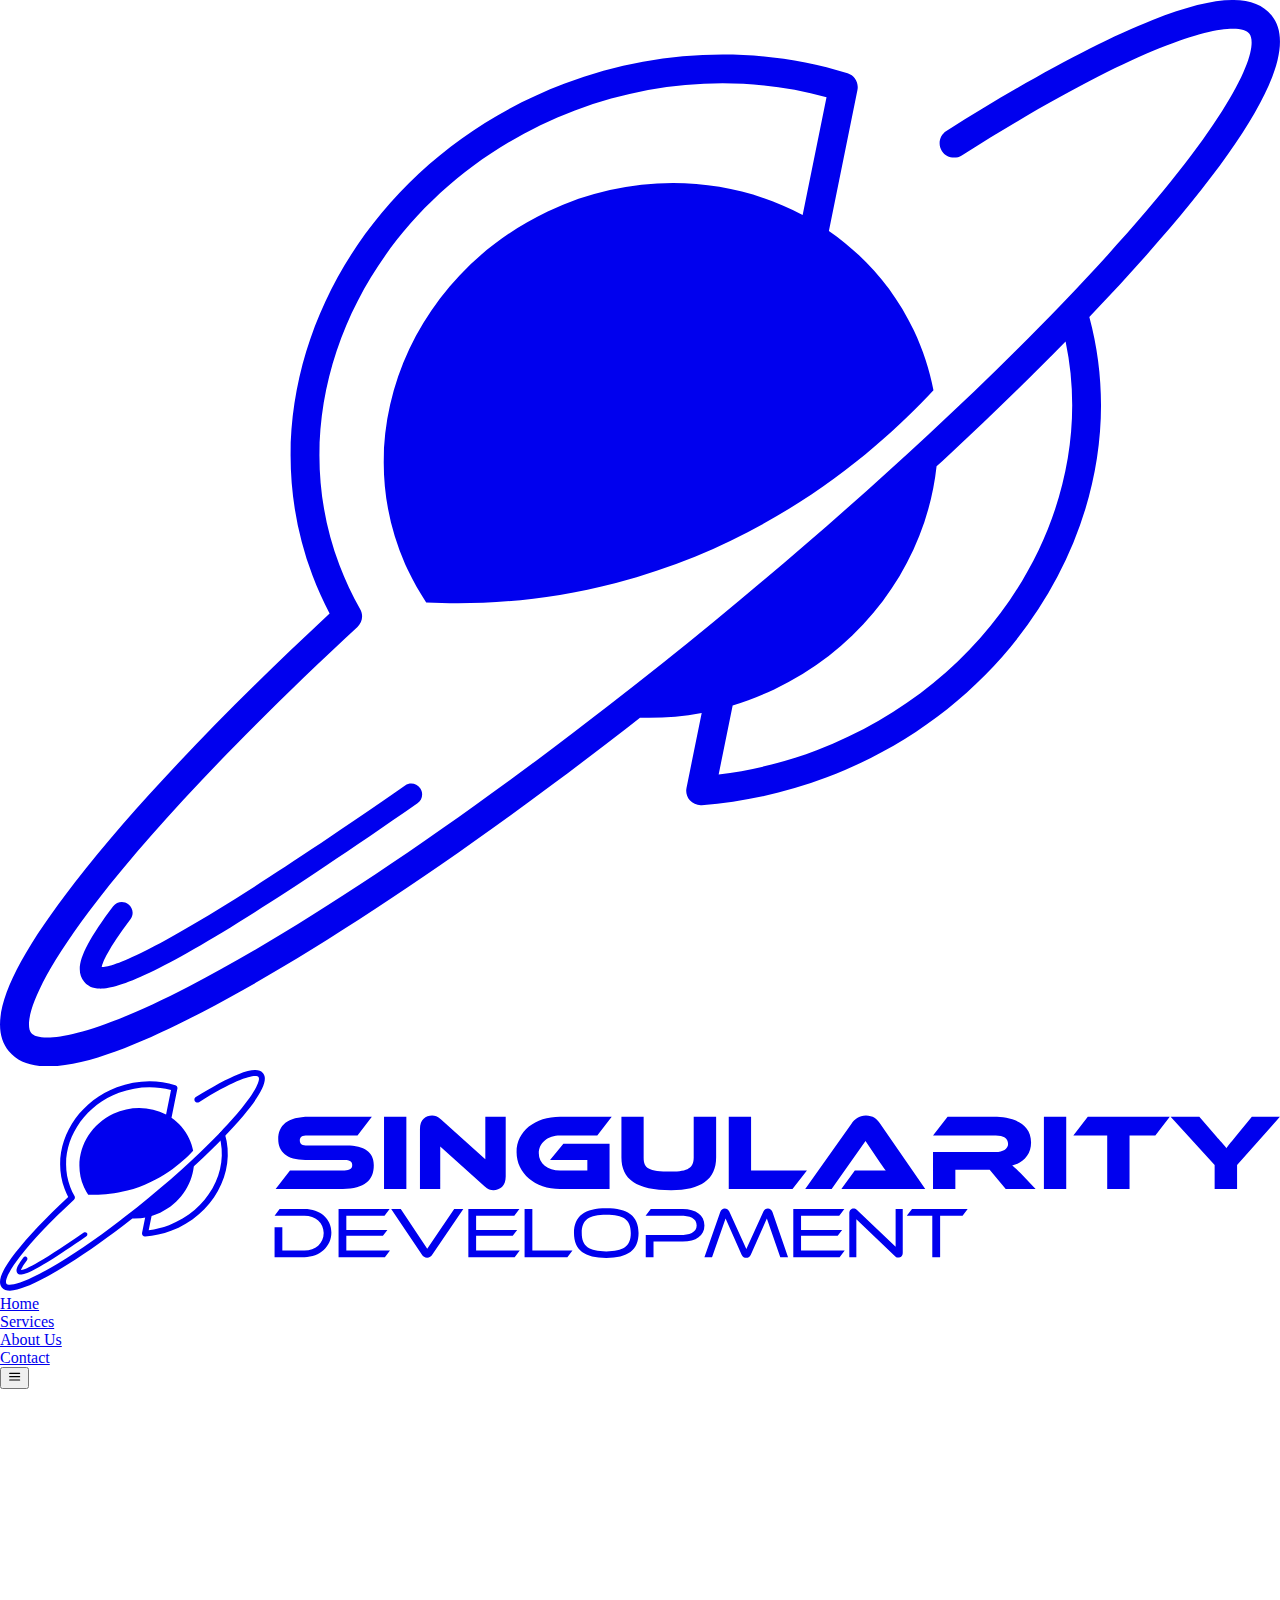
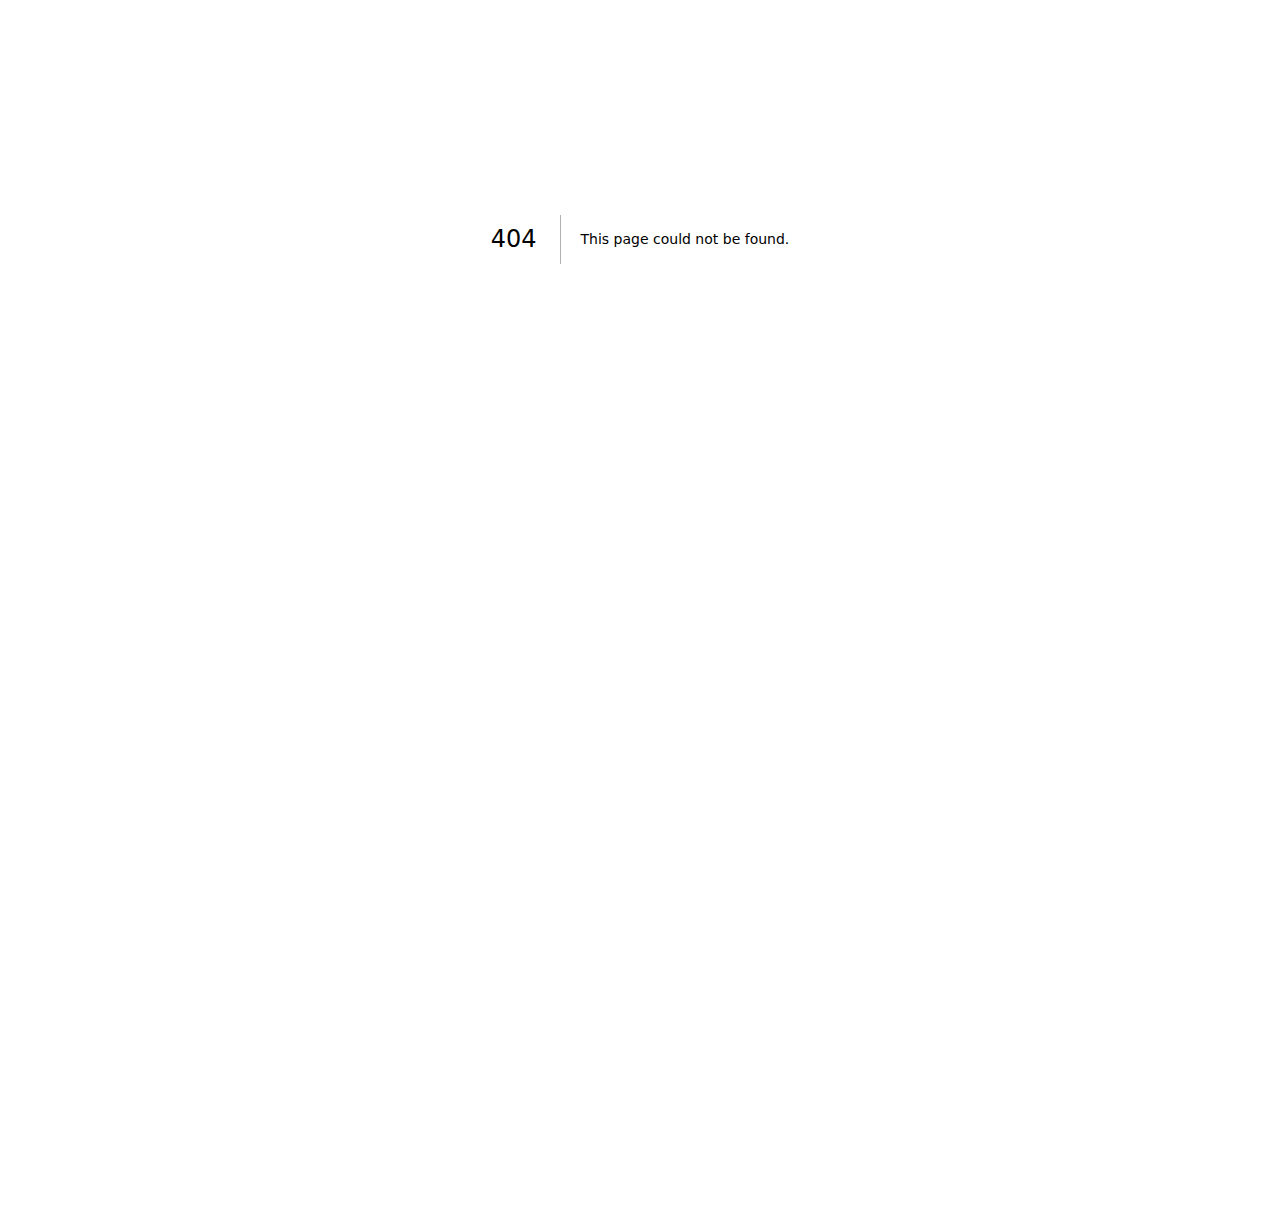
==== 404/index.html @ dc330755 "Add files via upload" ====
<!DOCTYPE html><html lang="en"><head><meta charSet="utf-8"/><meta name="viewport" content="width=device-width, initial-scale=1"/><link rel="preload" href="/singularity-website-deployment/_next/static/media/569ce4b8f30dc480-s.p.woff2" as="font" crossorigin="" type="font/woff2"/><link rel="preload" href="/singularity-website-deployment/_next/static/media/93f479601ee12b01-s.p.woff2" as="font" crossorigin="" type="font/woff2"/><link rel="stylesheet" href="/singularity-website-deployment/_next/static/css/4fb1caa591728a88.css" data-precedence="next"/><link rel="preload" as="script" fetchPriority="low" href="/singularity-website-deployment/_next/static/chunks/webpack-ac60b68b6003291e.js"/><script src="/singularity-website-deployment/_next/static/chunks/4bd1b696-648fdcc35fdc5053.js" async=""></script><script src="/singularity-website-deployment/_next/static/chunks/517-37a46e696284bf7f.js" async=""></script><script src="/singularity-website-deployment/_next/static/chunks/main-app-3ec209943493a46a.js" async=""></script><script src="/singularity-website-deployment/_next/static/chunks/ee560e2c-72891a28c0496f55.js" async=""></script><script src="/singularity-website-deployment/_next/static/chunks/8e1d74a4-bb553c8dd7f82fd3.js" async=""></script><script src="/singularity-website-deployment/_next/static/chunks/515-493ea50f5f2fc56f.js" async=""></script><script src="/singularity-website-deployment/_next/static/chunks/app/layout-65cec37a07247eae.js" async=""></script><meta name="robots" content="noindex"/><meta name="next-size-adjust" content=""/><title>404: This page could not be found.</title><title>Create Next App</title><meta name="description" content="Generated by create next app"/><script src="/singularity-website-deployment/_next/static/chunks/polyfills-42372ed130431b0a.js" noModule=""></script></head><body class="__variable_45f394 __variable_9d2742 antialiased"><nav aria-label="Main navigation" class="fixed top-0 z-50 w-full px-6 transition-all duration-300 ease-out lg:px-12 bg-transparent text-white py-6 shadow-none"><div class="mx-auto flex max-w-7xl items-center justify-between"><div class="block lg:hidden"><div class="flex items-center gap-2"><a href="#" aria-label="Go to homepage"><svg id="Layer_2" xmlns="http://www.w3.org/2000/svg" viewBox="0 0 354.59 295.41" class="h-12 w-auto" aria-hidden="true"><g id="Layer_1-2" data-name="Layer_1"><path fill="currentColor" class="cls-1" d="M27.77,273.87c-2.3,0-3.54-.83-4.45-1.9-2.94-3.48-.69-9.34,8.03-20.91,1-1.32,2.88-1.59,4.2-.59,1.32,1,1.59,2.88.59,4.2-6.29,8.35-7.67,11.9-7.95,13.22,3.59-.01,18.94-5.02,84.04-50.27,1.36-.95,3.23-.61,4.18.75.95,1.36.61,3.23-.75,4.18-60.16,41.82-80.09,51.33-87.88,51.33ZM28.13,268.53h.01-.01Z"></path><path fill="currentColor" class="cls-1" d="M352.24,4.22c-4.95-6.03-15.41-5.61-32.93,1.31-14.76,5.83-34.52,16.46-57.14,30.75-1.87,1.18-2.43,3.65-1.25,5.52,1.18,1.87,3.65,2.42,5.52,1.25C322.36,7.75,342.97,5.53,346.06,9.3c3.2,3.9-3.47,24.51-51.63,74.61-11.18,11.62-23.72,23.91-37.29,36.52-18.52,17.2-38.56,34.67-59.58,51.92-9.45,7.76-19.11,15.46-28.69,22.9-6.85,5.32-13.72,10.54-20.43,15.54-36.1,26.87-70.19,49.04-96,62.42-30.14,15.62-41.71,15.49-43.79,12.95-1.94-2.36-.23-12.78,18.44-36.85,16.26-20.96,41.13-47.11,71.94-75.63,1.37-1.26,1.68-3.3.76-4.92-2.24-3.92-4.17-8.03-5.76-12.22-18.47-48.86,10.8-105.36,65.24-125.94,22.7-8.58,47.3-9.86,69.7-3.69l-6.61,32.63c-20.74-10.99-46.94-12.18-70.63-.95-38.09,18.05-55.48,61.46-39.49,97.69.26.57.52,1.15.79,1.72,1.48,3.13,3.17,6.08,5.04,8.88,13.94.71,32.12-.05,52.57-5.39,44.49-11.61,73.78-38.14,87.96-53.4-1.09-5.6-2.88-11.14-5.42-16.51-5.44-11.48-13.65-20.79-23.55-27.62l7.91-39.05c.41-2.01-.77-4-2.73-4.61-25-7.83-52.84-6.82-78.37,2.83-58.57,22.14-89.92,83.26-69.89,136.25,1.36,3.59,2.95,7.13,4.76,10.56-30.07,27.99-54.42,53.7-70.54,74.47-18.81,24.25-24.63,39.13-18.31,46.83,2.44,2.97,6.24,4.19,10.86,4.19,11.89,0,29.22-8.07,42.8-15.11,26.18-13.57,60.67-35.98,97.1-63.1,6.75-5.03,13.67-10.29,20.56-15.64,1.17-.91,2.35-1.84,3.52-2.75,5.65.18,11.38-.25,17.09-1.32l-4.21,20.77c-.25,1.23.09,2.5.92,3.44.76.86,1.86,1.35,3,1.35.1,0,.2,0,.3-.01,11.79-.88,23.46-3.49,34.68-7.73,54.97-20.78,86.51-76.45,72.7-127.53,42.49-44.46,59.48-72.58,50.46-83.57ZM226.25,207.84c-8.82,3.34-17.94,5.59-27.16,6.71l3.88-19.13c3.87-1.17,7.71-2.64,11.49-4.43,25.92-12.28,42.24-36.31,45-61.82,1.04-.96,2.09-1.92,3.12-2.88,11.7-10.87,22.64-21.5,32.62-31.69,9.63,45.81-19.51,94.55-68.94,113.24Z"></path></g></svg></a></div></div><div class="hidden lg:block"><div class="flex items-center gap-2"><a href="#" aria-label="Go to homepage"><svg id="Layer_2" xmlns="http://www.w3.org/2000/svg" viewBox="0 0 1713.65 295.41" class="h-12 w-auto" aria-hidden="true"><g id="Layer_1-2" data-name="Layer_1"><path fill="currentColor" class="cls-1" d="M27.77,273.87c-2.3,0-3.54-.83-4.45-1.9-2.94-3.48-.69-9.34,8.03-20.91,1-1.32,2.88-1.59,4.2-.59,1.32,1,1.59,2.88.59,4.2-6.29,8.35-7.67,11.9-7.95,13.22,3.59-.01,18.94-5.02,84.04-50.27,1.36-.95,3.23-.61,4.18.75.95,1.36.61,3.23-.75,4.18-60.16,41.82-80.09,51.33-87.88,51.33ZM28.13,268.53h.01-.01Z"></path><path fill="currentColor" class="cls-1" d="M194.09,223.06c-1.14,0-2.24-.49-3-1.35-.83-.94-1.17-2.21-.92-3.44l6.35-31.33c.44-2.17,2.55-3.56,4.71-3.12,2.17.44,3.56,2.55,3.13,4.71l-5.27,26.03c9.22-1.13,18.33-3.38,27.16-6.71,51.88-19.61,81.41-72.33,67.23-120.02-.63-2.12.58-4.34,2.69-4.97,2.12-.63,4.34.58,4.97,2.69,15.37,51.69-16.29,108.7-72.07,129.78-11.23,4.24-22.9,6.84-34.68,7.73-.1,0-.2.01-.3.01Z"></path><path fill="currentColor" class="cls-1" d="M352.24,4.22c-4.95-6.03-15.41-5.61-32.93,1.31-14.76,5.83-34.52,16.46-57.14,30.75-1.87,1.18-2.43,3.65-1.25,5.52,1.18,1.87,3.65,2.42,5.52,1.25C322.36,7.75,342.97,5.53,346.06,9.3c3.2,3.9-3.47,24.51-51.63,74.61-11.18,11.62-23.72,23.91-37.29,36.52-18.52,17.2-38.56,34.67-59.58,51.92-9.45,7.76-19.11,15.46-28.69,22.9-6.85,5.32-13.72,10.54-20.43,15.54-36.1,26.87-70.19,49.04-96,62.42-30.14,15.62-41.71,15.49-43.79,12.95-1.94-2.36-.23-12.78,18.44-36.85,16.26-20.96,41.13-47.11,71.94-75.63,1.37-1.26,1.68-3.3.76-4.92-2.24-3.92-4.17-8.03-5.76-12.22-18.47-48.86,10.8-105.36,65.24-125.94,22.7-8.58,47.3-9.86,69.7-3.69l-6.61,32.63c-20.74-10.99-46.94-12.18-70.63-.95-38.09,18.05-55.48,61.46-39.49,97.69.26.57.52,1.15.79,1.72,1.48,3.13,3.17,6.08,5.04,8.88,13.94.71,32.12-.05,52.57-5.39,44.49-11.61,73.78-38.14,87.96-53.4-1.09-5.6-2.88-11.14-5.42-16.51-5.44-11.48-13.65-20.79-23.55-27.62l7.91-39.05c.41-2.01-.77-4-2.73-4.61-25-7.83-52.84-6.82-78.37,2.83-58.57,22.14-89.92,83.26-69.89,136.25,1.36,3.59,2.95,7.13,4.76,10.56-30.07,27.99-54.42,53.7-70.54,74.47-18.81,24.25-24.63,39.13-18.31,46.83,2.44,2.97,6.24,4.19,10.86,4.19,11.89,0,29.22-8.07,42.8-15.11,26.18-13.57,60.67-35.98,97.1-63.1,6.75-5.03,13.67-10.29,20.56-15.64,1.17-.91,2.35-1.84,3.52-2.75,12.34.39,25.08-2.1,37.17-7.83,25.92-12.28,42.24-36.31,45-61.82,1.04-.96,2.09-1.92,3.12-2.88,13.68-12.71,26.34-25.1,37.62-36.84,43.67-45.42,61.18-74.1,52.05-85.23Z"></path><g><path fill="currentColor" d="M464.22,101.21c23.54,0,36.25,8.81,36.25,26.43,0,19.79-11.99,31.63-41.45,31.63h-89.97l19.21-24.84h73.08c7.08,0,10.25-2.02,10.25-7.08s-3.18-6.93-10.25-6.93h-52.57c-24.84,0-36.25-11.12-36.25-27.73,0-18.2,12.13-30.04,41.45-30.04h83.91l-19.21,25.13h-67.01c-6.93,0-10.25,1.73-10.25,6.64s3.32,6.79,10.25,6.79h52.57Z"></path><path fill="currentColor" d="M544.07,159.27h-29.9V62.65h29.9v96.62Z"></path><path fill="currentColor" d="M648.63,155.66l-59.21-53.15v56.76h-27.15v-80.16c0-12.85,7.8-18.05,16.32-18.05,3.61,0,7.22.87,11.99,5.2l59.21,53.15v-56.76h27.3v80.01c0,12.85-7.8,18.2-16.46,18.2-3.75,0-7.36-.87-11.99-5.2Z"></path><path fill="currentColor" d="M754.33,98.9h61.81v60.37h-66.29c-33.51,0-58.2-21.23-58.2-49.25s24.7-47.37,58.2-47.37h69.18l-19.35,25.13h-49.83c-16.17,0-28.45,9.82-28.45,23.54s11.84,23.11,28.45,23.11h36.54v-14.01h-49.97l17.91-21.52Z"></path><path fill="currentColor" d="M958.82,117.1c0,29.17-20.07,43.76-60.22,43.76-46.5,0-66.58-14.59-66.58-43.76v-54.45h29.75v54.45c0,14.3,6.07,18.92,36.83,18.92,22.96,0,30.19-5.34,30.19-18.92v-54.45h30.04v54.45Z"></path><path fill="currentColor" d="M1080.41,134.43l-19.35,24.84h-85.35V62.65h29.9v71.78h74.81Z"></path><path fill="currentColor" d="M1126.47,159.27l18.05-24.84h24.26c5.78,0,12.56,0,17.19.29-2.6-3.46-6.64-9.39-9.82-14.01l-17.33-25.56-45.35,64.12h-35.38l61.96-87.37c4.04-5.63,9.97-10.83,19.35-10.83s14.87,4.77,19.06,10.83l60.37,87.37h-112.36Z"></path><path fill="currentColor" d="M1386.56,159.27h-40l-21.52-25.56h-45.93v25.56h-29.9v-49.39h84.05c9.24,0,16.46-4.19,16.46-10.83,0-7.51-6.21-11.27-16.46-11.27h-84.05l19.5-25.13h62.1c21.95,0,49.68,6.93,49.68,34.52,0,15.02-9.39,27.44-25.27,30.62,3.32,2.45,6.93,5.92,13.58,12.71l17.76,18.77Z"></path><path fill="currentColor" d="M1427.56,159.27h-29.9V62.65h29.9v96.62Z"></path><path fill="currentColor" d="M1566.2,62.65l-19.35,25.13h-34.52v71.49h-29.9v-71.49h-45.35l19.35-25.13h109.76Z"></path><path fill="currentColor" d="M1713.65,62.65l-57.34,64.7v31.92h-30.04v-32.06l-58.93-64.56h38.42l23.11,26.86c3.03,3.47,11.12,12.28,13.14,15.16,1.88-2.74,5.2-6.93,12.13-15.31l21.95-26.72h37.55Z"></path></g><g><path fill="currentColor" d="M367.62,250.56v-40.15h10.4v31.39h29.65c14.73,0,25.71-9.92,25.71-23.59s-11.07-23.2-25.71-23.2h-40.05l6.74-8.86h33.31c20.89,0,36.01,13,36.01,31.58s-15.31,32.83-36.01,32.83h-40.05Z"></path><path fill="currentColor" d="M453.3,250.56v-64.41h68.36l-6.84,8.86h-51.13v19.35h54.98l-5.97,7.7h-49.01v19.74h58.44l-6.84,8.76h-62.01Z"></path><path fill="currentColor" d="M523.78,186.14h12.8l35.43,53.34,36.1-53.34h12.23l-41.69,61.33c-1.45,2.12-3.56,3.95-6.84,3.95-3.08,0-5.39-1.73-6.84-3.95l-41.21-61.33Z"></path><path fill="currentColor" d="M627.07,250.56v-64.41h68.36l-6.84,8.86h-51.13v19.35h54.98l-5.97,7.7h-49.01v19.74h58.44l-6.84,8.76h-62.01Z"></path><path fill="currentColor" d="M702.36,250.56v-64.41h10.4v55.65h53.72l-6.84,8.76h-57.29Z"></path><path fill="currentColor" d="M811.73,251.62c-28.79,0-43.23-10.3-43.23-33.31s14.44-33.22,43.23-33.22,43.23,10.2,43.23,33.22-14.44,33.31-43.23,33.31ZM811.73,193.85c-22.82,0-32.83,6.35-32.83,24.46s10.01,24.55,32.83,24.55,32.83-6.45,32.83-24.55-10.01-24.46-32.83-24.46Z"></path><path fill="currentColor" d="M874.98,229.57v20.99h-10.4v-29.65h46.02c12.23,0,22.14-3.47,22.14-12.81,0-10.01-9.05-13.09-22.24-13.09h-46.12l6.93-8.86h42.85c17.72,0,28.98,8.28,28.98,22.05s-11.17,21.38-28.98,21.38h-39.19Z"></path><path fill="currentColor" d="M1044.72,250.56l-18-51.8-21.47,48.62c-1.54,3.46-3.75,4.04-6.16,4.04s-4.62-.58-6.16-4.04l-21.47-48.62-18.1,51.8h-10.21l21.18-60.37c1.06-3.18,3.27-4.91,5.97-4.91s4.81,1.54,5.97,3.85l23.01,50.65,23.01-50.65c.96-2.31,3.08-3.85,5.87-3.85s4.91,1.73,6.07,4.91l20.89,60.37h-10.4Z"></path><path fill="currentColor" d="M1062.13,250.56v-64.41h68.36l-6.84,8.86h-51.13v19.35h54.98l-5.97,7.7h-49.01v19.74h58.44l-6.84,8.76h-62.01Z"></path><path fill="currentColor" d="M1146.56,199.72v50.84h-9.43v-58.73c0-4.62,2.7-6.55,5.78-6.55,1.35,0,2.89.39,4.53,2.02l51.7,49.49v-50.65h9.53v58.44c0,4.62-2.79,6.55-5.87,6.55-1.35,0-2.79-.29-4.43-1.93l-51.8-49.49Z"></path><path fill="currentColor" d="M1248.23,250.56v-55.55h-34.18l7.03-8.86h74.52l-6.84,8.86h-30.04v55.55h-10.49Z"></path></g></g></svg></a></div></div><div class="hidden gap-6 lg:flex"><div class="flex items-center gap-6"><div class="relative h-fit w-fit"><a href="#" class="relative uppercase">Home<span style="transform:scaleX(0)" class="absolute -bottom-2 -left-2 -right-2 h-1 origin-left scale-x-0  rounded-full bg-dark-accent2 transition-transform  duration-300 ease-out"></span></a></div><div class="relative h-fit w-fit"><a href="#services" class="relative uppercase">Services<span style="transform:scaleX(0)" class="absolute -bottom-2 -left-2 -right-2 h-1 origin-left scale-x-0  rounded-full bg-dark-accent2 transition-transform  duration-300 ease-out"></span></a></div><div class="relative h-fit w-fit"><a href="#about" class="relative uppercase">About Us<span style="transform:scaleX(0)" class="absolute -bottom-2 -left-2 -right-2 h-1 origin-left scale-x-0  rounded-full bg-dark-accent2 transition-transform  duration-300 ease-out"></span></a></div><div class="relative h-fit w-fit"><a href="#contact" class="relative uppercase">Contact<span style="transform:scaleX(0)" class="absolute -bottom-2 -left-2 -right-2 h-1 origin-left scale-x-0  rounded-full bg-dark-accent2 transition-transform  duration-300 ease-out"></span></a></div></div></div><div class="block lg:hidden"><button aria-label="Open menu" class="block text-3xl"><svg stroke="currentColor" fill="none" stroke-width="2" viewBox="0 0 24 24" stroke-linecap="round" stroke-linejoin="round" height="1em" width="1em" xmlns="http://www.w3.org/2000/svg"><line x1="3" y1="12" x2="21" y2="12"></line><line x1="3" y1="6" x2="21" y2="6"></line><line x1="3" y1="18" x2="21" y2="18"></line></svg></button></div></div></nav><div style="font-family:system-ui,&quot;Segoe UI&quot;,Roboto,Helvetica,Arial,sans-serif,&quot;Apple Color Emoji&quot;,&quot;Segoe UI Emoji&quot;;height:100vh;text-align:center;display:flex;flex-direction:column;align-items:center;justify-content:center"><div><style>body{color:#000;background:#fff;margin:0}.next-error-h1{border-right:1px solid rgba(0,0,0,.3)}@media (prefers-color-scheme:dark){body{color:#fff;background:#000}.next-error-h1{border-right:1px solid rgba(255,255,255,.3)}}</style><h1 class="next-error-h1" style="display:inline-block;margin:0 20px 0 0;padding:0 23px 0 0;font-size:24px;font-weight:500;vertical-align:top;line-height:49px">404</h1><div style="display:inline-block"><h2 style="font-size:14px;font-weight:400;line-height:49px;margin:0">This page could not be found.</h2></div></div></div><footer role="contentinfo" aria-label="Page footer" class="bg-light-nav text-light-text py-8 md:py-12 dark:bg-dark-nav dark:text-dark-text" style="opacity:0;transform:translateY(50px)"><div class="container mx-auto flex flex-col items-center px-6 text-center md:flex-row md:justify-between md:text-left"><div class="mb-6 md:mb-0"><div class="flex items-center gap-2"><a href="#" aria-label="Go to homepage"><svg id="Layer_2" xmlns="http://www.w3.org/2000/svg" viewBox="0 0 1713.65 295.41" class="h-12 w-auto" aria-hidden="true"><g id="Layer_1-2" data-name="Layer_1"><path fill="currentColor" class="cls-1" d="M27.77,273.87c-2.3,0-3.54-.83-4.45-1.9-2.94-3.48-.69-9.34,8.03-20.91,1-1.32,2.88-1.59,4.2-.59,1.32,1,1.59,2.88.59,4.2-6.29,8.35-7.67,11.9-7.95,13.22,3.59-.01,18.94-5.02,84.04-50.27,1.36-.95,3.23-.61,4.18.75.95,1.36.61,3.23-.75,4.18-60.16,41.82-80.09,51.33-87.88,51.33ZM28.13,268.53h.01-.01Z"></path><path fill="currentColor" class="cls-1" d="M194.09,223.06c-1.14,0-2.24-.49-3-1.35-.83-.94-1.17-2.21-.92-3.44l6.35-31.33c.44-2.17,2.55-3.56,4.71-3.12,2.17.44,3.56,2.55,3.13,4.71l-5.27,26.03c9.22-1.13,18.33-3.38,27.16-6.71,51.88-19.61,81.41-72.33,67.23-120.02-.63-2.12.58-4.34,2.69-4.97,2.12-.63,4.34.58,4.97,2.69,15.37,51.69-16.29,108.7-72.07,129.78-11.23,4.24-22.9,6.84-34.68,7.73-.1,0-.2.01-.3.01Z"></path><path fill="currentColor" class="cls-1" d="M352.24,4.22c-4.95-6.03-15.41-5.61-32.93,1.31-14.76,5.83-34.52,16.46-57.14,30.75-1.87,1.18-2.43,3.65-1.25,5.52,1.18,1.87,3.65,2.42,5.52,1.25C322.36,7.75,342.97,5.53,346.06,9.3c3.2,3.9-3.47,24.51-51.63,74.61-11.18,11.62-23.72,23.91-37.29,36.52-18.52,17.2-38.56,34.67-59.58,51.92-9.45,7.76-19.11,15.46-28.69,22.9-6.85,5.32-13.72,10.54-20.43,15.54-36.1,26.87-70.19,49.04-96,62.42-30.14,15.62-41.71,15.49-43.79,12.95-1.94-2.36-.23-12.78,18.44-36.85,16.26-20.96,41.13-47.11,71.94-75.63,1.37-1.26,1.68-3.3.76-4.92-2.24-3.92-4.17-8.03-5.76-12.22-18.47-48.86,10.8-105.36,65.24-125.94,22.7-8.58,47.3-9.86,69.7-3.69l-6.61,32.63c-20.74-10.99-46.94-12.18-70.63-.95-38.09,18.05-55.48,61.46-39.49,97.69.26.57.52,1.15.79,1.72,1.48,3.13,3.17,6.08,5.04,8.88,13.94.71,32.12-.05,52.57-5.39,44.49-11.61,73.78-38.14,87.96-53.4-1.09-5.6-2.88-11.14-5.42-16.51-5.44-11.48-13.65-20.79-23.55-27.62l7.91-39.05c.41-2.01-.77-4-2.73-4.61-25-7.83-52.84-6.82-78.37,2.83-58.57,22.14-89.92,83.26-69.89,136.25,1.36,3.59,2.95,7.13,4.76,10.56-30.07,27.99-54.42,53.7-70.54,74.47-18.81,24.25-24.63,39.13-18.31,46.83,2.44,2.97,6.24,4.19,10.86,4.19,11.89,0,29.22-8.07,42.8-15.11,26.18-13.57,60.67-35.98,97.1-63.1,6.75-5.03,13.67-10.29,20.56-15.64,1.17-.91,2.35-1.84,3.52-2.75,12.34.39,25.08-2.1,37.17-7.83,25.92-12.28,42.24-36.31,45-61.82,1.04-.96,2.09-1.92,3.12-2.88,13.68-12.71,26.34-25.1,37.62-36.84,43.67-45.42,61.18-74.1,52.05-85.23Z"></path><g><path fill="currentColor" d="M464.22,101.21c23.54,0,36.25,8.81,36.25,26.43,0,19.79-11.99,31.63-41.45,31.63h-89.97l19.21-24.84h73.08c7.08,0,10.25-2.02,10.25-7.08s-3.18-6.93-10.25-6.93h-52.57c-24.84,0-36.25-11.12-36.25-27.73,0-18.2,12.13-30.04,41.45-30.04h83.91l-19.21,25.13h-67.01c-6.93,0-10.25,1.73-10.25,6.64s3.32,6.79,10.25,6.79h52.57Z"></path><path fill="currentColor" d="M544.07,159.27h-29.9V62.65h29.9v96.62Z"></path><path fill="currentColor" d="M648.63,155.66l-59.21-53.15v56.76h-27.15v-80.16c0-12.85,7.8-18.05,16.32-18.05,3.61,0,7.22.87,11.99,5.2l59.21,53.15v-56.76h27.3v80.01c0,12.85-7.8,18.2-16.46,18.2-3.75,0-7.36-.87-11.99-5.2Z"></path><path fill="currentColor" d="M754.33,98.9h61.81v60.37h-66.29c-33.51,0-58.2-21.23-58.2-49.25s24.7-47.37,58.2-47.37h69.18l-19.35,25.13h-49.83c-16.17,0-28.45,9.82-28.45,23.54s11.84,23.11,28.45,23.11h36.54v-14.01h-49.97l17.91-21.52Z"></path><path fill="currentColor" d="M958.82,117.1c0,29.17-20.07,43.76-60.22,43.76-46.5,0-66.58-14.59-66.58-43.76v-54.45h29.75v54.45c0,14.3,6.07,18.92,36.83,18.92,22.96,0,30.19-5.34,30.19-18.92v-54.45h30.04v54.45Z"></path><path fill="currentColor" d="M1080.41,134.43l-19.35,24.84h-85.35V62.65h29.9v71.78h74.81Z"></path><path fill="currentColor" d="M1126.47,159.27l18.05-24.84h24.26c5.78,0,12.56,0,17.19.29-2.6-3.46-6.64-9.39-9.82-14.01l-17.33-25.56-45.35,64.12h-35.38l61.96-87.37c4.04-5.63,9.97-10.83,19.35-10.83s14.87,4.77,19.06,10.83l60.37,87.37h-112.36Z"></path><path fill="currentColor" d="M1386.56,159.27h-40l-21.52-25.56h-45.93v25.56h-29.9v-49.39h84.05c9.24,0,16.46-4.19,16.46-10.83,0-7.51-6.21-11.27-16.46-11.27h-84.05l19.5-25.13h62.1c21.95,0,49.68,6.93,49.68,34.52,0,15.02-9.39,27.44-25.27,30.62,3.32,2.45,6.93,5.92,13.58,12.71l17.76,18.77Z"></path><path fill="currentColor" d="M1427.56,159.27h-29.9V62.65h29.9v96.62Z"></path><path fill="currentColor" d="M1566.2,62.65l-19.35,25.13h-34.52v71.49h-29.9v-71.49h-45.35l19.35-25.13h109.76Z"></path><path fill="currentColor" d="M1713.65,62.65l-57.34,64.7v31.92h-30.04v-32.06l-58.93-64.56h38.42l23.11,26.86c3.03,3.47,11.12,12.28,13.14,15.16,1.88-2.74,5.2-6.93,12.13-15.31l21.95-26.72h37.55Z"></path></g><g><path fill="currentColor" d="M367.62,250.56v-40.15h10.4v31.39h29.65c14.73,0,25.71-9.92,25.71-23.59s-11.07-23.2-25.71-23.2h-40.05l6.74-8.86h33.31c20.89,0,36.01,13,36.01,31.58s-15.31,32.83-36.01,32.83h-40.05Z"></path><path fill="currentColor" d="M453.3,250.56v-64.41h68.36l-6.84,8.86h-51.13v19.35h54.98l-5.97,7.7h-49.01v19.74h58.44l-6.84,8.76h-62.01Z"></path><path fill="currentColor" d="M523.78,186.14h12.8l35.43,53.34,36.1-53.34h12.23l-41.69,61.33c-1.45,2.12-3.56,3.95-6.84,3.95-3.08,0-5.39-1.73-6.84-3.95l-41.21-61.33Z"></path><path fill="currentColor" d="M627.07,250.56v-64.41h68.36l-6.84,8.86h-51.13v19.35h54.98l-5.97,7.7h-49.01v19.74h58.44l-6.84,8.76h-62.01Z"></path><path fill="currentColor" d="M702.36,250.56v-64.41h10.4v55.65h53.72l-6.84,8.76h-57.29Z"></path><path fill="currentColor" d="M811.73,251.62c-28.79,0-43.23-10.3-43.23-33.31s14.44-33.22,43.23-33.22,43.23,10.2,43.23,33.22-14.44,33.31-43.23,33.31ZM811.73,193.85c-22.82,0-32.83,6.35-32.83,24.46s10.01,24.55,32.83,24.55,32.83-6.45,32.83-24.55-10.01-24.46-32.83-24.46Z"></path><path fill="currentColor" d="M874.98,229.57v20.99h-10.4v-29.65h46.02c12.23,0,22.14-3.47,22.14-12.81,0-10.01-9.05-13.09-22.24-13.09h-46.12l6.93-8.86h42.85c17.72,0,28.98,8.28,28.98,22.05s-11.17,21.38-28.98,21.38h-39.19Z"></path><path fill="currentColor" d="M1044.72,250.56l-18-51.8-21.47,48.62c-1.54,3.46-3.75,4.04-6.16,4.04s-4.62-.58-6.16-4.04l-21.47-48.62-18.1,51.8h-10.21l21.18-60.37c1.06-3.18,3.27-4.91,5.97-4.91s4.81,1.54,5.97,3.85l23.01,50.65,23.01-50.65c.96-2.31,3.08-3.85,5.87-3.85s4.91,1.73,6.07,4.91l20.89,60.37h-10.4Z"></path><path fill="currentColor" d="M1062.13,250.56v-64.41h68.36l-6.84,8.86h-51.13v19.35h54.98l-5.97,7.7h-49.01v19.74h58.44l-6.84,8.76h-62.01Z"></path><path fill="currentColor" d="M1146.56,199.72v50.84h-9.43v-58.73c0-4.62,2.7-6.55,5.78-6.55,1.35,0,2.89.39,4.53,2.02l51.7,49.49v-50.65h9.53v58.44c0,4.62-2.79,6.55-5.87,6.55-1.35,0-2.79-.29-4.43-1.93l-51.8-49.49Z"></path><path fill="currentColor" d="M1248.23,250.56v-55.55h-34.18l7.03-8.86h74.52l-6.84,8.86h-30.04v55.55h-10.49Z"></path></g></g></svg></a></div><p class="mt-2 text-sm">Elevating innovation, one step at a time.</p></div><nav aria-label="Footer navigation" class="mb-6 md:mb-0"><ul class="flex flex-col text-sm md:flex-row md:gap-6"><li><a href="#" class="transition hover:text-dark-accent2">Home</a></li><li><a href="#services" class="transition hover:text-dark-accent2">Services</a></li><li><a href="#about" class="transition hover:text-dark-accent2">About</a></li><li><a href="#contact" class="transition hover:text-dark-accent2">Contact</a></li></ul></nav><ul aria-label="Social media links" class="flex gap-4"><li><a href="https://twitter.com" target="_blank" rel="noopener noreferrer" aria-label="Twitter" class="transition hover:text-dark-accent2"><svg stroke="currentColor" fill="currentColor" stroke-width="0" viewBox="0 0 512 512" height="20" width="20" xmlns="http://www.w3.org/2000/svg"><path d="M459.37 151.716c.325 4.548.325 9.097.325 13.645 0 138.72-105.583 298.558-298.558 298.558-59.452 0-114.68-17.219-161.137-47.106 8.447.974 16.568 1.299 25.34 1.299 49.055 0 94.213-16.568 130.274-44.832-46.132-.975-84.792-31.188-98.112-72.772 6.498.974 12.995 1.624 19.818 1.624 9.421 0 18.843-1.3 27.614-3.573-48.081-9.747-84.143-51.98-84.143-102.985v-1.299c13.969 7.797 30.214 12.67 47.431 13.319-28.264-18.843-46.781-51.005-46.781-87.391 0-19.492 5.197-37.36 14.294-52.954 51.655 63.675 129.3 105.258 216.365 109.807-1.624-7.797-2.599-15.918-2.599-24.04 0-57.828 46.782-104.934 104.934-104.934 30.213 0 57.502 12.67 76.67 33.137 23.715-4.548 46.456-13.32 66.599-25.34-7.798 24.366-24.366 44.833-46.132 57.827 21.117-2.273 41.584-8.122 60.426-16.243-14.292 20.791-32.161 39.308-52.628 54.253z"></path></svg></a></li><li><a href="https://github.com" target="_blank" rel="noopener noreferrer" aria-label="GitHub" class="transition hover:text-dark-accent2"><svg stroke="currentColor" fill="currentColor" stroke-width="0" viewBox="0 0 496 512" height="20" width="20" xmlns="http://www.w3.org/2000/svg"><path d="M165.9 397.4c0 2-2.3 3.6-5.2 3.6-3.3.3-5.6-1.3-5.6-3.6 0-2 2.3-3.6 5.2-3.6 3-.3 5.6 1.3 5.6 3.6zm-31.1-4.5c-.7 2 1.3 4.3 4.3 4.9 2.6 1 5.6 0 6.2-2s-1.3-4.3-4.3-5.2c-2.6-.7-5.5.3-6.2 2.3zm44.2-1.7c-2.9.7-4.9 2.6-4.6 4.9.3 2 2.9 3.3 5.9 2.6 2.9-.7 4.9-2.6 4.6-4.6-.3-1.9-3-3.2-5.9-2.9zM244.8 8C106.1 8 0 113.3 0 252c0 110.9 69.8 205.8 169.5 239.2 12.8 2.3 17.3-5.6 17.3-12.1 0-6.2-.3-40.4-.3-61.4 0 0-70 15-84.7-29.8 0 0-11.4-29.1-27.8-36.6 0 0-22.9-15.7 1.6-15.4 0 0 24.9 2 38.6 25.8 21.9 38.6 58.6 27.5 72.9 20.9 2.3-16 8.8-27.1 16-33.7-55.9-6.2-112.3-14.3-112.3-110.5 0-27.5 7.6-41.3 23.6-58.9-2.6-6.5-11.1-33.3 2.6-67.9 20.9-6.5 69 27 69 27 20-5.6 41.5-8.5 62.8-8.5s42.8 2.9 62.8 8.5c0 0 48.1-33.6 69-27 13.7 34.7 5.2 61.4 2.6 67.9 16 17.7 25.8 31.5 25.8 58.9 0 96.5-58.9 104.2-114.8 110.5 9.2 7.9 17 22.9 17 46.4 0 33.7-.3 75.4-.3 83.6 0 6.5 4.6 14.4 17.3 12.1C428.2 457.8 496 362.9 496 252 496 113.3 383.5 8 244.8 8zM97.2 352.9c-1.3 1-1 3.3.7 5.2 1.6 1.6 3.9 2.3 5.2 1 1.3-1 1-3.3-.7-5.2-1.6-1.6-3.9-2.3-5.2-1zm-10.8-8.1c-.7 1.3.3 2.9 2.3 3.9 1.6 1 3.6.7 4.3-.7.7-1.3-.3-2.9-2.3-3.9-2-.6-3.6-.3-4.3.7zm32.4 35.6c-1.6 1.3-1 4.3 1.3 6.2 2.3 2.3 5.2 2.6 6.5 1 1.3-1.3.7-4.3-1.3-6.2-2.2-2.3-5.2-2.6-6.5-1zm-11.4-14.7c-1.6 1-1.6 3.6 0 5.9 1.6 2.3 4.3 3.3 5.6 2.3 1.6-1.3 1.6-3.9 0-6.2-1.4-2.3-4-3.3-5.6-2z"></path></svg></a></li><li><a href="https://linkedin.com" target="_blank" rel="noopener noreferrer" aria-label="LinkedIn" class="transition hover:text-dark-accent2"><svg stroke="currentColor" fill="currentColor" stroke-width="0" viewBox="0 0 448 512" height="20" width="20" xmlns="http://www.w3.org/2000/svg"><path d="M416 32H31.9C14.3 32 0 46.5 0 64.3v383.4C0 465.5 14.3 480 31.9 480H416c17.6 0 32-14.5 32-32.3V64.3c0-17.8-14.4-32.3-32-32.3zM135.4 416H69V202.2h66.5V416zm-33.2-243c-21.3 0-38.5-17.3-38.5-38.5S80.9 96 102.2 96c21.2 0 38.5 17.3 38.5 38.5 0 21.3-17.2 38.5-38.5 38.5zm282.1 243h-66.4V312c0-24.8-.5-56.7-34.5-56.7-34.6 0-39.9 27-39.9 54.9V416h-66.4V202.2h63.7v29.2h.9c8.9-16.8 30.6-34.5 62.9-34.5 67.2 0 79.7 44.3 79.7 101.9V416z"></path></svg></a></li></ul></div><div class="mt-8 border-t border-neutral-700 pt-4 text-center text-sm">© <!-- -->2025<!-- --> Walker Maddox Software Solutions LLC dba Singularity Development. All rights reserved.</div></footer><script src="/singularity-website-deployment/_next/static/chunks/webpack-ac60b68b6003291e.js" async=""></script><script>(self.__next_f=self.__next_f||[]).push([0])</script><script>self.__next_f.push([1,"1:\"$Sreact.fragment\"\n2:I[3446,[\"844\",\"static/chunks/ee560e2c-72891a28c0496f55.js\",\"711\",\"static/chunks/8e1d74a4-bb553c8dd7f82fd3.js\",\"515\",\"static/chunks/515-493ea50f5f2fc56f.js\",\"177\",\"static/chunks/app/layout-65cec37a07247eae.js\"],\"default\"]\n3:I[4697,[\"844\",\"static/chunks/ee560e2c-72891a28c0496f55.js\",\"711\",\"static/chunks/8e1d74a4-bb553c8dd7f82fd3.js\",\"515\",\"static/chunks/515-493ea50f5f2fc56f.js\",\"177\",\"static/chunks/app/layout-65cec37a07247eae.js\"],\"default\"]\n4:I[5244,[],\"\"]\n5:I[3866,[],\"\"]\n6:I[8757,[\"844\",\"static/chunks/ee560e2c-72891a28c0496f55.js\",\"711\",\"static/chunks/8e1d74a4-bb553c8dd7f82fd3.js\",\"515\",\"static/chunks/515-493ea50f5f2fc56f.js\",\"177\",\"static/chunks/app/layout-65cec37a07247eae.js\"],\"default\"]\n7:I[6213,[],\"OutletBoundary\"]\n9:I[6213,[],\"MetadataBoundary\"]\nb:I[6213,[],\"ViewportBoundary\"]\nd:I[4835,[],\"\"]\n:HL[\"/singularity-website-deployment/_next/static/media/569ce4b8f30dc480-s.p.woff2\",\"font\",{\"crossOrigin\":\"\",\"type\":\"font/woff2\"}]\n:HL[\"/singularity-website-deployment/_next/static/media/93f479601ee12b01-s.p.woff2\",\"font\",{\"crossOrigin\":\"\",\"type\":\"font/woff2\"}]\n:HL[\"/singularity-website-deployment/_next/static/css/4fb1caa591728a88.css\",\"style\"]\n"])</script><script>self.__next_f.push([1,"0:{\"P\":null,\"b\":\"hMmpwNq7UjtjmqM5nEz7_\",\"p\":\"/singularity-website-deployment\",\"c\":[\"\",\"_not-found\",\"\"],\"i\":false,\"f\":[[[\"\",{\"children\":[\"/_not-found\",{\"children\":[\"__PAGE__\",{}]}]},\"$undefined\",\"$undefined\",true],[\"\",[\"$\",\"$1\",\"c\",{\"children\":[[[\"$\",\"link\",\"0\",{\"rel\":\"stylesheet\",\"href\":\"/singularity-website-deployment/_next/static/css/4fb1caa591728a88.css\",\"precedence\":\"next\",\"crossOrigin\":\"$undefined\",\"nonce\":\"$undefined\"}]],[\"$\",\"html\",null,{\"lang\":\"en\",\"children\":[\"$\",\"body\",null,{\"className\":\"__variable_45f394 __variable_9d2742 antialiased\",\"suppressHydrationWarning\":true,\"children\":[\"$\",\"$L2\",null,{\"children\":[[\"$\",\"$L3\",null,{}],[\"$\",\"$L4\",null,{\"parallelRouterKey\":\"children\",\"segmentPath\":[\"children\"],\"error\":\"$undefined\",\"errorStyles\":\"$undefined\",\"errorScripts\":\"$undefined\",\"template\":[\"$\",\"$L5\",null,{}],\"templateStyles\":\"$undefined\",\"templateScripts\":\"$undefined\",\"notFound\":[[],[[\"$\",\"title\",null,{\"children\":\"404: This page could not be found.\"}],[\"$\",\"div\",null,{\"style\":{\"fontFamily\":\"system-ui,\\\"Segoe UI\\\",Roboto,Helvetica,Arial,sans-serif,\\\"Apple Color Emoji\\\",\\\"Segoe UI Emoji\\\"\",\"height\":\"100vh\",\"textAlign\":\"center\",\"display\":\"flex\",\"flexDirection\":\"column\",\"alignItems\":\"center\",\"justifyContent\":\"center\"},\"children\":[\"$\",\"div\",null,{\"children\":[[\"$\",\"style\",null,{\"dangerouslySetInnerHTML\":{\"__html\":\"body{color:#000;background:#fff;margin:0}.next-error-h1{border-right:1px solid rgba(0,0,0,.3)}@media (prefers-color-scheme:dark){body{color:#fff;background:#000}.next-error-h1{border-right:1px solid rgba(255,255,255,.3)}}\"}}],[\"$\",\"h1\",null,{\"className\":\"next-error-h1\",\"style\":{\"display\":\"inline-block\",\"margin\":\"0 20px 0 0\",\"padding\":\"0 23px 0 0\",\"fontSize\":24,\"fontWeight\":500,\"verticalAlign\":\"top\",\"lineHeight\":\"49px\"},\"children\":404}],[\"$\",\"div\",null,{\"style\":{\"display\":\"inline-block\"},\"children\":[\"$\",\"h2\",null,{\"style\":{\"fontSize\":14,\"fontWeight\":400,\"lineHeight\":\"49px\",\"margin\":0},\"children\":\"This page could not be found.\"}]}]]}]}]]],\"forbidden\":\"$undefined\",\"unauthorized\":\"$undefined\"}],[\"$\",\"$L6\",null,{}]]}]}]}]]}],{\"children\":[\"/_not-found\",[\"$\",\"$1\",\"c\",{\"children\":[null,[\"$\",\"$L4\",null,{\"parallelRouterKey\":\"children\",\"segmentPath\":[\"children\",\"/_not-found\",\"children\"],\"error\":\"$undefined\",\"errorStyles\":\"$undefined\",\"errorScripts\":\"$undefined\",\"template\":[\"$\",\"$L5\",null,{}],\"templateStyles\":\"$undefined\",\"templateScripts\":\"$undefined\",\"notFound\":\"$undefined\",\"forbidden\":\"$undefined\",\"unauthorized\":\"$undefined\"}]]}],{\"children\":[\"__PAGE__\",[\"$\",\"$1\",\"c\",{\"children\":[[[\"$\",\"title\",null,{\"children\":\"404: This page could not be found.\"}],[\"$\",\"div\",null,{\"style\":\"$0:f:0:1:1:props:children:1:props:children:props:children:props:children:1:props:notFound:1:1:props:style\",\"children\":[\"$\",\"div\",null,{\"children\":[[\"$\",\"style\",null,{\"dangerouslySetInnerHTML\":{\"__html\":\"body{color:#000;background:#fff;margin:0}.next-error-h1{border-right:1px solid rgba(0,0,0,.3)}@media (prefers-color-scheme:dark){body{color:#fff;background:#000}.next-error-h1{border-right:1px solid rgba(255,255,255,.3)}}\"}}],[\"$\",\"h1\",null,{\"className\":\"next-error-h1\",\"style\":\"$0:f:0:1:1:props:children:1:props:children:props:children:props:children:1:props:notFound:1:1:props:children:props:children:1:props:style\",\"children\":404}],[\"$\",\"div\",null,{\"style\":\"$0:f:0:1:1:props:children:1:props:children:props:children:props:children:1:props:notFound:1:1:props:children:props:children:2:props:style\",\"children\":[\"$\",\"h2\",null,{\"style\":\"$0:f:0:1:1:props:children:1:props:children:props:children:props:children:1:props:notFound:1:1:props:children:props:children:2:props:children:props:style\",\"children\":\"This page could not be found.\"}]}]]}]}]],null,[\"$\",\"$L7\",null,{\"children\":\"$L8\"}]]}],{},null,false]},null,false]},null,false],[\"$\",\"$1\",\"h\",{\"children\":[[\"$\",\"meta\",null,{\"name\":\"robots\",\"content\":\"noindex\"}],[\"$\",\"$1\",\"bBuGxCK6nrLmm4gBWjMG8\",{\"children\":[[\"$\",\"$L9\",null,{\"children\":\"$La\"}],[\"$\",\"$Lb\",null,{\"children\":\"$Lc\"}],[\"$\",\"meta\",null,{\"name\":\"next-size-adjust\",\"content\":\"\"}]]}]]}],false]],\"m\":\"$undefined\",\"G\":[\"$d\",\"$undefined\"],\"s\":false,\"S\":true}\n"])</script><script>self.__next_f.push([1,"c:[[\"$\",\"meta\",\"0\",{\"name\":\"viewport\",\"content\":\"width=device-width, initial-scale=1\"}]]\na:[[\"$\",\"meta\",\"0\",{\"charSet\":\"utf-8\"}],[\"$\",\"title\",\"1\",{\"children\":\"Create Next App\"}],[\"$\",\"meta\",\"2\",{\"name\":\"description\",\"content\":\"Generated by create next app\"}]]\n"])</script><script>self.__next_f.push([1,"8:null\n"])</script></body></html>
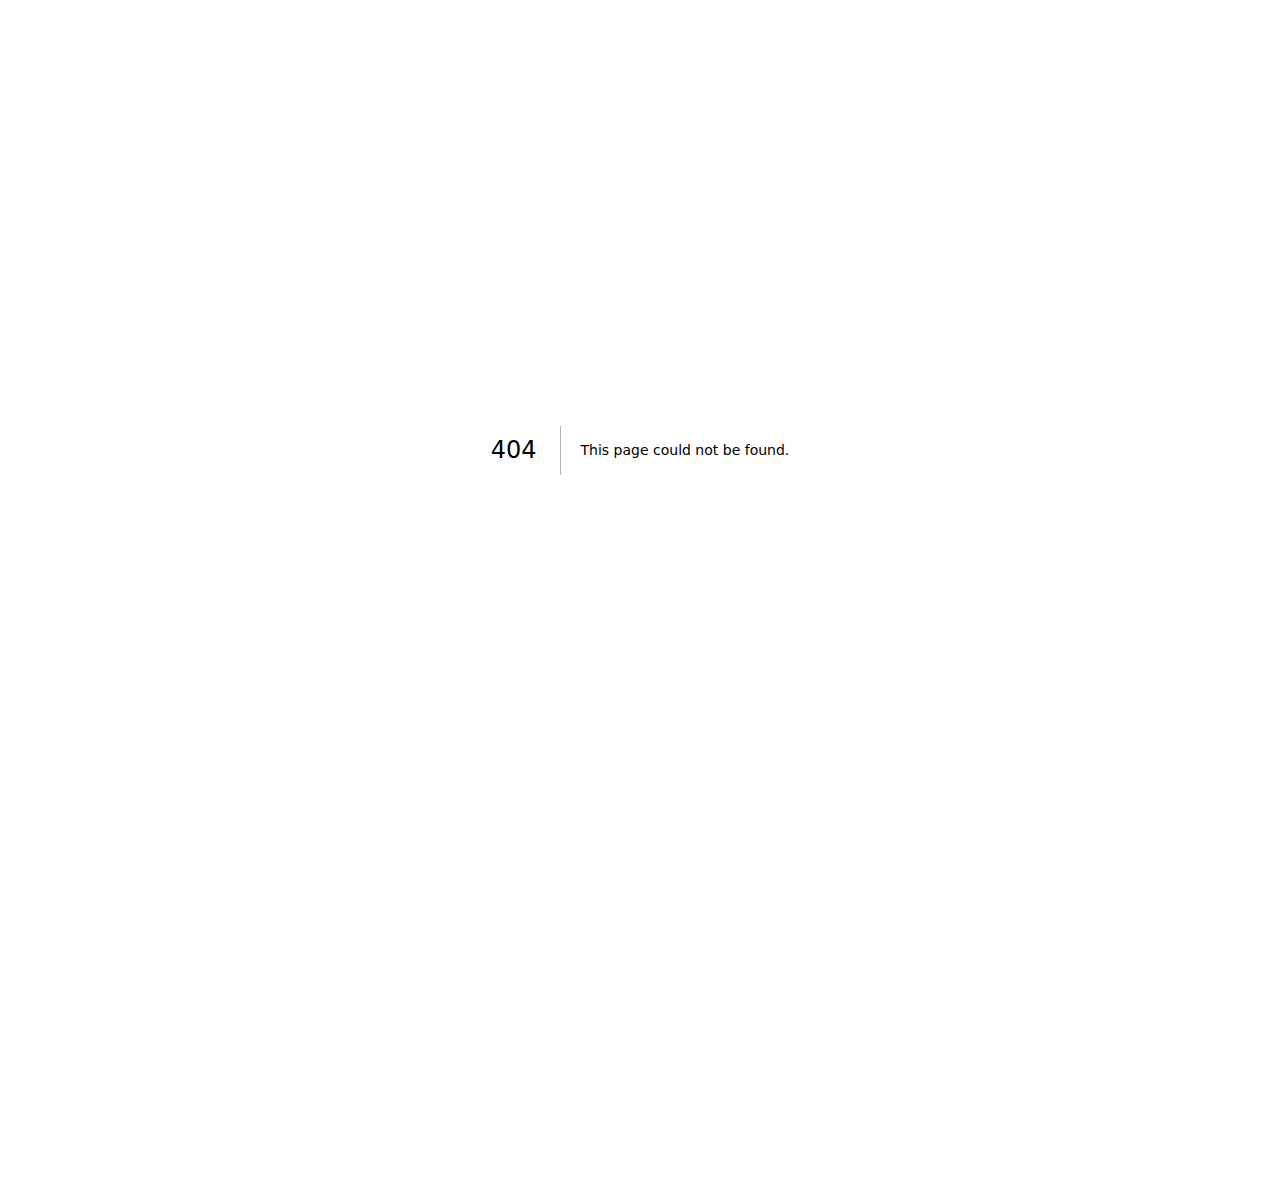
==== commit 54c693ca: "Add files via upload" ====
--- a/404/index.html
+++ b/404/index.html
@@ -1 +1 @@
-<!DOCTYPE html><html lang="en"><head><meta charSet="utf-8"/><meta name="viewport" content="width=device-width, initial-scale=1"/><link rel="preload" href="/singularity-website-deployment/_next/static/media/569ce4b8f30dc480-s.p.woff2" as="font" crossorigin="" type="font/woff2"/><link rel="preload" href="/singularity-website-deployment/_next/static/media/93f479601ee12b01-s.p.woff2" as="font" crossorigin="" type="font/woff2"/><link rel="stylesheet" href="/singularity-website-deployment/_next/static/css/4fb1caa591728a88.css" data-precedence="next"/><link rel="preload" as="script" fetchPriority="low" href="/singularity-website-deployment/_next/static/chunks/webpack-ac60b68b6003291e.js"/><script src="/singularity-website-deployment/_next/static/chunks/4bd1b696-648fdcc35fdc5053.js" async=""></script><script src="/singularity-website-deployment/_next/static/chunks/517-37a46e696284bf7f.js" async=""></script><script src="/singularity-website-deployment/_next/static/chunks/main-app-3ec209943493a46a.js" async=""></script><script src="/singularity-website-deployment/_next/static/chunks/ee560e2c-72891a28c0496f55.js" async=""></script><script src="/singularity-website-deployment/_next/static/chunks/8e1d74a4-bb553c8dd7f82fd3.js" async=""></script><script src="/singularity-website-deployment/_next/static/chunks/515-493ea50f5f2fc56f.js" async=""></script><script src="/singularity-website-deployment/_next/static/chunks/app/layout-65cec37a07247eae.js" async=""></script><meta name="robots" content="noindex"/><meta name="next-size-adjust" content=""/><title>404: This page could not be found.</title><title>Create Next App</title><meta name="description" content="Generated by create next app"/><script src="/singularity-website-deployment/_next/static/chunks/polyfills-42372ed130431b0a.js" noModule=""></script></head><body class="__variable_45f394 __variable_9d2742 antialiased"><nav aria-label="Main navigation" class="fixed top-0 z-50 w-full px-6 transition-all duration-300 ease-out lg:px-12 bg-transparent text-white py-6 shadow-none"><div class="mx-auto flex max-w-7xl items-center justify-between"><div class="block lg:hidden"><div class="flex items-center gap-2"><a href="#" aria-label="Go to homepage"><svg id="Layer_2" xmlns="http://www.w3.org/2000/svg" viewBox="0 0 354.59 295.41" class="h-12 w-auto" aria-hidden="true"><g id="Layer_1-2" data-name="Layer_1"><path fill="currentColor" class="cls-1" d="M27.77,273.87c-2.3,0-3.54-.83-4.45-1.9-2.94-3.48-.69-9.34,8.03-20.91,1-1.32,2.88-1.59,4.2-.59,1.32,1,1.59,2.88.59,4.2-6.29,8.35-7.67,11.9-7.95,13.22,3.59-.01,18.94-5.02,84.04-50.27,1.36-.95,3.23-.61,4.18.75.95,1.36.61,3.23-.75,4.18-60.16,41.82-80.09,51.33-87.88,51.33ZM28.13,268.53h.01-.01Z"></path><path fill="currentColor" class="cls-1" d="M352.24,4.22c-4.95-6.03-15.41-5.61-32.93,1.31-14.76,5.83-34.52,16.46-57.14,30.75-1.87,1.18-2.43,3.65-1.25,5.52,1.18,1.87,3.65,2.42,5.52,1.25C322.36,7.75,342.97,5.53,346.06,9.3c3.2,3.9-3.47,24.51-51.63,74.61-11.18,11.62-23.72,23.91-37.29,36.52-18.52,17.2-38.56,34.67-59.58,51.92-9.45,7.76-19.11,15.46-28.69,22.9-6.85,5.32-13.72,10.54-20.43,15.54-36.1,26.87-70.19,49.04-96,62.42-30.14,15.62-41.71,15.49-43.79,12.95-1.94-2.36-.23-12.78,18.44-36.85,16.26-20.96,41.13-47.11,71.94-75.63,1.37-1.26,1.68-3.3.76-4.92-2.24-3.92-4.17-8.03-5.76-12.22-18.47-48.86,10.8-105.36,65.24-125.94,22.7-8.58,47.3-9.86,69.7-3.69l-6.61,32.63c-20.74-10.99-46.94-12.18-70.63-.95-38.09,18.05-55.48,61.46-39.49,97.69.26.57.52,1.15.79,1.72,1.48,3.13,3.17,6.08,5.04,8.88,13.94.71,32.12-.05,52.57-5.39,44.49-11.61,73.78-38.14,87.96-53.4-1.09-5.6-2.88-11.14-5.42-16.51-5.44-11.48-13.65-20.79-23.55-27.62l7.91-39.05c.41-2.01-.77-4-2.73-4.61-25-7.83-52.84-6.82-78.37,2.83-58.57,22.14-89.92,83.26-69.89,136.25,1.36,3.59,2.95,7.13,4.76,10.56-30.07,27.99-54.42,53.7-70.54,74.47-18.81,24.25-24.63,39.13-18.31,46.83,2.44,2.97,6.24,4.19,10.86,4.19,11.89,0,29.22-8.07,42.8-15.11,26.18-13.57,60.67-35.98,97.1-63.1,6.75-5.03,13.67-10.29,20.56-15.64,1.17-.91,2.35-1.84,3.52-2.75,5.65.18,11.38-.25,17.09-1.32l-4.21,20.77c-.25,1.23.09,2.5.92,3.44.76.86,1.86,1.35,3,1.35.1,0,.2,0,.3-.01,11.79-.88,23.46-3.49,34.68-7.73,54.97-20.78,86.51-76.45,72.7-127.53,42.49-44.46,59.48-72.58,50.46-83.57ZM226.25,207.84c-8.82,3.34-17.94,5.59-27.16,6.71l3.88-19.13c3.87-1.17,7.71-2.64,11.49-4.43,25.92-12.28,42.24-36.31,45-61.82,1.04-.96,2.09-1.92,3.12-2.88,11.7-10.87,22.64-21.5,32.62-31.69,9.63,45.81-19.51,94.55-68.94,113.24Z"></path></g></svg></a></div></div><div class="hidden lg:block"><div class="flex items-center gap-2"><a href="#" aria-label="Go to homepage"><svg id="Layer_2" xmlns="http://www.w3.org/2000/svg" viewBox="0 0 1713.65 295.41" class="h-12 w-auto" aria-hidden="true"><g id="Layer_1-2" data-name="Layer_1"><path fill="currentColor" class="cls-1" d="M27.77,273.87c-2.3,0-3.54-.83-4.45-1.9-2.94-3.48-.69-9.34,8.03-20.91,1-1.32,2.88-1.59,4.2-.59,1.32,1,1.59,2.88.59,4.2-6.29,8.35-7.67,11.9-7.95,13.22,3.59-.01,18.94-5.02,84.04-50.27,1.36-.95,3.23-.61,4.18.75.95,1.36.61,3.23-.75,4.18-60.16,41.82-80.09,51.33-87.88,51.33ZM28.13,268.53h.01-.01Z"></path><path fill="currentColor" class="cls-1" d="M194.09,223.06c-1.14,0-2.24-.49-3-1.35-.83-.94-1.17-2.21-.92-3.44l6.35-31.33c.44-2.17,2.55-3.56,4.71-3.12,2.17.44,3.56,2.55,3.13,4.71l-5.27,26.03c9.22-1.13,18.33-3.38,27.16-6.71,51.88-19.61,81.41-72.33,67.23-120.02-.63-2.12.58-4.34,2.69-4.97,2.12-.63,4.34.58,4.97,2.69,15.37,51.69-16.29,108.7-72.07,129.78-11.23,4.24-22.9,6.84-34.68,7.73-.1,0-.2.01-.3.01Z"></path><path fill="currentColor" class="cls-1" d="M352.24,4.22c-4.95-6.03-15.41-5.61-32.93,1.31-14.76,5.83-34.52,16.46-57.14,30.75-1.87,1.18-2.43,3.65-1.25,5.52,1.18,1.87,3.65,2.42,5.52,1.25C322.36,7.75,342.97,5.53,346.06,9.3c3.2,3.9-3.47,24.51-51.63,74.61-11.18,11.62-23.72,23.91-37.29,36.52-18.52,17.2-38.56,34.67-59.58,51.92-9.45,7.76-19.11,15.46-28.69,22.9-6.85,5.32-13.72,10.54-20.43,15.54-36.1,26.87-70.19,49.04-96,62.42-30.14,15.62-41.71,15.49-43.79,12.95-1.94-2.36-.23-12.78,18.44-36.85,16.26-20.96,41.13-47.11,71.94-75.63,1.37-1.26,1.68-3.3.76-4.92-2.24-3.92-4.17-8.03-5.76-12.22-18.47-48.86,10.8-105.36,65.24-125.94,22.7-8.58,47.3-9.86,69.7-3.69l-6.61,32.63c-20.74-10.99-46.94-12.18-70.63-.95-38.09,18.05-55.48,61.46-39.49,97.69.26.57.52,1.15.79,1.72,1.48,3.13,3.17,6.08,5.04,8.88,13.94.71,32.12-.05,52.57-5.39,44.49-11.61,73.78-38.14,87.96-53.4-1.09-5.6-2.88-11.14-5.42-16.51-5.44-11.48-13.65-20.79-23.55-27.62l7.91-39.05c.41-2.01-.77-4-2.73-4.61-25-7.83-52.84-6.82-78.37,2.83-58.57,22.14-89.92,83.26-69.89,136.25,1.36,3.59,2.95,7.13,4.76,10.56-30.07,27.99-54.42,53.7-70.54,74.47-18.81,24.25-24.63,39.13-18.31,46.83,2.44,2.97,6.24,4.19,10.86,4.19,11.89,0,29.22-8.07,42.8-15.11,26.18-13.57,60.67-35.98,97.1-63.1,6.75-5.03,13.67-10.29,20.56-15.64,1.17-.91,2.35-1.84,3.52-2.75,12.34.39,25.08-2.1,37.17-7.83,25.92-12.28,42.24-36.31,45-61.82,1.04-.96,2.09-1.92,3.12-2.88,13.68-12.71,26.34-25.1,37.62-36.84,43.67-45.42,61.18-74.1,52.05-85.23Z"></path><g><path fill="currentColor" d="M464.22,101.21c23.54,0,36.25,8.81,36.25,26.43,0,19.79-11.99,31.63-41.45,31.63h-89.97l19.21-24.84h73.08c7.08,0,10.25-2.02,10.25-7.08s-3.18-6.93-10.25-6.93h-52.57c-24.84,0-36.25-11.12-36.25-27.73,0-18.2,12.13-30.04,41.45-30.04h83.91l-19.21,25.13h-67.01c-6.93,0-10.25,1.73-10.25,6.64s3.32,6.79,10.25,6.79h52.57Z"></path><path fill="currentColor" d="M544.07,159.27h-29.9V62.65h29.9v96.62Z"></path><path fill="currentColor" d="M648.63,155.66l-59.21-53.15v56.76h-27.15v-80.16c0-12.85,7.8-18.05,16.32-18.05,3.61,0,7.22.87,11.99,5.2l59.21,53.15v-56.76h27.3v80.01c0,12.85-7.8,18.2-16.46,18.2-3.75,0-7.36-.87-11.99-5.2Z"></path><path fill="currentColor" d="M754.33,98.9h61.81v60.37h-66.29c-33.51,0-58.2-21.23-58.2-49.25s24.7-47.37,58.2-47.37h69.18l-19.35,25.13h-49.83c-16.17,0-28.45,9.82-28.45,23.54s11.84,23.11,28.45,23.11h36.54v-14.01h-49.97l17.91-21.52Z"></path><path fill="currentColor" d="M958.82,117.1c0,29.17-20.07,43.76-60.22,43.76-46.5,0-66.58-14.59-66.58-43.76v-54.45h29.75v54.45c0,14.3,6.07,18.92,36.83,18.92,22.96,0,30.19-5.34,30.19-18.92v-54.45h30.04v54.45Z"></path><path fill="currentColor" d="M1080.41,134.43l-19.35,24.84h-85.35V62.65h29.9v71.78h74.81Z"></path><path fill="currentColor" d="M1126.47,159.27l18.05-24.84h24.26c5.78,0,12.56,0,17.19.29-2.6-3.46-6.64-9.39-9.82-14.01l-17.33-25.56-45.35,64.12h-35.38l61.96-87.37c4.04-5.63,9.97-10.83,19.35-10.83s14.87,4.77,19.06,10.83l60.37,87.37h-112.36Z"></path><path fill="currentColor" d="M1386.56,159.27h-40l-21.52-25.56h-45.93v25.56h-29.9v-49.39h84.05c9.24,0,16.46-4.19,16.46-10.83,0-7.51-6.21-11.27-16.46-11.27h-84.05l19.5-25.13h62.1c21.95,0,49.68,6.93,49.68,34.52,0,15.02-9.39,27.44-25.27,30.62,3.32,2.45,6.93,5.92,13.58,12.71l17.76,18.77Z"></path><path fill="currentColor" d="M1427.56,159.27h-29.9V62.65h29.9v96.62Z"></path><path fill="currentColor" d="M1566.2,62.65l-19.35,25.13h-34.52v71.49h-29.9v-71.49h-45.35l19.35-25.13h109.76Z"></path><path fill="currentColor" d="M1713.65,62.65l-57.34,64.7v31.92h-30.04v-32.06l-58.93-64.56h38.42l23.11,26.86c3.03,3.47,11.12,12.28,13.14,15.16,1.88-2.74,5.2-6.93,12.13-15.31l21.95-26.72h37.55Z"></path></g><g><path fill="currentColor" d="M367.62,250.56v-40.15h10.4v31.39h29.65c14.73,0,25.71-9.92,25.71-23.59s-11.07-23.2-25.71-23.2h-40.05l6.74-8.86h33.31c20.89,0,36.01,13,36.01,31.58s-15.31,32.83-36.01,32.83h-40.05Z"></path><path fill="currentColor" d="M453.3,250.56v-64.41h68.36l-6.84,8.86h-51.13v19.35h54.98l-5.97,7.7h-49.01v19.74h58.44l-6.84,8.76h-62.01Z"></path><path fill="currentColor" d="M523.78,186.14h12.8l35.43,53.34,36.1-53.34h12.23l-41.69,61.33c-1.45,2.12-3.56,3.95-6.84,3.95-3.08,0-5.39-1.73-6.84-3.95l-41.21-61.33Z"></path><path fill="currentColor" d="M627.07,250.56v-64.41h68.36l-6.84,8.86h-51.13v19.35h54.98l-5.97,7.7h-49.01v19.74h58.44l-6.84,8.76h-62.01Z"></path><path fill="currentColor" d="M702.36,250.56v-64.41h10.4v55.65h53.72l-6.84,8.76h-57.29Z"></path><path fill="currentColor" d="M811.73,251.62c-28.79,0-43.23-10.3-43.23-33.31s14.44-33.22,43.23-33.22,43.23,10.2,43.23,33.22-14.44,33.31-43.23,33.31ZM811.73,193.85c-22.82,0-32.83,6.35-32.83,24.46s10.01,24.55,32.83,24.55,32.83-6.45,32.83-24.55-10.01-24.46-32.83-24.46Z"></path><path fill="currentColor" d="M874.98,229.57v20.99h-10.4v-29.65h46.02c12.23,0,22.14-3.47,22.14-12.81,0-10.01-9.05-13.09-22.24-13.09h-46.12l6.93-8.86h42.85c17.72,0,28.98,8.28,28.98,22.05s-11.17,21.38-28.98,21.38h-39.19Z"></path><path fill="currentColor" d="M1044.72,250.56l-18-51.8-21.47,48.62c-1.54,3.46-3.75,4.04-6.16,4.04s-4.62-.58-6.16-4.04l-21.47-48.62-18.1,51.8h-10.21l21.18-60.37c1.06-3.18,3.27-4.91,5.97-4.91s4.81,1.54,5.97,3.85l23.01,50.65,23.01-50.65c.96-2.31,3.08-3.85,5.87-3.85s4.91,1.73,6.07,4.91l20.89,60.37h-10.4Z"></path><path fill="currentColor" d="M1062.13,250.56v-64.41h68.36l-6.84,8.86h-51.13v19.35h54.98l-5.97,7.7h-49.01v19.74h58.44l-6.84,8.76h-62.01Z"></path><path fill="currentColor" d="M1146.56,199.72v50.84h-9.43v-58.73c0-4.62,2.7-6.55,5.78-6.55,1.35,0,2.89.39,4.53,2.02l51.7,49.49v-50.65h9.53v58.44c0,4.62-2.79,6.55-5.87,6.55-1.35,0-2.79-.29-4.43-1.93l-51.8-49.49Z"></path><path fill="currentColor" d="M1248.23,250.56v-55.55h-34.18l7.03-8.86h74.52l-6.84,8.86h-30.04v55.55h-10.49Z"></path></g></g></svg></a></div></div><div class="hidden gap-6 lg:flex"><div class="flex items-center gap-6"><div class="relative h-fit w-fit"><a href="#" class="relative uppercase">Home<span style="transform:scaleX(0)" class="absolute -bottom-2 -left-2 -right-2 h-1 origin-left scale-x-0  rounded-full bg-dark-accent2 transition-transform  duration-300 ease-out"></span></a></div><div class="relative h-fit w-fit"><a href="#services" class="relative uppercase">Services<span style="transform:scaleX(0)" class="absolute -bottom-2 -left-2 -right-2 h-1 origin-left scale-x-0  rounded-full bg-dark-accent2 transition-transform  duration-300 ease-out"></span></a></div><div class="relative h-fit w-fit"><a href="#about" class="relative uppercase">About Us<span style="transform:scaleX(0)" class="absolute -bottom-2 -left-2 -right-2 h-1 origin-left scale-x-0  rounded-full bg-dark-accent2 transition-transform  duration-300 ease-out"></span></a></div><div class="relative h-fit w-fit"><a href="#contact" class="relative uppercase">Contact<span style="transform:scaleX(0)" class="absolute -bottom-2 -left-2 -right-2 h-1 origin-left scale-x-0  rounded-full bg-dark-accent2 transition-transform  duration-300 ease-out"></span></a></div></div></div><div class="block lg:hidden"><button aria-label="Open menu" class="block text-3xl"><svg stroke="currentColor" fill="none" stroke-width="2" viewBox="0 0 24 24" stroke-linecap="round" stroke-linejoin="round" height="1em" width="1em" xmlns="http://www.w3.org/2000/svg"><line x1="3" y1="12" x2="21" y2="12"></line><line x1="3" y1="6" x2="21" y2="6"></line><line x1="3" y1="18" x2="21" y2="18"></line></svg></button></div></div></nav><div style="font-family:system-ui,&quot;Segoe UI&quot;,Roboto,Helvetica,Arial,sans-serif,&quot;Apple Color Emoji&quot;,&quot;Segoe UI Emoji&quot;;height:100vh;text-align:center;display:flex;flex-direction:column;align-items:center;justify-content:center"><div><style>body{color:#000;background:#fff;margin:0}.next-error-h1{border-right:1px solid rgba(0,0,0,.3)}@media (prefers-color-scheme:dark){body{color:#fff;background:#000}.next-error-h1{border-right:1px solid rgba(255,255,255,.3)}}</style><h1 class="next-error-h1" style="display:inline-block;margin:0 20px 0 0;padding:0 23px 0 0;font-size:24px;font-weight:500;vertical-align:top;line-height:49px">404</h1><div style="display:inline-block"><h2 style="font-size:14px;font-weight:400;line-height:49px;margin:0">This page could not be found.</h2></div></div></div><footer role="contentinfo" aria-label="Page footer" class="bg-light-nav text-light-text py-8 md:py-12 dark:bg-dark-nav dark:text-dark-text" style="opacity:0;transform:translateY(50px)"><div class="container mx-auto flex flex-col items-center px-6 text-center md:flex-row md:justify-between md:text-left"><div class="mb-6 md:mb-0"><div class="flex items-center gap-2"><a href="#" aria-label="Go to homepage"><svg id="Layer_2" xmlns="http://www.w3.org/2000/svg" viewBox="0 0 1713.65 295.41" class="h-12 w-auto" aria-hidden="true"><g id="Layer_1-2" data-name="Layer_1"><path fill="currentColor" class="cls-1" d="M27.77,273.87c-2.3,0-3.54-.83-4.45-1.9-2.94-3.48-.69-9.34,8.03-20.91,1-1.32,2.88-1.59,4.2-.59,1.32,1,1.59,2.88.59,4.2-6.29,8.35-7.67,11.9-7.95,13.22,3.59-.01,18.94-5.02,84.04-50.27,1.36-.95,3.23-.61,4.18.75.95,1.36.61,3.23-.75,4.18-60.16,41.82-80.09,51.33-87.88,51.33ZM28.13,268.53h.01-.01Z"></path><path fill="currentColor" class="cls-1" d="M194.09,223.06c-1.14,0-2.24-.49-3-1.35-.83-.94-1.17-2.21-.92-3.44l6.35-31.33c.44-2.17,2.55-3.56,4.71-3.12,2.17.44,3.56,2.55,3.13,4.71l-5.27,26.03c9.22-1.13,18.33-3.38,27.16-6.71,51.88-19.61,81.41-72.33,67.23-120.02-.63-2.12.58-4.34,2.69-4.97,2.12-.63,4.34.58,4.97,2.69,15.37,51.69-16.29,108.7-72.07,129.78-11.23,4.24-22.9,6.84-34.68,7.73-.1,0-.2.01-.3.01Z"></path><path fill="currentColor" class="cls-1" d="M352.24,4.22c-4.95-6.03-15.41-5.61-32.93,1.31-14.76,5.83-34.52,16.46-57.14,30.75-1.87,1.18-2.43,3.65-1.25,5.52,1.18,1.87,3.65,2.42,5.52,1.25C322.36,7.75,342.97,5.53,346.06,9.3c3.2,3.9-3.47,24.51-51.63,74.61-11.18,11.62-23.72,23.91-37.29,36.52-18.52,17.2-38.56,34.67-59.58,51.92-9.45,7.76-19.11,15.46-28.69,22.9-6.85,5.32-13.72,10.54-20.43,15.54-36.1,26.87-70.19,49.04-96,62.42-30.14,15.62-41.71,15.49-43.79,12.95-1.94-2.36-.23-12.78,18.44-36.85,16.26-20.96,41.13-47.11,71.94-75.63,1.37-1.26,1.68-3.3.76-4.92-2.24-3.92-4.17-8.03-5.76-12.22-18.47-48.86,10.8-105.36,65.24-125.94,22.7-8.58,47.3-9.86,69.7-3.69l-6.61,32.63c-20.74-10.99-46.94-12.18-70.63-.95-38.09,18.05-55.48,61.46-39.49,97.69.26.57.52,1.15.79,1.72,1.48,3.13,3.17,6.08,5.04,8.88,13.94.71,32.12-.05,52.57-5.39,44.49-11.61,73.78-38.14,87.96-53.4-1.09-5.6-2.88-11.14-5.42-16.51-5.44-11.48-13.65-20.79-23.55-27.62l7.91-39.05c.41-2.01-.77-4-2.73-4.61-25-7.83-52.84-6.82-78.37,2.83-58.57,22.14-89.92,83.26-69.89,136.25,1.36,3.59,2.95,7.13,4.76,10.56-30.07,27.99-54.42,53.7-70.54,74.47-18.81,24.25-24.63,39.13-18.31,46.83,2.44,2.97,6.24,4.19,10.86,4.19,11.89,0,29.22-8.07,42.8-15.11,26.18-13.57,60.67-35.98,97.1-63.1,6.75-5.03,13.67-10.29,20.56-15.64,1.17-.91,2.35-1.84,3.52-2.75,12.34.39,25.08-2.1,37.17-7.83,25.92-12.28,42.24-36.31,45-61.82,1.04-.96,2.09-1.92,3.12-2.88,13.68-12.71,26.34-25.1,37.62-36.84,43.67-45.42,61.18-74.1,52.05-85.23Z"></path><g><path fill="currentColor" d="M464.22,101.21c23.54,0,36.25,8.81,36.25,26.43,0,19.79-11.99,31.63-41.45,31.63h-89.97l19.21-24.84h73.08c7.08,0,10.25-2.02,10.25-7.08s-3.18-6.93-10.25-6.93h-52.57c-24.84,0-36.25-11.12-36.25-27.73,0-18.2,12.13-30.04,41.45-30.04h83.91l-19.21,25.13h-67.01c-6.93,0-10.25,1.73-10.25,6.64s3.32,6.79,10.25,6.79h52.57Z"></path><path fill="currentColor" d="M544.07,159.27h-29.9V62.65h29.9v96.62Z"></path><path fill="currentColor" d="M648.63,155.66l-59.21-53.15v56.76h-27.15v-80.16c0-12.85,7.8-18.05,16.32-18.05,3.61,0,7.22.87,11.99,5.2l59.21,53.15v-56.76h27.3v80.01c0,12.85-7.8,18.2-16.46,18.2-3.75,0-7.36-.87-11.99-5.2Z"></path><path fill="currentColor" d="M754.33,98.9h61.81v60.37h-66.29c-33.51,0-58.2-21.23-58.2-49.25s24.7-47.37,58.2-47.37h69.18l-19.35,25.13h-49.83c-16.17,0-28.45,9.82-28.45,23.54s11.84,23.11,28.45,23.11h36.54v-14.01h-49.97l17.91-21.52Z"></path><path fill="currentColor" d="M958.82,117.1c0,29.17-20.07,43.76-60.22,43.76-46.5,0-66.58-14.59-66.58-43.76v-54.45h29.75v54.45c0,14.3,6.07,18.92,36.83,18.92,22.96,0,30.19-5.34,30.19-18.92v-54.45h30.04v54.45Z"></path><path fill="currentColor" d="M1080.41,134.43l-19.35,24.84h-85.35V62.65h29.9v71.78h74.81Z"></path><path fill="currentColor" d="M1126.47,159.27l18.05-24.84h24.26c5.78,0,12.56,0,17.19.29-2.6-3.46-6.64-9.39-9.82-14.01l-17.33-25.56-45.35,64.12h-35.38l61.96-87.37c4.04-5.63,9.97-10.83,19.35-10.83s14.87,4.77,19.06,10.83l60.37,87.37h-112.36Z"></path><path fill="currentColor" d="M1386.56,159.27h-40l-21.52-25.56h-45.93v25.56h-29.9v-49.39h84.05c9.24,0,16.46-4.19,16.46-10.83,0-7.51-6.21-11.27-16.46-11.27h-84.05l19.5-25.13h62.1c21.95,0,49.68,6.93,49.68,34.52,0,15.02-9.39,27.44-25.27,30.62,3.32,2.45,6.93,5.92,13.58,12.71l17.76,18.77Z"></path><path fill="currentColor" d="M1427.56,159.27h-29.9V62.65h29.9v96.62Z"></path><path fill="currentColor" d="M1566.2,62.65l-19.35,25.13h-34.52v71.49h-29.9v-71.49h-45.35l19.35-25.13h109.76Z"></path><path fill="currentColor" d="M1713.65,62.65l-57.34,64.7v31.92h-30.04v-32.06l-58.93-64.56h38.42l23.11,26.86c3.03,3.47,11.12,12.28,13.14,15.16,1.88-2.74,5.2-6.93,12.13-15.31l21.95-26.72h37.55Z"></path></g><g><path fill="currentColor" d="M367.62,250.56v-40.15h10.4v31.39h29.65c14.73,0,25.71-9.92,25.71-23.59s-11.07-23.2-25.71-23.2h-40.05l6.74-8.86h33.31c20.89,0,36.01,13,36.01,31.58s-15.31,32.83-36.01,32.83h-40.05Z"></path><path fill="currentColor" d="M453.3,250.56v-64.41h68.36l-6.84,8.86h-51.13v19.35h54.98l-5.97,7.7h-49.01v19.74h58.44l-6.84,8.76h-62.01Z"></path><path fill="currentColor" d="M523.78,186.14h12.8l35.43,53.34,36.1-53.34h12.23l-41.69,61.33c-1.45,2.12-3.56,3.95-6.84,3.95-3.08,0-5.39-1.73-6.84-3.95l-41.21-61.33Z"></path><path fill="currentColor" d="M627.07,250.56v-64.41h68.36l-6.84,8.86h-51.13v19.35h54.98l-5.97,7.7h-49.01v19.74h58.44l-6.84,8.76h-62.01Z"></path><path fill="currentColor" d="M702.36,250.56v-64.41h10.4v55.65h53.72l-6.84,8.76h-57.29Z"></path><path fill="currentColor" d="M811.73,251.62c-28.79,0-43.23-10.3-43.23-33.31s14.44-33.22,43.23-33.22,43.23,10.2,43.23,33.22-14.44,33.31-43.23,33.31ZM811.73,193.85c-22.82,0-32.83,6.35-32.83,24.46s10.01,24.55,32.83,24.55,32.83-6.45,32.83-24.55-10.01-24.46-32.83-24.46Z"></path><path fill="currentColor" d="M874.98,229.57v20.99h-10.4v-29.65h46.02c12.23,0,22.14-3.47,22.14-12.81,0-10.01-9.05-13.09-22.24-13.09h-46.12l6.93-8.86h42.85c17.72,0,28.98,8.28,28.98,22.05s-11.17,21.38-28.98,21.38h-39.19Z"></path><path fill="currentColor" d="M1044.72,250.56l-18-51.8-21.47,48.62c-1.54,3.46-3.75,4.04-6.16,4.04s-4.62-.58-6.16-4.04l-21.47-48.62-18.1,51.8h-10.21l21.18-60.37c1.06-3.18,3.27-4.91,5.97-4.91s4.81,1.54,5.97,3.85l23.01,50.65,23.01-50.65c.96-2.31,3.08-3.85,5.87-3.85s4.91,1.73,6.07,4.91l20.89,60.37h-10.4Z"></path><path fill="currentColor" d="M1062.13,250.56v-64.41h68.36l-6.84,8.86h-51.13v19.35h54.98l-5.97,7.7h-49.01v19.74h58.44l-6.84,8.76h-62.01Z"></path><path fill="currentColor" d="M1146.56,199.72v50.84h-9.43v-58.73c0-4.62,2.7-6.55,5.78-6.55,1.35,0,2.89.39,4.53,2.02l51.7,49.49v-50.65h9.53v58.44c0,4.62-2.79,6.55-5.87,6.55-1.35,0-2.79-.29-4.43-1.93l-51.8-49.49Z"></path><path fill="currentColor" d="M1248.23,250.56v-55.55h-34.18l7.03-8.86h74.52l-6.84,8.86h-30.04v55.55h-10.49Z"></path></g></g></svg></a></div><p class="mt-2 text-sm">Elevating innovation, one step at a time.</p></div><nav aria-label="Footer navigation" class="mb-6 md:mb-0"><ul class="flex flex-col text-sm md:flex-row md:gap-6"><li><a href="#" class="transition hover:text-dark-accent2">Home</a></li><li><a href="#services" class="transition hover:text-dark-accent2">Services</a></li><li><a href="#about" class="transition hover:text-dark-accent2">About</a></li><li><a href="#contact" class="transition hover:text-dark-accent2">Contact</a></li></ul></nav><ul aria-label="Social media links" class="flex gap-4"><li><a href="https://twitter.com" target="_blank" rel="noopener noreferrer" aria-label="Twitter" class="transition hover:text-dark-accent2"><svg stroke="currentColor" fill="currentColor" stroke-width="0" viewBox="0 0 512 512" height="20" width="20" xmlns="http://www.w3.org/2000/svg"><path d="M459.37 151.716c.325 4.548.325 9.097.325 13.645 0 138.72-105.583 298.558-298.558 298.558-59.452 0-114.68-17.219-161.137-47.106 8.447.974 16.568 1.299 25.34 1.299 49.055 0 94.213-16.568 130.274-44.832-46.132-.975-84.792-31.188-98.112-72.772 6.498.974 12.995 1.624 19.818 1.624 9.421 0 18.843-1.3 27.614-3.573-48.081-9.747-84.143-51.98-84.143-102.985v-1.299c13.969 7.797 30.214 12.67 47.431 13.319-28.264-18.843-46.781-51.005-46.781-87.391 0-19.492 5.197-37.36 14.294-52.954 51.655 63.675 129.3 105.258 216.365 109.807-1.624-7.797-2.599-15.918-2.599-24.04 0-57.828 46.782-104.934 104.934-104.934 30.213 0 57.502 12.67 76.67 33.137 23.715-4.548 46.456-13.32 66.599-25.34-7.798 24.366-24.366 44.833-46.132 57.827 21.117-2.273 41.584-8.122 60.426-16.243-14.292 20.791-32.161 39.308-52.628 54.253z"></path></svg></a></li><li><a href="https://github.com" target="_blank" rel="noopener noreferrer" aria-label="GitHub" class="transition hover:text-dark-accent2"><svg stroke="currentColor" fill="currentColor" stroke-width="0" viewBox="0 0 496 512" height="20" width="20" xmlns="http://www.w3.org/2000/svg"><path d="M165.9 397.4c0 2-2.3 3.6-5.2 3.6-3.3.3-5.6-1.3-5.6-3.6 0-2 2.3-3.6 5.2-3.6 3-.3 5.6 1.3 5.6 3.6zm-31.1-4.5c-.7 2 1.3 4.3 4.3 4.9 2.6 1 5.6 0 6.2-2s-1.3-4.3-4.3-5.2c-2.6-.7-5.5.3-6.2 2.3zm44.2-1.7c-2.9.7-4.9 2.6-4.6 4.9.3 2 2.9 3.3 5.9 2.6 2.9-.7 4.9-2.6 4.6-4.6-.3-1.9-3-3.2-5.9-2.9zM244.8 8C106.1 8 0 113.3 0 252c0 110.9 69.8 205.8 169.5 239.2 12.8 2.3 17.3-5.6 17.3-12.1 0-6.2-.3-40.4-.3-61.4 0 0-70 15-84.7-29.8 0 0-11.4-29.1-27.8-36.6 0 0-22.9-15.7 1.6-15.4 0 0 24.9 2 38.6 25.8 21.9 38.6 58.6 27.5 72.9 20.9 2.3-16 8.8-27.1 16-33.7-55.9-6.2-112.3-14.3-112.3-110.5 0-27.5 7.6-41.3 23.6-58.9-2.6-6.5-11.1-33.3 2.6-67.9 20.9-6.5 69 27 69 27 20-5.6 41.5-8.5 62.8-8.5s42.8 2.9 62.8 8.5c0 0 48.1-33.6 69-27 13.7 34.7 5.2 61.4 2.6 67.9 16 17.7 25.8 31.5 25.8 58.9 0 96.5-58.9 104.2-114.8 110.5 9.2 7.9 17 22.9 17 46.4 0 33.7-.3 75.4-.3 83.6 0 6.5 4.6 14.4 17.3 12.1C428.2 457.8 496 362.9 496 252 496 113.3 383.5 8 244.8 8zM97.2 352.9c-1.3 1-1 3.3.7 5.2 1.6 1.6 3.9 2.3 5.2 1 1.3-1 1-3.3-.7-5.2-1.6-1.6-3.9-2.3-5.2-1zm-10.8-8.1c-.7 1.3.3 2.9 2.3 3.9 1.6 1 3.6.7 4.3-.7.7-1.3-.3-2.9-2.3-3.9-2-.6-3.6-.3-4.3.7zm32.4 35.6c-1.6 1.3-1 4.3 1.3 6.2 2.3 2.3 5.2 2.6 6.5 1 1.3-1.3.7-4.3-1.3-6.2-2.2-2.3-5.2-2.6-6.5-1zm-11.4-14.7c-1.6 1-1.6 3.6 0 5.9 1.6 2.3 4.3 3.3 5.6 2.3 1.6-1.3 1.6-3.9 0-6.2-1.4-2.3-4-3.3-5.6-2z"></path></svg></a></li><li><a href="https://linkedin.com" target="_blank" rel="noopener noreferrer" aria-label="LinkedIn" class="transition hover:text-dark-accent2"><svg stroke="currentColor" fill="currentColor" stroke-width="0" viewBox="0 0 448 512" height="20" width="20" xmlns="http://www.w3.org/2000/svg"><path d="M416 32H31.9C14.3 32 0 46.5 0 64.3v383.4C0 465.5 14.3 480 31.9 480H416c17.6 0 32-14.5 32-32.3V64.3c0-17.8-14.4-32.3-32-32.3zM135.4 416H69V202.2h66.5V416zm-33.2-243c-21.3 0-38.5-17.3-38.5-38.5S80.9 96 102.2 96c21.2 0 38.5 17.3 38.5 38.5 0 21.3-17.2 38.5-38.5 38.5zm282.1 243h-66.4V312c0-24.8-.5-56.7-34.5-56.7-34.6 0-39.9 27-39.9 54.9V416h-66.4V202.2h63.7v29.2h.9c8.9-16.8 30.6-34.5 62.9-34.5 67.2 0 79.7 44.3 79.7 101.9V416z"></path></svg></a></li></ul></div><div class="mt-8 border-t border-neutral-700 pt-4 text-center text-sm">© <!-- -->2025<!-- --> Walker Maddox Software Solutions LLC dba Singularity Development. All rights reserved.</div></footer><script src="/singularity-website-deployment/_next/static/chunks/webpack-ac60b68b6003291e.js" async=""></script><script>(self.__next_f=self.__next_f||[]).push([0])</script><script>self.__next_f.push([1,"1:\"$Sreact.fragment\"\n2:I[3446,[\"844\",\"static/chunks/ee560e2c-72891a28c0496f55.js\",\"711\",\"static/chunks/8e1d74a4-bb553c8dd7f82fd3.js\",\"515\",\"static/chunks/515-493ea50f5f2fc56f.js\",\"177\",\"static/chunks/app/layout-65cec37a07247eae.js\"],\"default\"]\n3:I[4697,[\"844\",\"static/chunks/ee560e2c-72891a28c0496f55.js\",\"711\",\"static/chunks/8e1d74a4-bb553c8dd7f82fd3.js\",\"515\",\"static/chunks/515-493ea50f5f2fc56f.js\",\"177\",\"static/chunks/app/layout-65cec37a07247eae.js\"],\"default\"]\n4:I[5244,[],\"\"]\n5:I[3866,[],\"\"]\n6:I[8757,[\"844\",\"static/chunks/ee560e2c-72891a28c0496f55.js\",\"711\",\"static/chunks/8e1d74a4-bb553c8dd7f82fd3.js\",\"515\",\"static/chunks/515-493ea50f5f2fc56f.js\",\"177\",\"static/chunks/app/layout-65cec37a07247eae.js\"],\"default\"]\n7:I[6213,[],\"OutletBoundary\"]\n9:I[6213,[],\"MetadataBoundary\"]\nb:I[6213,[],\"ViewportBoundary\"]\nd:I[4835,[],\"\"]\n:HL[\"/singularity-website-deployment/_next/static/media/569ce4b8f30dc480-s.p.woff2\",\"font\",{\"crossOrigin\":\"\",\"type\":\"font/woff2\"}]\n:HL[\"/singularity-website-deployment/_next/static/media/93f479601ee12b01-s.p.woff2\",\"font\",{\"crossOrigin\":\"\",\"type\":\"font/woff2\"}]\n:HL[\"/singularity-website-deployment/_next/static/css/4fb1caa591728a88.css\",\"style\"]\n"])</script><script>self.__next_f.push([1,"0:{\"P\":null,\"b\":\"hMmpwNq7UjtjmqM5nEz7_\",\"p\":\"/singularity-website-deployment\",\"c\":[\"\",\"_not-found\",\"\"],\"i\":false,\"f\":[[[\"\",{\"children\":[\"/_not-found\",{\"children\":[\"__PAGE__\",{}]}]},\"$undefined\",\"$undefined\",true],[\"\",[\"$\",\"$1\",\"c\",{\"children\":[[[\"$\",\"link\",\"0\",{\"rel\":\"stylesheet\",\"href\":\"/singularity-website-deployment/_next/static/css/4fb1caa591728a88.css\",\"precedence\":\"next\",\"crossOrigin\":\"$undefined\",\"nonce\":\"$undefined\"}]],[\"$\",\"html\",null,{\"lang\":\"en\",\"children\":[\"$\",\"body\",null,{\"className\":\"__variable_45f394 __variable_9d2742 antialiased\",\"suppressHydrationWarning\":true,\"children\":[\"$\",\"$L2\",null,{\"children\":[[\"$\",\"$L3\",null,{}],[\"$\",\"$L4\",null,{\"parallelRouterKey\":\"children\",\"segmentPath\":[\"children\"],\"error\":\"$undefined\",\"errorStyles\":\"$undefined\",\"errorScripts\":\"$undefined\",\"template\":[\"$\",\"$L5\",null,{}],\"templateStyles\":\"$undefined\",\"templateScripts\":\"$undefined\",\"notFound\":[[],[[\"$\",\"title\",null,{\"children\":\"404: This page could not be found.\"}],[\"$\",\"div\",null,{\"style\":{\"fontFamily\":\"system-ui,\\\"Segoe UI\\\",Roboto,Helvetica,Arial,sans-serif,\\\"Apple Color Emoji\\\",\\\"Segoe UI Emoji\\\"\",\"height\":\"100vh\",\"textAlign\":\"center\",\"display\":\"flex\",\"flexDirection\":\"column\",\"alignItems\":\"center\",\"justifyContent\":\"center\"},\"children\":[\"$\",\"div\",null,{\"children\":[[\"$\",\"style\",null,{\"dangerouslySetInnerHTML\":{\"__html\":\"body{color:#000;background:#fff;margin:0}.next-error-h1{border-right:1px solid rgba(0,0,0,.3)}@media (prefers-color-scheme:dark){body{color:#fff;background:#000}.next-error-h1{border-right:1px solid rgba(255,255,255,.3)}}\"}}],[\"$\",\"h1\",null,{\"className\":\"next-error-h1\",\"style\":{\"display\":\"inline-block\",\"margin\":\"0 20px 0 0\",\"padding\":\"0 23px 0 0\",\"fontSize\":24,\"fontWeight\":500,\"verticalAlign\":\"top\",\"lineHeight\":\"49px\"},\"children\":404}],[\"$\",\"div\",null,{\"style\":{\"display\":\"inline-block\"},\"children\":[\"$\",\"h2\",null,{\"style\":{\"fontSize\":14,\"fontWeight\":400,\"lineHeight\":\"49px\",\"margin\":0},\"children\":\"This page could not be found.\"}]}]]}]}]]],\"forbidden\":\"$undefined\",\"unauthorized\":\"$undefined\"}],[\"$\",\"$L6\",null,{}]]}]}]}]]}],{\"children\":[\"/_not-found\",[\"$\",\"$1\",\"c\",{\"children\":[null,[\"$\",\"$L4\",null,{\"parallelRouterKey\":\"children\",\"segmentPath\":[\"children\",\"/_not-found\",\"children\"],\"error\":\"$undefined\",\"errorStyles\":\"$undefined\",\"errorScripts\":\"$undefined\",\"template\":[\"$\",\"$L5\",null,{}],\"templateStyles\":\"$undefined\",\"templateScripts\":\"$undefined\",\"notFound\":\"$undefined\",\"forbidden\":\"$undefined\",\"unauthorized\":\"$undefined\"}]]}],{\"children\":[\"__PAGE__\",[\"$\",\"$1\",\"c\",{\"children\":[[[\"$\",\"title\",null,{\"children\":\"404: This page could not be found.\"}],[\"$\",\"div\",null,{\"style\":\"$0:f:0:1:1:props:children:1:props:children:props:children:props:children:1:props:notFound:1:1:props:style\",\"children\":[\"$\",\"div\",null,{\"children\":[[\"$\",\"style\",null,{\"dangerouslySetInnerHTML\":{\"__html\":\"body{color:#000;background:#fff;margin:0}.next-error-h1{border-right:1px solid rgba(0,0,0,.3)}@media (prefers-color-scheme:dark){body{color:#fff;background:#000}.next-error-h1{border-right:1px solid rgba(255,255,255,.3)}}\"}}],[\"$\",\"h1\",null,{\"className\":\"next-error-h1\",\"style\":\"$0:f:0:1:1:props:children:1:props:children:props:children:props:children:1:props:notFound:1:1:props:children:props:children:1:props:style\",\"children\":404}],[\"$\",\"div\",null,{\"style\":\"$0:f:0:1:1:props:children:1:props:children:props:children:props:children:1:props:notFound:1:1:props:children:props:children:2:props:style\",\"children\":[\"$\",\"h2\",null,{\"style\":\"$0:f:0:1:1:props:children:1:props:children:props:children:props:children:1:props:notFound:1:1:props:children:props:children:2:props:children:props:style\",\"children\":\"This page could not be found.\"}]}]]}]}]],null,[\"$\",\"$L7\",null,{\"children\":\"$L8\"}]]}],{},null,false]},null,false]},null,false],[\"$\",\"$1\",\"h\",{\"children\":[[\"$\",\"meta\",null,{\"name\":\"robots\",\"content\":\"noindex\"}],[\"$\",\"$1\",\"bBuGxCK6nrLmm4gBWjMG8\",{\"children\":[[\"$\",\"$L9\",null,{\"children\":\"$La\"}],[\"$\",\"$Lb\",null,{\"children\":\"$Lc\"}],[\"$\",\"meta\",null,{\"name\":\"next-size-adjust\",\"content\":\"\"}]]}]]}],false]],\"m\":\"$undefined\",\"G\":[\"$d\",\"$undefined\"],\"s\":false,\"S\":true}\n"])</script><script>self.__next_f.push([1,"c:[[\"$\",\"meta\",\"0\",{\"name\":\"viewport\",\"content\":\"width=device-width, initial-scale=1\"}]]\na:[[\"$\",\"meta\",\"0\",{\"charSet\":\"utf-8\"}],[\"$\",\"title\",\"1\",{\"children\":\"Create Next App\"}],[\"$\",\"meta\",\"2\",{\"name\":\"description\",\"content\":\"Generated by create next app\"}]]\n"])</script><script>self.__next_f.push([1,"8:null\n"])</script></body></html>+<!DOCTYPE html><html lang="en"><head><meta charSet="utf-8"/><meta name="viewport" content="width=device-width, initial-scale=1"/><link rel="preload" href="/_next/static/media/569ce4b8f30dc480-s.p.woff2" as="font" crossorigin="" type="font/woff2"/><link rel="preload" href="/_next/static/media/93f479601ee12b01-s.p.woff2" as="font" crossorigin="" type="font/woff2"/><link rel="stylesheet" href="/_next/static/css/cadc5955e938ca39.css" data-precedence="next"/><link rel="preload" as="script" fetchPriority="low" href="/_next/static/chunks/webpack-61605ec5b0e2aed8.js"/><script src="/_next/static/chunks/4bd1b696-648fdcc35fdc5053.js" async=""></script><script src="/_next/static/chunks/517-f1427bad08c5cd80.js" async=""></script><script src="/_next/static/chunks/main-app-3ec209943493a46a.js" async=""></script><script src="/_next/static/chunks/ee560e2c-72891a28c0496f55.js" async=""></script><script src="/_next/static/chunks/8e1d74a4-bb553c8dd7f82fd3.js" async=""></script><script src="/_next/static/chunks/515-cfafcc654de464d7.js" async=""></script><script src="/_next/static/chunks/app/layout-3b7342dc652c6182.js" async=""></script><meta name="robots" content="noindex"/><meta name="next-size-adjust" content=""/><title>404: This page could not be found.</title><title>Create Next App</title><meta name="description" content="Generated by create next app"/><script src="/_next/static/chunks/polyfills-42372ed130431b0a.js" noModule=""></script></head><body class="__variable_4d318d __variable_ea5f4b antialiased"><nav aria-label="Main navigation" class="fixed top-0 z-50 w-full px-6 transition-all duration-300 ease-out lg:px-12 bg-transparent text-white py-6 shadow-none"><div class="mx-auto flex max-w-7xl items-center justify-between"><div class="block lg:hidden"><div class="flex items-center gap-2"><a href="#" aria-label="Go to homepage"><svg id="Layer_2" xmlns="http://www.w3.org/2000/svg" viewBox="0 0 354.59 295.41" class="h-12 w-auto" aria-hidden="true"><g id="Layer_1-2" data-name="Layer_1"><path fill="currentColor" class="cls-1" d="M27.77,273.87c-2.3,0-3.54-.83-4.45-1.9-2.94-3.48-.69-9.34,8.03-20.91,1-1.32,2.88-1.59,4.2-.59,1.32,1,1.59,2.88.59,4.2-6.29,8.35-7.67,11.9-7.95,13.22,3.59-.01,18.94-5.02,84.04-50.27,1.36-.95,3.23-.61,4.18.75.95,1.36.61,3.23-.75,4.18-60.16,41.82-80.09,51.33-87.88,51.33ZM28.13,268.53h.01-.01Z"></path><path fill="currentColor" class="cls-1" d="M352.24,4.22c-4.95-6.03-15.41-5.61-32.93,1.31-14.76,5.83-34.52,16.46-57.14,30.75-1.87,1.18-2.43,3.65-1.25,5.52,1.18,1.87,3.65,2.42,5.52,1.25C322.36,7.75,342.97,5.53,346.06,9.3c3.2,3.9-3.47,24.51-51.63,74.61-11.18,11.62-23.72,23.91-37.29,36.52-18.52,17.2-38.56,34.67-59.58,51.92-9.45,7.76-19.11,15.46-28.69,22.9-6.85,5.32-13.72,10.54-20.43,15.54-36.1,26.87-70.19,49.04-96,62.42-30.14,15.62-41.71,15.49-43.79,12.95-1.94-2.36-.23-12.78,18.44-36.85,16.26-20.96,41.13-47.11,71.94-75.63,1.37-1.26,1.68-3.3.76-4.92-2.24-3.92-4.17-8.03-5.76-12.22-18.47-48.86,10.8-105.36,65.24-125.94,22.7-8.58,47.3-9.86,69.7-3.69l-6.61,32.63c-20.74-10.99-46.94-12.18-70.63-.95-38.09,18.05-55.48,61.46-39.49,97.69.26.57.52,1.15.79,1.72,1.48,3.13,3.17,6.08,5.04,8.88,13.94.71,32.12-.05,52.57-5.39,44.49-11.61,73.78-38.14,87.96-53.4-1.09-5.6-2.88-11.14-5.42-16.51-5.44-11.48-13.65-20.79-23.55-27.62l7.91-39.05c.41-2.01-.77-4-2.73-4.61-25-7.83-52.84-6.82-78.37,2.83-58.57,22.14-89.92,83.26-69.89,136.25,1.36,3.59,2.95,7.13,4.76,10.56-30.07,27.99-54.42,53.7-70.54,74.47-18.81,24.25-24.63,39.13-18.31,46.83,2.44,2.97,6.24,4.19,10.86,4.19,11.89,0,29.22-8.07,42.8-15.11,26.18-13.57,60.67-35.98,97.1-63.1,6.75-5.03,13.67-10.29,20.56-15.64,1.17-.91,2.35-1.84,3.52-2.75,5.65.18,11.38-.25,17.09-1.32l-4.21,20.77c-.25,1.23.09,2.5.92,3.44.76.86,1.86,1.35,3,1.35.1,0,.2,0,.3-.01,11.79-.88,23.46-3.49,34.68-7.73,54.97-20.78,86.51-76.45,72.7-127.53,42.49-44.46,59.48-72.58,50.46-83.57ZM226.25,207.84c-8.82,3.34-17.94,5.59-27.16,6.71l3.88-19.13c3.87-1.17,7.71-2.64,11.49-4.43,25.92-12.28,42.24-36.31,45-61.82,1.04-.96,2.09-1.92,3.12-2.88,11.7-10.87,22.64-21.5,32.62-31.69,9.63,45.81-19.51,94.55-68.94,113.24Z"></path></g></svg></a></div></div><div class="hidden lg:block"><div class="flex items-center gap-2"><a href="#" aria-label="Go to homepage"><svg id="Layer_2" xmlns="http://www.w3.org/2000/svg" viewBox="0 0 1713.65 295.41" class="h-12 w-auto" aria-hidden="true"><g id="Layer_1-2" data-name="Layer_1"><path fill="currentColor" class="cls-1" d="M27.77,273.87c-2.3,0-3.54-.83-4.45-1.9-2.94-3.48-.69-9.34,8.03-20.91,1-1.32,2.88-1.59,4.2-.59,1.32,1,1.59,2.88.59,4.2-6.29,8.35-7.67,11.9-7.95,13.22,3.59-.01,18.94-5.02,84.04-50.27,1.36-.95,3.23-.61,4.18.75.95,1.36.61,3.23-.75,4.18-60.16,41.82-80.09,51.33-87.88,51.33ZM28.13,268.53h.01-.01Z"></path><path fill="currentColor" class="cls-1" d="M194.09,223.06c-1.14,0-2.24-.49-3-1.35-.83-.94-1.17-2.21-.92-3.44l6.35-31.33c.44-2.17,2.55-3.56,4.71-3.12,2.17.44,3.56,2.55,3.13,4.71l-5.27,26.03c9.22-1.13,18.33-3.38,27.16-6.71,51.88-19.61,81.41-72.33,67.23-120.02-.63-2.12.58-4.34,2.69-4.97,2.12-.63,4.34.58,4.97,2.69,15.37,51.69-16.29,108.7-72.07,129.78-11.23,4.24-22.9,6.84-34.68,7.73-.1,0-.2.01-.3.01Z"></path><path fill="currentColor" class="cls-1" d="M352.24,4.22c-4.95-6.03-15.41-5.61-32.93,1.31-14.76,5.83-34.52,16.46-57.14,30.75-1.87,1.18-2.43,3.65-1.25,5.52,1.18,1.87,3.65,2.42,5.52,1.25C322.36,7.75,342.97,5.53,346.06,9.3c3.2,3.9-3.47,24.51-51.63,74.61-11.18,11.62-23.72,23.91-37.29,36.52-18.52,17.2-38.56,34.67-59.58,51.92-9.45,7.76-19.11,15.46-28.69,22.9-6.85,5.32-13.72,10.54-20.43,15.54-36.1,26.87-70.19,49.04-96,62.42-30.14,15.62-41.71,15.49-43.79,12.95-1.94-2.36-.23-12.78,18.44-36.85,16.26-20.96,41.13-47.11,71.94-75.63,1.37-1.26,1.68-3.3.76-4.92-2.24-3.92-4.17-8.03-5.76-12.22-18.47-48.86,10.8-105.36,65.24-125.94,22.7-8.58,47.3-9.86,69.7-3.69l-6.61,32.63c-20.74-10.99-46.94-12.18-70.63-.95-38.09,18.05-55.48,61.46-39.49,97.69.26.57.52,1.15.79,1.72,1.48,3.13,3.17,6.08,5.04,8.88,13.94.71,32.12-.05,52.57-5.39,44.49-11.61,73.78-38.14,87.96-53.4-1.09-5.6-2.88-11.14-5.42-16.51-5.44-11.48-13.65-20.79-23.55-27.62l7.91-39.05c.41-2.01-.77-4-2.73-4.61-25-7.83-52.84-6.82-78.37,2.83-58.57,22.14-89.92,83.26-69.89,136.25,1.36,3.59,2.95,7.13,4.76,10.56-30.07,27.99-54.42,53.7-70.54,74.47-18.81,24.25-24.63,39.13-18.31,46.83,2.44,2.97,6.24,4.19,10.86,4.19,11.89,0,29.22-8.07,42.8-15.11,26.18-13.57,60.67-35.98,97.1-63.1,6.75-5.03,13.67-10.29,20.56-15.64,1.17-.91,2.35-1.84,3.52-2.75,12.34.39,25.08-2.1,37.17-7.83,25.92-12.28,42.24-36.31,45-61.82,1.04-.96,2.09-1.92,3.12-2.88,13.68-12.71,26.34-25.1,37.62-36.84,43.67-45.42,61.18-74.1,52.05-85.23Z"></path><g><path fill="currentColor" d="M464.22,101.21c23.54,0,36.25,8.81,36.25,26.43,0,19.79-11.99,31.63-41.45,31.63h-89.97l19.21-24.84h73.08c7.08,0,10.25-2.02,10.25-7.08s-3.18-6.93-10.25-6.93h-52.57c-24.84,0-36.25-11.12-36.25-27.73,0-18.2,12.13-30.04,41.45-30.04h83.91l-19.21,25.13h-67.01c-6.93,0-10.25,1.73-10.25,6.64s3.32,6.79,10.25,6.79h52.57Z"></path><path fill="currentColor" d="M544.07,159.27h-29.9V62.65h29.9v96.62Z"></path><path fill="currentColor" d="M648.63,155.66l-59.21-53.15v56.76h-27.15v-80.16c0-12.85,7.8-18.05,16.32-18.05,3.61,0,7.22.87,11.99,5.2l59.21,53.15v-56.76h27.3v80.01c0,12.85-7.8,18.2-16.46,18.2-3.75,0-7.36-.87-11.99-5.2Z"></path><path fill="currentColor" d="M754.33,98.9h61.81v60.37h-66.29c-33.51,0-58.2-21.23-58.2-49.25s24.7-47.37,58.2-47.37h69.18l-19.35,25.13h-49.83c-16.17,0-28.45,9.82-28.45,23.54s11.84,23.11,28.45,23.11h36.54v-14.01h-49.97l17.91-21.52Z"></path><path fill="currentColor" d="M958.82,117.1c0,29.17-20.07,43.76-60.22,43.76-46.5,0-66.58-14.59-66.58-43.76v-54.45h29.75v54.45c0,14.3,6.07,18.92,36.83,18.92,22.96,0,30.19-5.34,30.19-18.92v-54.45h30.04v54.45Z"></path><path fill="currentColor" d="M1080.41,134.43l-19.35,24.84h-85.35V62.65h29.9v71.78h74.81Z"></path><path fill="currentColor" d="M1126.47,159.27l18.05-24.84h24.26c5.78,0,12.56,0,17.19.29-2.6-3.46-6.64-9.39-9.82-14.01l-17.33-25.56-45.35,64.12h-35.38l61.96-87.37c4.04-5.63,9.97-10.83,19.35-10.83s14.87,4.77,19.06,10.83l60.37,87.37h-112.36Z"></path><path fill="currentColor" d="M1386.56,159.27h-40l-21.52-25.56h-45.93v25.56h-29.9v-49.39h84.05c9.24,0,16.46-4.19,16.46-10.83,0-7.51-6.21-11.27-16.46-11.27h-84.05l19.5-25.13h62.1c21.95,0,49.68,6.93,49.68,34.52,0,15.02-9.39,27.44-25.27,30.62,3.32,2.45,6.93,5.92,13.58,12.71l17.76,18.77Z"></path><path fill="currentColor" d="M1427.56,159.27h-29.9V62.65h29.9v96.62Z"></path><path fill="currentColor" d="M1566.2,62.65l-19.35,25.13h-34.52v71.49h-29.9v-71.49h-45.35l19.35-25.13h109.76Z"></path><path fill="currentColor" d="M1713.65,62.65l-57.34,64.7v31.92h-30.04v-32.06l-58.93-64.56h38.42l23.11,26.86c3.03,3.47,11.12,12.28,13.14,15.16,1.88-2.74,5.2-6.93,12.13-15.31l21.95-26.72h37.55Z"></path></g><g><path fill="currentColor" d="M367.62,250.56v-40.15h10.4v31.39h29.65c14.73,0,25.71-9.92,25.71-23.59s-11.07-23.2-25.71-23.2h-40.05l6.74-8.86h33.31c20.89,0,36.01,13,36.01,31.58s-15.31,32.83-36.01,32.83h-40.05Z"></path><path fill="currentColor" d="M453.3,250.56v-64.41h68.36l-6.84,8.86h-51.13v19.35h54.98l-5.97,7.7h-49.01v19.74h58.44l-6.84,8.76h-62.01Z"></path><path fill="currentColor" d="M523.78,186.14h12.8l35.43,53.34,36.1-53.34h12.23l-41.69,61.33c-1.45,2.12-3.56,3.95-6.84,3.95-3.08,0-5.39-1.73-6.84-3.95l-41.21-61.33Z"></path><path fill="currentColor" d="M627.07,250.56v-64.41h68.36l-6.84,8.86h-51.13v19.35h54.98l-5.97,7.7h-49.01v19.74h58.44l-6.84,8.76h-62.01Z"></path><path fill="currentColor" d="M702.36,250.56v-64.41h10.4v55.65h53.72l-6.84,8.76h-57.29Z"></path><path fill="currentColor" d="M811.73,251.62c-28.79,0-43.23-10.3-43.23-33.31s14.44-33.22,43.23-33.22,43.23,10.2,43.23,33.22-14.44,33.31-43.23,33.31ZM811.73,193.85c-22.82,0-32.83,6.35-32.83,24.46s10.01,24.55,32.83,24.55,32.83-6.45,32.83-24.55-10.01-24.46-32.83-24.46Z"></path><path fill="currentColor" d="M874.98,229.57v20.99h-10.4v-29.65h46.02c12.23,0,22.14-3.47,22.14-12.81,0-10.01-9.05-13.09-22.24-13.09h-46.12l6.93-8.86h42.85c17.72,0,28.98,8.28,28.98,22.05s-11.17,21.38-28.98,21.38h-39.19Z"></path><path fill="currentColor" d="M1044.72,250.56l-18-51.8-21.47,48.62c-1.54,3.46-3.75,4.04-6.16,4.04s-4.62-.58-6.16-4.04l-21.47-48.62-18.1,51.8h-10.21l21.18-60.37c1.06-3.18,3.27-4.91,5.97-4.91s4.81,1.54,5.97,3.85l23.01,50.65,23.01-50.65c.96-2.31,3.08-3.85,5.87-3.85s4.91,1.73,6.07,4.91l20.89,60.37h-10.4Z"></path><path fill="currentColor" d="M1062.13,250.56v-64.41h68.36l-6.84,8.86h-51.13v19.35h54.98l-5.97,7.7h-49.01v19.74h58.44l-6.84,8.76h-62.01Z"></path><path fill="currentColor" d="M1146.56,199.72v50.84h-9.43v-58.73c0-4.62,2.7-6.55,5.78-6.55,1.35,0,2.89.39,4.53,2.02l51.7,49.49v-50.65h9.53v58.44c0,4.62-2.79,6.55-5.87,6.55-1.35,0-2.79-.29-4.43-1.93l-51.8-49.49Z"></path><path fill="currentColor" d="M1248.23,250.56v-55.55h-34.18l7.03-8.86h74.52l-6.84,8.86h-30.04v55.55h-10.49Z"></path></g></g></svg></a></div></div><div class="hidden gap-6 lg:flex"><div class="flex items-center gap-6"><div class="relative h-fit w-fit"><a href="#" class="relative uppercase">Home<span style="transform:scaleX(0)" class="absolute -bottom-2 -left-2 -right-2 h-1 origin-left scale-x-0  rounded-full bg-dark-accent2 transition-transform  duration-300 ease-out"></span></a></div><div class="relative h-fit w-fit"><a href="#services" class="relative uppercase">Services<span style="transform:scaleX(0)" class="absolute -bottom-2 -left-2 -right-2 h-1 origin-left scale-x-0  rounded-full bg-dark-accent2 transition-transform  duration-300 ease-out"></span></a></div><div class="relative h-fit w-fit"><a href="#about" class="relative uppercase">About Us<span style="transform:scaleX(0)" class="absolute -bottom-2 -left-2 -right-2 h-1 origin-left scale-x-0  rounded-full bg-dark-accent2 transition-transform  duration-300 ease-out"></span></a></div><div class="relative h-fit w-fit"><a href="#contact" class="relative uppercase">Contact<span style="transform:scaleX(0)" class="absolute -bottom-2 -left-2 -right-2 h-1 origin-left scale-x-0  rounded-full bg-dark-accent2 transition-transform  duration-300 ease-out"></span></a></div></div></div><div class="block lg:hidden"><button aria-label="Open menu" class="block text-3xl"><svg stroke="currentColor" fill="none" stroke-width="2" viewBox="0 0 24 24" stroke-linecap="round" stroke-linejoin="round" height="1em" width="1em" xmlns="http://www.w3.org/2000/svg"><line x1="3" y1="12" x2="21" y2="12"></line><line x1="3" y1="6" x2="21" y2="6"></line><line x1="3" y1="18" x2="21" y2="18"></line></svg></button></div></div></nav><div style="font-family:system-ui,&quot;Segoe UI&quot;,Roboto,Helvetica,Arial,sans-serif,&quot;Apple Color Emoji&quot;,&quot;Segoe UI Emoji&quot;;height:100vh;text-align:center;display:flex;flex-direction:column;align-items:center;justify-content:center"><div><style>body{color:#000;background:#fff;margin:0}.next-error-h1{border-right:1px solid rgba(0,0,0,.3)}@media (prefers-color-scheme:dark){body{color:#fff;background:#000}.next-error-h1{border-right:1px solid rgba(255,255,255,.3)}}</style><h1 class="next-error-h1" style="display:inline-block;margin:0 20px 0 0;padding:0 23px 0 0;font-size:24px;font-weight:500;vertical-align:top;line-height:49px">404</h1><div style="display:inline-block"><h2 style="font-size:14px;font-weight:400;line-height:49px;margin:0">This page could not be found.</h2></div></div></div><footer role="contentinfo" aria-label="Page footer" class="bg-light-nav text-light-text py-8 md:py-12 dark:bg-dark-nav dark:text-dark-text" style="opacity:0;transform:translateY(50px)"><div class="container mx-auto flex flex-col items-center px-6 text-center md:flex-row md:justify-between md:text-left"><div class="mb-6 md:mb-0"><div class="flex items-center gap-2"><a href="#" aria-label="Go to homepage"><svg id="Layer_2" xmlns="http://www.w3.org/2000/svg" viewBox="0 0 1713.65 295.41" class="h-12 w-auto" aria-hidden="true"><g id="Layer_1-2" data-name="Layer_1"><path fill="currentColor" class="cls-1" d="M27.77,273.87c-2.3,0-3.54-.83-4.45-1.9-2.94-3.48-.69-9.34,8.03-20.91,1-1.32,2.88-1.59,4.2-.59,1.32,1,1.59,2.88.59,4.2-6.29,8.35-7.67,11.9-7.95,13.22,3.59-.01,18.94-5.02,84.04-50.27,1.36-.95,3.23-.61,4.18.75.95,1.36.61,3.23-.75,4.18-60.16,41.82-80.09,51.33-87.88,51.33ZM28.13,268.53h.01-.01Z"></path><path fill="currentColor" class="cls-1" d="M194.09,223.06c-1.14,0-2.24-.49-3-1.35-.83-.94-1.17-2.21-.92-3.44l6.35-31.33c.44-2.17,2.55-3.56,4.71-3.12,2.17.44,3.56,2.55,3.13,4.71l-5.27,26.03c9.22-1.13,18.33-3.38,27.16-6.71,51.88-19.61,81.41-72.33,67.23-120.02-.63-2.12.58-4.34,2.69-4.97,2.12-.63,4.34.58,4.97,2.69,15.37,51.69-16.29,108.7-72.07,129.78-11.23,4.24-22.9,6.84-34.68,7.73-.1,0-.2.01-.3.01Z"></path><path fill="currentColor" class="cls-1" d="M352.24,4.22c-4.95-6.03-15.41-5.61-32.93,1.31-14.76,5.83-34.52,16.46-57.14,30.75-1.87,1.18-2.43,3.65-1.25,5.52,1.18,1.87,3.65,2.42,5.52,1.25C322.36,7.75,342.97,5.53,346.06,9.3c3.2,3.9-3.47,24.51-51.63,74.61-11.18,11.62-23.72,23.91-37.29,36.52-18.52,17.2-38.56,34.67-59.58,51.92-9.45,7.76-19.11,15.46-28.69,22.9-6.85,5.32-13.72,10.54-20.43,15.54-36.1,26.87-70.19,49.04-96,62.42-30.14,15.62-41.71,15.49-43.79,12.95-1.94-2.36-.23-12.78,18.44-36.85,16.26-20.96,41.13-47.11,71.94-75.63,1.37-1.26,1.68-3.3.76-4.92-2.24-3.92-4.17-8.03-5.76-12.22-18.47-48.86,10.8-105.36,65.24-125.94,22.7-8.58,47.3-9.86,69.7-3.69l-6.61,32.63c-20.74-10.99-46.94-12.18-70.63-.95-38.09,18.05-55.48,61.46-39.49,97.69.26.57.52,1.15.79,1.72,1.48,3.13,3.17,6.08,5.04,8.88,13.94.71,32.12-.05,52.57-5.39,44.49-11.61,73.78-38.14,87.96-53.4-1.09-5.6-2.88-11.14-5.42-16.51-5.44-11.48-13.65-20.79-23.55-27.62l7.91-39.05c.41-2.01-.77-4-2.73-4.61-25-7.83-52.84-6.82-78.37,2.83-58.57,22.14-89.92,83.26-69.89,136.25,1.36,3.59,2.95,7.13,4.76,10.56-30.07,27.99-54.42,53.7-70.54,74.47-18.81,24.25-24.63,39.13-18.31,46.83,2.44,2.97,6.24,4.19,10.86,4.19,11.89,0,29.22-8.07,42.8-15.11,26.18-13.57,60.67-35.98,97.1-63.1,6.75-5.03,13.67-10.29,20.56-15.64,1.17-.91,2.35-1.84,3.52-2.75,12.34.39,25.08-2.1,37.17-7.83,25.92-12.28,42.24-36.31,45-61.82,1.04-.96,2.09-1.92,3.12-2.88,13.68-12.71,26.34-25.1,37.62-36.84,43.67-45.42,61.18-74.1,52.05-85.23Z"></path><g><path fill="currentColor" d="M464.22,101.21c23.54,0,36.25,8.81,36.25,26.43,0,19.79-11.99,31.63-41.45,31.63h-89.97l19.21-24.84h73.08c7.08,0,10.25-2.02,10.25-7.08s-3.18-6.93-10.25-6.93h-52.57c-24.84,0-36.25-11.12-36.25-27.73,0-18.2,12.13-30.04,41.45-30.04h83.91l-19.21,25.13h-67.01c-6.93,0-10.25,1.73-10.25,6.64s3.32,6.79,10.25,6.79h52.57Z"></path><path fill="currentColor" d="M544.07,159.27h-29.9V62.65h29.9v96.62Z"></path><path fill="currentColor" d="M648.63,155.66l-59.21-53.15v56.76h-27.15v-80.16c0-12.85,7.8-18.05,16.32-18.05,3.61,0,7.22.87,11.99,5.2l59.21,53.15v-56.76h27.3v80.01c0,12.85-7.8,18.2-16.46,18.2-3.75,0-7.36-.87-11.99-5.2Z"></path><path fill="currentColor" d="M754.33,98.9h61.81v60.37h-66.29c-33.51,0-58.2-21.23-58.2-49.25s24.7-47.37,58.2-47.37h69.18l-19.35,25.13h-49.83c-16.17,0-28.45,9.82-28.45,23.54s11.84,23.11,28.45,23.11h36.54v-14.01h-49.97l17.91-21.52Z"></path><path fill="currentColor" d="M958.82,117.1c0,29.17-20.07,43.76-60.22,43.76-46.5,0-66.58-14.59-66.58-43.76v-54.45h29.75v54.45c0,14.3,6.07,18.92,36.83,18.92,22.96,0,30.19-5.34,30.19-18.92v-54.45h30.04v54.45Z"></path><path fill="currentColor" d="M1080.41,134.43l-19.35,24.84h-85.35V62.65h29.9v71.78h74.81Z"></path><path fill="currentColor" d="M1126.47,159.27l18.05-24.84h24.26c5.78,0,12.56,0,17.19.29-2.6-3.46-6.64-9.39-9.82-14.01l-17.33-25.56-45.35,64.12h-35.38l61.96-87.37c4.04-5.63,9.97-10.83,19.35-10.83s14.87,4.77,19.06,10.83l60.37,87.37h-112.36Z"></path><path fill="currentColor" d="M1386.56,159.27h-40l-21.52-25.56h-45.93v25.56h-29.9v-49.39h84.05c9.24,0,16.46-4.19,16.46-10.83,0-7.51-6.21-11.27-16.46-11.27h-84.05l19.5-25.13h62.1c21.95,0,49.68,6.93,49.68,34.52,0,15.02-9.39,27.44-25.27,30.62,3.32,2.45,6.93,5.92,13.58,12.71l17.76,18.77Z"></path><path fill="currentColor" d="M1427.56,159.27h-29.9V62.65h29.9v96.62Z"></path><path fill="currentColor" d="M1566.2,62.65l-19.35,25.13h-34.52v71.49h-29.9v-71.49h-45.35l19.35-25.13h109.76Z"></path><path fill="currentColor" d="M1713.65,62.65l-57.34,64.7v31.92h-30.04v-32.06l-58.93-64.56h38.42l23.11,26.86c3.03,3.47,11.12,12.28,13.14,15.16,1.88-2.74,5.2-6.93,12.13-15.31l21.95-26.72h37.55Z"></path></g><g><path fill="currentColor" d="M367.62,250.56v-40.15h10.4v31.39h29.65c14.73,0,25.71-9.92,25.71-23.59s-11.07-23.2-25.71-23.2h-40.05l6.74-8.86h33.31c20.89,0,36.01,13,36.01,31.58s-15.31,32.83-36.01,32.83h-40.05Z"></path><path fill="currentColor" d="M453.3,250.56v-64.41h68.36l-6.84,8.86h-51.13v19.35h54.98l-5.97,7.7h-49.01v19.74h58.44l-6.84,8.76h-62.01Z"></path><path fill="currentColor" d="M523.78,186.14h12.8l35.43,53.34,36.1-53.34h12.23l-41.69,61.33c-1.45,2.12-3.56,3.95-6.84,3.95-3.08,0-5.39-1.73-6.84-3.95l-41.21-61.33Z"></path><path fill="currentColor" d="M627.07,250.56v-64.41h68.36l-6.84,8.86h-51.13v19.35h54.98l-5.97,7.7h-49.01v19.74h58.44l-6.84,8.76h-62.01Z"></path><path fill="currentColor" d="M702.36,250.56v-64.41h10.4v55.65h53.72l-6.84,8.76h-57.29Z"></path><path fill="currentColor" d="M811.73,251.62c-28.79,0-43.23-10.3-43.23-33.31s14.44-33.22,43.23-33.22,43.23,10.2,43.23,33.22-14.44,33.31-43.23,33.31ZM811.73,193.85c-22.82,0-32.83,6.35-32.83,24.46s10.01,24.55,32.83,24.55,32.83-6.45,32.83-24.55-10.01-24.46-32.83-24.46Z"></path><path fill="currentColor" d="M874.98,229.57v20.99h-10.4v-29.65h46.02c12.23,0,22.14-3.47,22.14-12.81,0-10.01-9.05-13.09-22.24-13.09h-46.12l6.93-8.86h42.85c17.72,0,28.98,8.28,28.98,22.05s-11.17,21.38-28.98,21.38h-39.19Z"></path><path fill="currentColor" d="M1044.72,250.56l-18-51.8-21.47,48.62c-1.54,3.46-3.75,4.04-6.16,4.04s-4.62-.58-6.16-4.04l-21.47-48.62-18.1,51.8h-10.21l21.18-60.37c1.06-3.18,3.27-4.91,5.97-4.91s4.81,1.54,5.97,3.85l23.01,50.65,23.01-50.65c.96-2.31,3.08-3.85,5.87-3.85s4.91,1.73,6.07,4.91l20.89,60.37h-10.4Z"></path><path fill="currentColor" d="M1062.13,250.56v-64.41h68.36l-6.84,8.86h-51.13v19.35h54.98l-5.97,7.7h-49.01v19.74h58.44l-6.84,8.76h-62.01Z"></path><path fill="currentColor" d="M1146.56,199.72v50.84h-9.43v-58.73c0-4.62,2.7-6.55,5.78-6.55,1.35,0,2.89.39,4.53,2.02l51.7,49.49v-50.65h9.53v58.44c0,4.62-2.79,6.55-5.87,6.55-1.35,0-2.79-.29-4.43-1.93l-51.8-49.49Z"></path><path fill="currentColor" d="M1248.23,250.56v-55.55h-34.18l7.03-8.86h74.52l-6.84,8.86h-30.04v55.55h-10.49Z"></path></g></g></svg></a></div><p class="mt-2 text-sm">Elevating innovation, one step at a time.</p></div><nav aria-label="Footer navigation" class="mb-6 md:mb-0"><ul class="flex flex-col text-sm md:flex-row md:gap-6"><li><a href="#" class="transition hover:text-dark-accent2">Home</a></li><li><a href="#services" class="transition hover:text-dark-accent2">Services</a></li><li><a href="#about" class="transition hover:text-dark-accent2">About</a></li><li><a href="#contact" class="transition hover:text-dark-accent2">Contact</a></li></ul></nav><ul aria-label="Social media links" class="flex gap-4"><li><a href="https://twitter.com" target="_blank" rel="noopener noreferrer" aria-label="Twitter" class="transition hover:text-dark-accent2"><svg stroke="currentColor" fill="currentColor" stroke-width="0" viewBox="0 0 512 512" height="20" width="20" xmlns="http://www.w3.org/2000/svg"><path d="M459.37 151.716c.325 4.548.325 9.097.325 13.645 0 138.72-105.583 298.558-298.558 298.558-59.452 0-114.68-17.219-161.137-47.106 8.447.974 16.568 1.299 25.34 1.299 49.055 0 94.213-16.568 130.274-44.832-46.132-.975-84.792-31.188-98.112-72.772 6.498.974 12.995 1.624 19.818 1.624 9.421 0 18.843-1.3 27.614-3.573-48.081-9.747-84.143-51.98-84.143-102.985v-1.299c13.969 7.797 30.214 12.67 47.431 13.319-28.264-18.843-46.781-51.005-46.781-87.391 0-19.492 5.197-37.36 14.294-52.954 51.655 63.675 129.3 105.258 216.365 109.807-1.624-7.797-2.599-15.918-2.599-24.04 0-57.828 46.782-104.934 104.934-104.934 30.213 0 57.502 12.67 76.67 33.137 23.715-4.548 46.456-13.32 66.599-25.34-7.798 24.366-24.366 44.833-46.132 57.827 21.117-2.273 41.584-8.122 60.426-16.243-14.292 20.791-32.161 39.308-52.628 54.253z"></path></svg></a></li><li><a href="https://github.com" target="_blank" rel="noopener noreferrer" aria-label="GitHub" class="transition hover:text-dark-accent2"><svg stroke="currentColor" fill="currentColor" stroke-width="0" viewBox="0 0 496 512" height="20" width="20" xmlns="http://www.w3.org/2000/svg"><path d="M165.9 397.4c0 2-2.3 3.6-5.2 3.6-3.3.3-5.6-1.3-5.6-3.6 0-2 2.3-3.6 5.2-3.6 3-.3 5.6 1.3 5.6 3.6zm-31.1-4.5c-.7 2 1.3 4.3 4.3 4.9 2.6 1 5.6 0 6.2-2s-1.3-4.3-4.3-5.2c-2.6-.7-5.5.3-6.2 2.3zm44.2-1.7c-2.9.7-4.9 2.6-4.6 4.9.3 2 2.9 3.3 5.9 2.6 2.9-.7 4.9-2.6 4.6-4.6-.3-1.9-3-3.2-5.9-2.9zM244.8 8C106.1 8 0 113.3 0 252c0 110.9 69.8 205.8 169.5 239.2 12.8 2.3 17.3-5.6 17.3-12.1 0-6.2-.3-40.4-.3-61.4 0 0-70 15-84.7-29.8 0 0-11.4-29.1-27.8-36.6 0 0-22.9-15.7 1.6-15.4 0 0 24.9 2 38.6 25.8 21.9 38.6 58.6 27.5 72.9 20.9 2.3-16 8.8-27.1 16-33.7-55.9-6.2-112.3-14.3-112.3-110.5 0-27.5 7.6-41.3 23.6-58.9-2.6-6.5-11.1-33.3 2.6-67.9 20.9-6.5 69 27 69 27 20-5.6 41.5-8.5 62.8-8.5s42.8 2.9 62.8 8.5c0 0 48.1-33.6 69-27 13.7 34.7 5.2 61.4 2.6 67.9 16 17.7 25.8 31.5 25.8 58.9 0 96.5-58.9 104.2-114.8 110.5 9.2 7.9 17 22.9 17 46.4 0 33.7-.3 75.4-.3 83.6 0 6.5 4.6 14.4 17.3 12.1C428.2 457.8 496 362.9 496 252 496 113.3 383.5 8 244.8 8zM97.2 352.9c-1.3 1-1 3.3.7 5.2 1.6 1.6 3.9 2.3 5.2 1 1.3-1 1-3.3-.7-5.2-1.6-1.6-3.9-2.3-5.2-1zm-10.8-8.1c-.7 1.3.3 2.9 2.3 3.9 1.6 1 3.6.7 4.3-.7.7-1.3-.3-2.9-2.3-3.9-2-.6-3.6-.3-4.3.7zm32.4 35.6c-1.6 1.3-1 4.3 1.3 6.2 2.3 2.3 5.2 2.6 6.5 1 1.3-1.3.7-4.3-1.3-6.2-2.2-2.3-5.2-2.6-6.5-1zm-11.4-14.7c-1.6 1-1.6 3.6 0 5.9 1.6 2.3 4.3 3.3 5.6 2.3 1.6-1.3 1.6-3.9 0-6.2-1.4-2.3-4-3.3-5.6-2z"></path></svg></a></li><li><a href="https://linkedin.com" target="_blank" rel="noopener noreferrer" aria-label="LinkedIn" class="transition hover:text-dark-accent2"><svg stroke="currentColor" fill="currentColor" stroke-width="0" viewBox="0 0 448 512" height="20" width="20" xmlns="http://www.w3.org/2000/svg"><path d="M416 32H31.9C14.3 32 0 46.5 0 64.3v383.4C0 465.5 14.3 480 31.9 480H416c17.6 0 32-14.5 32-32.3V64.3c0-17.8-14.4-32.3-32-32.3zM135.4 416H69V202.2h66.5V416zm-33.2-243c-21.3 0-38.5-17.3-38.5-38.5S80.9 96 102.2 96c21.2 0 38.5 17.3 38.5 38.5 0 21.3-17.2 38.5-38.5 38.5zm282.1 243h-66.4V312c0-24.8-.5-56.7-34.5-56.7-34.6 0-39.9 27-39.9 54.9V416h-66.4V202.2h63.7v29.2h.9c8.9-16.8 30.6-34.5 62.9-34.5 67.2 0 79.7 44.3 79.7 101.9V416z"></path></svg></a></li></ul></div><div class="mt-8 border-t border-neutral-700 pt-4 text-center text-sm">© <!-- -->2025<!-- --> Walker Maddox Software Solutions LLC dba Singularity Development. All rights reserved.</div></footer><script src="/_next/static/chunks/webpack-61605ec5b0e2aed8.js" async=""></script><script>(self.__next_f=self.__next_f||[]).push([0])</script><script>self.__next_f.push([1,"1:\"$Sreact.fragment\"\n2:I[3446,[\"844\",\"static/chunks/ee560e2c-72891a28c0496f55.js\",\"711\",\"static/chunks/8e1d74a4-bb553c8dd7f82fd3.js\",\"515\",\"static/chunks/515-cfafcc654de464d7.js\",\"177\",\"static/chunks/app/layout-3b7342dc652c6182.js\"],\"default\"]\n3:I[2316,[\"844\",\"static/chunks/ee560e2c-72891a28c0496f55.js\",\"711\",\"static/chunks/8e1d74a4-bb553c8dd7f82fd3.js\",\"515\",\"static/chunks/515-cfafcc654de464d7.js\",\"177\",\"static/chunks/app/layout-3b7342dc652c6182.js\"],\"default\"]\n4:I[5244,[],\"\"]\n5:I[3866,[],\"\"]\n6:I[8757,[\"844\",\"static/chunks/ee560e2c-72891a28c0496f55.js\",\"711\",\"static/chunks/8e1d74a4-bb553c8dd7f82fd3.js\",\"515\",\"static/chunks/515-cfafcc654de464d7.js\",\"177\",\"static/chunks/app/layout-3b7342dc652c6182.js\"],\"default\"]\n7:I[6213,[],\"OutletBoundary\"]\n9:I[6213,[],\"MetadataBoundary\"]\nb:I[6213,[],\"ViewportBoundary\"]\nd:I[4835,[],\"\"]\n:HL[\"/_next/static/media/569ce4b8f30dc480-s.p.woff2\",\"font\",{\"crossOrigin\":\"\",\"type\":\"font/woff2\"}]\n:HL[\"/_next/static/media/93f479601ee12b01-s.p.woff2\",\"font\",{\"crossOrigin\":\"\",\"type\":\"font/woff2\"}]\n:HL[\"/_next/static/css/cadc5955e938ca39.css\",\"style\"]\n"])</script><script>self.__next_f.push([1,"0:{\"P\":null,\"b\":\"MnrypUSrmBpbqhlYbyrwJ\",\"p\":\"\",\"c\":[\"\",\"_not-found\",\"\"],\"i\":false,\"f\":[[[\"\",{\"children\":[\"/_not-found\",{\"children\":[\"__PAGE__\",{}]}]},\"$undefined\",\"$undefined\",true],[\"\",[\"$\",\"$1\",\"c\",{\"children\":[[[\"$\",\"link\",\"0\",{\"rel\":\"stylesheet\",\"href\":\"/_next/static/css/cadc5955e938ca39.css\",\"precedence\":\"next\",\"crossOrigin\":\"$undefined\",\"nonce\":\"$undefined\"}]],[\"$\",\"html\",null,{\"lang\":\"en\",\"children\":[\"$\",\"body\",null,{\"className\":\"__variable_4d318d __variable_ea5f4b antialiased\",\"suppressHydrationWarning\":true,\"children\":[\"$\",\"$L2\",null,{\"children\":[[\"$\",\"$L3\",null,{}],[\"$\",\"$L4\",null,{\"parallelRouterKey\":\"children\",\"segmentPath\":[\"children\"],\"error\":\"$undefined\",\"errorStyles\":\"$undefined\",\"errorScripts\":\"$undefined\",\"template\":[\"$\",\"$L5\",null,{}],\"templateStyles\":\"$undefined\",\"templateScripts\":\"$undefined\",\"notFound\":[[],[[\"$\",\"title\",null,{\"children\":\"404: This page could not be found.\"}],[\"$\",\"div\",null,{\"style\":{\"fontFamily\":\"system-ui,\\\"Segoe UI\\\",Roboto,Helvetica,Arial,sans-serif,\\\"Apple Color Emoji\\\",\\\"Segoe UI Emoji\\\"\",\"height\":\"100vh\",\"textAlign\":\"center\",\"display\":\"flex\",\"flexDirection\":\"column\",\"alignItems\":\"center\",\"justifyContent\":\"center\"},\"children\":[\"$\",\"div\",null,{\"children\":[[\"$\",\"style\",null,{\"dangerouslySetInnerHTML\":{\"__html\":\"body{color:#000;background:#fff;margin:0}.next-error-h1{border-right:1px solid rgba(0,0,0,.3)}@media (prefers-color-scheme:dark){body{color:#fff;background:#000}.next-error-h1{border-right:1px solid rgba(255,255,255,.3)}}\"}}],[\"$\",\"h1\",null,{\"className\":\"next-error-h1\",\"style\":{\"display\":\"inline-block\",\"margin\":\"0 20px 0 0\",\"padding\":\"0 23px 0 0\",\"fontSize\":24,\"fontWeight\":500,\"verticalAlign\":\"top\",\"lineHeight\":\"49px\"},\"children\":404}],[\"$\",\"div\",null,{\"style\":{\"display\":\"inline-block\"},\"children\":[\"$\",\"h2\",null,{\"style\":{\"fontSize\":14,\"fontWeight\":400,\"lineHeight\":\"49px\",\"margin\":0},\"children\":\"This page could not be found.\"}]}]]}]}]]],\"forbidden\":\"$undefined\",\"unauthorized\":\"$undefined\"}],[\"$\",\"$L6\",null,{}]]}]}]}]]}],{\"children\":[\"/_not-found\",[\"$\",\"$1\",\"c\",{\"children\":[null,[\"$\",\"$L4\",null,{\"parallelRouterKey\":\"children\",\"segmentPath\":[\"children\",\"/_not-found\",\"children\"],\"error\":\"$undefined\",\"errorStyles\":\"$undefined\",\"errorScripts\":\"$undefined\",\"template\":[\"$\",\"$L5\",null,{}],\"templateStyles\":\"$undefined\",\"templateScripts\":\"$undefined\",\"notFound\":\"$undefined\",\"forbidden\":\"$undefined\",\"unauthorized\":\"$undefined\"}]]}],{\"children\":[\"__PAGE__\",[\"$\",\"$1\",\"c\",{\"children\":[[[\"$\",\"title\",null,{\"children\":\"404: This page could not be found.\"}],[\"$\",\"div\",null,{\"style\":\"$0:f:0:1:1:props:children:1:props:children:props:children:props:children:1:props:notFound:1:1:props:style\",\"children\":[\"$\",\"div\",null,{\"children\":[[\"$\",\"style\",null,{\"dangerouslySetInnerHTML\":{\"__html\":\"body{color:#000;background:#fff;margin:0}.next-error-h1{border-right:1px solid rgba(0,0,0,.3)}@media (prefers-color-scheme:dark){body{color:#fff;background:#000}.next-error-h1{border-right:1px solid rgba(255,255,255,.3)}}\"}}],[\"$\",\"h1\",null,{\"className\":\"next-error-h1\",\"style\":\"$0:f:0:1:1:props:children:1:props:children:props:children:props:children:1:props:notFound:1:1:props:children:props:children:1:props:style\",\"children\":404}],[\"$\",\"div\",null,{\"style\":\"$0:f:0:1:1:props:children:1:props:children:props:children:props:children:1:props:notFound:1:1:props:children:props:children:2:props:style\",\"children\":[\"$\",\"h2\",null,{\"style\":\"$0:f:0:1:1:props:children:1:props:children:props:children:props:children:1:props:notFound:1:1:props:children:props:children:2:props:children:props:style\",\"children\":\"This page could not be found.\"}]}]]}]}]],null,[\"$\",\"$L7\",null,{\"children\":\"$L8\"}]]}],{},null,false]},null,false]},null,false],[\"$\",\"$1\",\"h\",{\"children\":[[\"$\",\"meta\",null,{\"name\":\"robots\",\"content\":\"noindex\"}],[\"$\",\"$1\",\"o0VL-Ez4xMO8V44q8hqg0\",{\"children\":[[\"$\",\"$L9\",null,{\"children\":\"$La\"}],[\"$\",\"$Lb\",null,{\"children\":\"$Lc\"}],[\"$\",\"meta\",null,{\"name\":\"next-size-adjust\",\"content\":\"\"}]]}]]}],false]],\"m\":\"$undefined\",\"G\":[\"$d\",\"$undefined\"],\"s\":false,\"S\":true}\n"])</script><script>self.__next_f.push([1,"c:[[\"$\",\"meta\",\"0\",{\"name\":\"viewport\",\"content\":\"width=device-width, initial-scale=1\"}]]\na:[[\"$\",\"meta\",\"0\",{\"charSet\":\"utf-8\"}],[\"$\",\"title\",\"1\",{\"children\":\"Create Next App\"}],[\"$\",\"meta\",\"2\",{\"name\":\"description\",\"content\":\"Generated by create next app\"}]]\n"])</script><script>self.__next_f.push([1,"8:null\n"])</script></body></html>--- a/_next/static/css/cadc5955e938ca39.css
+++ b/_next/static/css/cadc5955e938ca39.css
@@ -0,0 +1,3 @@
+@font-face{font-family:Geist;font-style:normal;font-weight:100 900;font-display:swap;src:url(/_next/static/media/ba015fad6dcf6784-s.woff2) format("woff2");unicode-range:u+0100-02ba,u+02bd-02c5,u+02c7-02cc,u+02ce-02d7,u+02dd-02ff,u+0304,u+0308,u+0329,u+1d00-1dbf,u+1e00-1e9f,u+1ef2-1eff,u+2020,u+20a0-20ab,u+20ad-20c0,u+2113,u+2c60-2c7f,u+a720-a7ff}@font-face{font-family:Geist;font-style:normal;font-weight:100 900;font-display:swap;src:url(/_next/static/media/569ce4b8f30dc480-s.p.woff2) format("woff2");unicode-range:u+00??,u+0131,u+0152-0153,u+02bb-02bc,u+02c6,u+02da,u+02dc,u+0304,u+0308,u+0329,u+2000-206f,u+20ac,u+2122,u+2191,u+2193,u+2212,u+2215,u+feff,u+fffd}@font-face{font-family:Geist Fallback;src:local("Arial");ascent-override:95.94%;descent-override:28.16%;line-gap-override:0.00%;size-adjust:104.76%}.__className_4d318d{font-family:Geist,Geist Fallback;font-style:normal}.__variable_4d318d{--font-geist-sans:"Geist","Geist Fallback"}@font-face{font-family:Geist Mono;font-style:normal;font-weight:100 900;font-display:swap;src:url(/_next/static/media/747892c23ea88013-s.woff2) format("woff2");unicode-range:u+0100-02ba,u+02bd-02c5,u+02c7-02cc,u+02ce-02d7,u+02dd-02ff,u+0304,u+0308,u+0329,u+1d00-1dbf,u+1e00-1e9f,u+1ef2-1eff,u+2020,u+20a0-20ab,u+20ad-20c0,u+2113,u+2c60-2c7f,u+a720-a7ff}@font-face{font-family:Geist Mono;font-style:normal;font-weight:100 900;font-display:swap;src:url(/_next/static/media/93f479601ee12b01-s.p.woff2) format("woff2");unicode-range:u+00??,u+0131,u+0152-0153,u+02bb-02bc,u+02c6,u+02da,u+02dc,u+0304,u+0308,u+0329,u+2000-206f,u+20ac,u+2122,u+2191,u+2193,u+2212,u+2215,u+feff,u+fffd}@font-face{font-family:Geist Mono Fallback;src:local("Arial");ascent-override:74.67%;descent-override:21.92%;line-gap-override:0.00%;size-adjust:134.59%}.__className_ea5f4b{font-family:Geist Mono,Geist Mono Fallback;font-style:normal}.__variable_ea5f4b{--font-geist-mono:"Geist Mono","Geist Mono Fallback"}*,:after,:before{--tw-border-spacing-x:0;--tw-border-spacing-y:0;--tw-translate-x:0;--tw-translate-y:0;--tw-rotate:0;--tw-skew-x:0;--tw-skew-y:0;--tw-scale-x:1;--tw-scale-y:1;--tw-pan-x: ;--tw-pan-y: ;--tw-pinch-zoom: ;--tw-scroll-snap-strictness:proximity;--tw-gradient-from-position: ;--tw-gradient-via-position: ;--tw-gradient-to-position: ;--tw-ordinal: ;--tw-slashed-zero: ;--tw-numeric-figure: ;--tw-numeric-spacing: ;--tw-numeric-fraction: ;--tw-ring-inset: ;--tw-ring-offset-width:0px;--tw-ring-offset-color:#fff;--tw-ring-color:rgba(59,130,246,.5);--tw-ring-offset-shadow:0 0 #0000;--tw-ring-shadow:0 0 #0000;--tw-shadow:0 0 #0000;--tw-shadow-colored:0 0 #0000;--tw-blur: ;--tw-brightness: ;--tw-contrast: ;--tw-grayscale: ;--tw-hue-rotate: ;--tw-invert: ;--tw-saturate: ;--tw-sepia: ;--tw-drop-shadow: ;--tw-backdrop-blur: ;--tw-backdrop-brightness: ;--tw-backdrop-contrast: ;--tw-backdrop-grayscale: ;--tw-backdrop-hue-rotate: ;--tw-backdrop-invert: ;--tw-backdrop-opacity: ;--tw-backdrop-saturate: ;--tw-backdrop-sepia: ;--tw-contain-size: ;--tw-contain-layout: ;--tw-contain-paint: ;--tw-contain-style: }::backdrop{--tw-border-spacing-x:0;--tw-border-spacing-y:0;--tw-translate-x:0;--tw-translate-y:0;--tw-rotate:0;--tw-skew-x:0;--tw-skew-y:0;--tw-scale-x:1;--tw-scale-y:1;--tw-pan-x: ;--tw-pan-y: ;--tw-pinch-zoom: ;--tw-scroll-snap-strictness:proximity;--tw-gradient-from-position: ;--tw-gradient-via-position: ;--tw-gradient-to-position: ;--tw-ordinal: ;--tw-slashed-zero: ;--tw-numeric-figure: ;--tw-numeric-spacing: ;--tw-numeric-fraction: ;--tw-ring-inset: ;--tw-ring-offset-width:0px;--tw-ring-offset-color:#fff;--tw-ring-color:rgba(59,130,246,.5);--tw-ring-offset-shadow:0 0 #0000;--tw-ring-shadow:0 0 #0000;--tw-shadow:0 0 #0000;--tw-shadow-colored:0 0 #0000;--tw-blur: ;--tw-brightness: ;--tw-contrast: ;--tw-grayscale: ;--tw-hue-rotate: ;--tw-invert: ;--tw-saturate: ;--tw-sepia: ;--tw-drop-shadow: ;--tw-backdrop-blur: ;--tw-backdrop-brightness: ;--tw-backdrop-contrast: ;--tw-backdrop-grayscale: ;--tw-backdrop-hue-rotate: ;--tw-backdrop-invert: ;--tw-backdrop-opacity: ;--tw-backdrop-saturate: ;--tw-backdrop-sepia: ;--tw-contain-size: ;--tw-contain-layout: ;--tw-contain-paint: ;--tw-contain-style: }/*
+! tailwindcss v3.4.17 | MIT License | https://tailwindcss.com
+*/*,:after,:before{box-sizing:border-box;border:0 solid #e5e7eb}:after,:before{--tw-content:""}:host,html{line-height:1.5;-webkit-text-size-adjust:100%;-moz-tab-size:4;tab-size:4;font-family:ui-sans-serif,system-ui,sans-serif,Apple Color Emoji,Segoe UI Emoji,Segoe UI Symbol,Noto Color Emoji;font-feature-settings:normal;font-variation-settings:normal;-webkit-tap-highlight-color:transparent}body{margin:0;line-height:inherit}hr{height:0;color:inherit;border-top-width:1px}abbr:where([title]){text-decoration:underline dotted}h1,h2,h3,h4,h5,h6{font-size:inherit;font-weight:inherit}a{color:inherit;text-decoration:inherit}b,strong{font-weight:bolder}code,kbd,pre,samp{font-family:ui-monospace,SFMono-Regular,Menlo,Monaco,Consolas,Liberation Mono,Courier New,monospace;font-feature-settings:normal;font-variation-settings:normal;font-size:1em}small{font-size:80%}sub,sup{font-size:75%;line-height:0;position:relative;vertical-align:baseline}sub{bottom:-.25em}sup{top:-.5em}table{text-indent:0;border-color:inherit;border-collapse:collapse}button,input,optgroup,select,textarea{font-family:inherit;font-feature-settings:inherit;font-variation-settings:inherit;font-size:100%;font-weight:inherit;line-height:inherit;letter-spacing:inherit;color:inherit;margin:0;padding:0}button,select{text-transform:none}button,input:where([type=button]),input:where([type=reset]),input:where([type=submit]){-webkit-appearance:button;background-color:transparent;background-image:none}:-moz-focusring{outline:auto}:-moz-ui-invalid{box-shadow:none}progress{vertical-align:baseline}::-webkit-inner-spin-button,::-webkit-outer-spin-button{height:auto}[type=search]{-webkit-appearance:textfield;outline-offset:-2px}::-webkit-search-decoration{-webkit-appearance:none}::-webkit-file-upload-button{-webkit-appearance:button;font:inherit}summary{display:list-item}blockquote,dd,dl,figure,h1,h2,h3,h4,h5,h6,hr,p,pre{margin:0}fieldset{margin:0}fieldset,legend{padding:0}menu,ol,ul{list-style:none;margin:0;padding:0}dialog{padding:0}textarea{resize:vertical}input::placeholder,textarea::placeholder{opacity:1;color:#9ca3af}[role=button],button{cursor:pointer}:disabled{cursor:default}audio,canvas,embed,iframe,img,object,svg,video{display:block;vertical-align:middle}img,video{max-width:100%;height:auto}[hidden]:where(:not([hidden=until-found])){display:none}.container{width:100%}@media (min-width:640px){.container{max-width:640px}}@media (min-width:768px){.container{max-width:768px}}@media (min-width:1024px){.container{max-width:1024px}}@media (min-width:1280px){.container{max-width:1280px}}@media (min-width:1536px){.container{max-width:1536px}}.sr-only{position:absolute;width:1px;height:1px;padding:0;margin:-1px;overflow:hidden;clip:rect(0,0,0,0);white-space:nowrap;border-width:0}.pointer-events-none{pointer-events:none}.fixed{position:fixed}.absolute{position:absolute}.relative{position:relative}.sticky{position:sticky}.inset-0{inset:0}.-bottom-2{bottom:-.5rem}.-left-2{left:-.5rem}.-right-2{right:-.5rem}.bottom-\[3px\]{bottom:3px}.left-0{left:0}.left-\[1px\]{left:1px}.left-\[50\%\]{left:50%}.right-0{right:0}.top-0{top:0}.top-\[3px\]{top:3px}.z-0{z-index:0}.z-10{z-index:10}.z-50{z-index:50}.z-\[-1\]{z-index:-1}.m-0{margin:0}.mx-auto{margin-left:auto;margin-right:auto}.my-3{margin-top:.75rem;margin-bottom:.75rem}.-mt-\[100vh\]{margin-top:-100vh}.mb-12{margin-bottom:3rem}.mb-2{margin-bottom:.5rem}.mb-2\.5{margin-bottom:.625rem}.mb-4{margin-bottom:1rem}.mb-6{margin-bottom:1.5rem}.mb-8{margin-bottom:2rem}.ml-0\.5{margin-left:.125rem}.ml-3{margin-left:.75rem}.mr-2{margin-right:.5rem}.mt-1{margin-top:.25rem}.mt-2{margin-top:.5rem}.mt-8{margin-top:2rem}.block{display:block}.inline-block{display:inline-block}.flex{display:flex}.grid{display:grid}.hidden{display:none}.size-2{width:.5rem;height:.5rem}.h-1{height:.25rem}.h-12{height:3rem}.h-3{height:.75rem}.h-5{height:1.25rem}.h-96{height:24rem}.h-\[100vh\]{height:100vh}.h-\[64px\]{height:64px}.h-fit{height:fit-content}.h-full{height:100%}.h-screen{height:100vh}.w-1\/2{width:50%}.w-2{width:.5rem}.w-3{width:.75rem}.w-3\/5{width:60%}.w-5{width:1.25rem}.w-\[1px\]{width:1px}.w-\[60\%\]{width:60%}.w-auto{width:auto}.w-fit{width:fit-content}.w-full{width:100%}.max-w-3xl{max-width:48rem}.max-w-5xl{max-width:64rem}.max-w-7xl{max-width:80rem}.max-w-lg{max-width:32rem}.origin-left{transform-origin:left}.origin-top{transform-origin:top}.-translate-x-\[50\%\]{--tw-translate-x:-50%}.-translate-x-\[50\%\],.translate-y-1{transform:translate(var(--tw-translate-x),var(--tw-translate-y)) rotate(var(--tw-rotate)) skewX(var(--tw-skew-x)) skewY(var(--tw-skew-y)) scaleX(var(--tw-scale-x)) scaleY(var(--tw-scale-y))}.translate-y-1{--tw-translate-y:0.25rem}.scale-x-0{--tw-scale-x:0}.scale-x-0,.transform{transform:translate(var(--tw-translate-x),var(--tw-translate-y)) rotate(var(--tw-rotate)) skewX(var(--tw-skew-x)) skewY(var(--tw-skew-y)) scaleX(var(--tw-scale-x)) scaleY(var(--tw-scale-y))}.cursor-pointer{cursor:pointer}.cursor-text{cursor:text}.resize{resize:both}.list-none{list-style-type:none}.flex-col{flex-direction:column}.place-content-center{place-content:center}.items-center{align-items:center}.justify-start{justify-content:flex-start}.justify-end{justify-content:flex-end}.justify-center{justify-content:center}.justify-between{justify-content:space-between}.gap-1{gap:.25rem}.gap-1\.5{gap:.375rem}.gap-2{gap:.5rem}.gap-3{gap:.75rem}.gap-4{gap:1rem}.gap-6{gap:1.5rem}.overflow-hidden{overflow:hidden}.overflow-y-scroll{overflow-y:scroll}.whitespace-nowrap{white-space:nowrap}.rounded{border-radius:.25rem}.rounded-full{border-radius:9999px}.rounded-lg{border-radius:.5rem}.rounded-xl{border-radius:.75rem}.border{border-width:1px}.border-2{border-width:2px}.border-b{border-bottom-width:1px}.border-t{border-top-width:1px}.border-indigo-300{--tw-border-opacity:1;border-color:rgb(165 180 252/var(--tw-border-opacity,1))}.border-neutral-300{--tw-border-opacity:1;border-color:rgb(212 212 212/var(--tw-border-opacity,1))}.border-neutral-700{--tw-border-opacity:1;border-color:rgb(64 64 64/var(--tw-border-opacity,1))}.border-white{--tw-border-opacity:1;border-color:rgb(255 255 255/var(--tw-border-opacity,1))}.bg-dark-accent2{--tw-bg-opacity:1;background-color:rgb(255 156 18/var(--tw-bg-opacity,1))}.bg-dark-background{--tw-bg-opacity:1;background-color:rgb(20 20 20/var(--tw-bg-opacity,1))}.bg-dark-background\/70{background-color:hsla(0,0%,8%,.7)}.bg-dark-nav{--tw-bg-opacity:1;background-color:rgb(36 36 36/var(--tw-bg-opacity,1))}.bg-gray-950\/10{background-color:rgba(3,7,18,.1)}.bg-green-500{--tw-bg-opacity:1;background-color:rgb(34 197 94/var(--tw-bg-opacity,1))}.bg-indigo-300{--tw-bg-opacity:1;background-color:rgb(165 180 252/var(--tw-bg-opacity,1))}.bg-light-accent1{--tw-bg-opacity:1;background-color:rgb(124 159 255/var(--tw-bg-opacity,1))}.bg-light-accent2{--tw-bg-opacity:1;background-color:rgb(255 181 76/var(--tw-bg-opacity,1))}.bg-light-background{--tw-bg-opacity:1;background-color:rgb(230 230 230/var(--tw-bg-opacity,1))}.bg-light-background\/0{background-color:hsla(0,0%,90%,0)}.bg-light-nav{--tw-bg-opacity:1;background-color:rgb(255 255 255/var(--tw-bg-opacity,1))}.bg-neutral-800{--tw-bg-opacity:1;background-color:rgb(38 38 38/var(--tw-bg-opacity,1))}.bg-neutral-950{--tw-bg-opacity:1;background-color:rgb(10 10 10/var(--tw-bg-opacity,1))}.bg-red-500{--tw-bg-opacity:1;background-color:rgb(239 68 68/var(--tw-bg-opacity,1))}.bg-slate-100{--tw-bg-opacity:1;background-color:rgb(241 245 249/var(--tw-bg-opacity,1))}.bg-slate-400{--tw-bg-opacity:1;background-color:rgb(148 163 184/var(--tw-bg-opacity,1))}.bg-transparent{background-color:transparent}.bg-yellow-500{--tw-bg-opacity:1;background-color:rgb(234 179 8/var(--tw-bg-opacity,1))}.bg-zinc-950\/50{background-color:rgba(9,9,11,.5)}.bg-gradient-to-b{background-image:linear-gradient(to bottom,var(--tw-gradient-stops))}.bg-gradient-to-r{background-image:linear-gradient(to right,var(--tw-gradient-stops))}.from-dark-background\/80{--tw-gradient-from:hsla(0,0%,8%,.8) var(--tw-gradient-from-position);--tw-gradient-to:hsla(0,0%,8%,0) var(--tw-gradient-to-position);--tw-gradient-stops:var(--tw-gradient-from),var(--tw-gradient-to)}.from-light-accent1\/0{--tw-gradient-from:rgba(124,159,255,0) var(--tw-gradient-from-position);--tw-gradient-to:rgba(124,159,255,0) var(--tw-gradient-to-position);--tw-gradient-stops:var(--tw-gradient-from),var(--tw-gradient-to)}.from-light-background\/80{--tw-gradient-from:hsla(0,0%,90%,.8) var(--tw-gradient-from-position);--tw-gradient-to:hsla(0,0%,90%,0) var(--tw-gradient-to-position);--tw-gradient-stops:var(--tw-gradient-from),var(--tw-gradient-to)}.from-violet-600{--tw-gradient-from:#7c3aed var(--tw-gradient-from-position);--tw-gradient-to:rgba(124,58,237,0) var(--tw-gradient-to-position);--tw-gradient-stops:var(--tw-gradient-from),var(--tw-gradient-to)}.via-dark-background\/0{--tw-gradient-to:hsla(0,0%,8%,0) var(--tw-gradient-to-position);--tw-gradient-stops:var(--tw-gradient-from),hsla(0,0%,8%,0) var(--tw-gradient-via-position),var(--tw-gradient-to)}.via-light-background\/0{--tw-gradient-to:hsla(0,0%,90%,0) var(--tw-gradient-to-position);--tw-gradient-stops:var(--tw-gradient-from),hsla(0,0%,90%,0) var(--tw-gradient-via-position),var(--tw-gradient-to)}.to-dark-background\/80{--tw-gradient-to:hsla(0,0%,8%,.8) var(--tw-gradient-to-position)}.to-indigo-600{--tw-gradient-to:#4f46e5 var(--tw-gradient-to-position)}.to-light-accent1{--tw-gradient-to:#7c9fff var(--tw-gradient-to-position)}.to-light-background\/80{--tw-gradient-to:hsla(0,0%,90%,.8) var(--tw-gradient-to-position)}.bg-cover{background-size:cover}.bg-center{background-position:50%}.bg-no-repeat{background-repeat:no-repeat}.object-cover{object-fit:cover}.p-0{padding:0}.p-1{padding:.25rem}.p-2{padding:.5rem}.p-3{padding:.75rem}.p-4{padding:1rem}.p-6{padding:1.5rem}.p-8{padding:2rem}.px-2{padding-left:.5rem;padding-right:.5rem}.px-3{padding-left:.75rem;padding-right:.75rem}.px-4{padding-left:1rem;padding-right:1rem}.px-6{padding-left:1.5rem;padding-right:1.5rem}.px-9{padding-left:2.25rem;padding-right:2.25rem}.py-1{padding-top:.25rem;padding-bottom:.25rem}.py-1\.5{padding-top:.375rem;padding-bottom:.375rem}.py-12{padding-top:3rem;padding-bottom:3rem}.py-16{padding-top:4rem;padding-bottom:4rem}.py-2{padding-top:.5rem;padding-bottom:.5rem}.py-3{padding-top:.75rem;padding-bottom:.75rem}.py-4{padding-top:1rem;padding-bottom:1rem}.py-6{padding-top:1.5rem;padding-bottom:1.5rem}.py-8{padding-top:2rem;padding-bottom:2rem}.pt-4{padding-top:1rem}.text-center{text-align:center}.text-start{text-align:start}.font-mono{font-family:ui-monospace,SFMono-Regular,Menlo,Monaco,Consolas,Liberation Mono,Courier New,monospace}.text-2xl{font-size:1.5rem;line-height:2rem}.text-3xl{font-size:1.875rem;line-height:2.25rem}.text-4xl{font-size:2.25rem;line-height:2.5rem}.text-5xl{font-size:3rem;line-height:1}.text-base{font-size:1rem;line-height:1.5rem}.text-lg{font-size:1.125rem;line-height:1.75rem}.text-sm{font-size:.875rem;line-height:1.25rem}.text-xl{font-size:1.25rem;line-height:1.75rem}.font-black{font-weight:900}.font-bold{font-weight:700}.font-light{font-weight:300}.font-medium{font-weight:500}.font-semibold{font-weight:600}.uppercase{text-transform:uppercase}.not-italic{font-style:normal}.text-black{--tw-text-opacity:1;color:rgb(0 0 0/var(--tw-text-opacity,1))}.text-blue-300{--tw-text-opacity:1;color:rgb(147 197 253/var(--tw-text-opacity,1))}.text-cyan-300{--tw-text-opacity:1;color:rgb(103 232 249/var(--tw-text-opacity,1))}.text-dark-accent2{--tw-text-opacity:1;color:rgb(255 156 18/var(--tw-text-opacity,1))}.text-emerald-300{--tw-text-opacity:1;color:rgb(110 231 183/var(--tw-text-opacity,1))}.text-emerald-400{--tw-text-opacity:1;color:rgb(52 211 153/var(--tw-text-opacity,1))}.text-gray-50{--tw-text-opacity:1;color:rgb(249 250 251/var(--tw-text-opacity,1))}.text-light-text{--tw-text-opacity:1;color:rgb(36 36 36/var(--tw-text-opacity,1))}.text-neutral-950{--tw-text-opacity:1;color:rgb(10 10 10/var(--tw-text-opacity,1))}.text-red-500{--tw-text-opacity:1;color:rgb(239 68 68/var(--tw-text-opacity,1))}.text-slate-100{--tw-text-opacity:1;color:rgb(241 245 249/var(--tw-text-opacity,1))}.text-slate-200{--tw-text-opacity:1;color:rgb(226 232 240/var(--tw-text-opacity,1))}.text-slate-300{--tw-text-opacity:1;color:rgb(203 213 225/var(--tw-text-opacity,1))}.text-slate-800{--tw-text-opacity:1;color:rgb(30 41 59/var(--tw-text-opacity,1))}.text-white{--tw-text-opacity:1;color:rgb(255 255 255/var(--tw-text-opacity,1))}.antialiased{-webkit-font-smoothing:antialiased;-moz-osx-font-smoothing:grayscale}.opacity-50{opacity:.5}.shadow-\[4px_4px_0px_theme\(colors\.dark\.background\)\]{--tw-shadow:4px 4px 0px #141414;--tw-shadow-colored:4px 4px 0px var(--tw-shadow-color)}.shadow-\[4px_4px_0px_theme\(colors\.dark\.background\)\],.shadow-none{box-shadow:var(--tw-ring-offset-shadow,0 0 #0000),var(--tw-ring-shadow,0 0 #0000),var(--tw-shadow)}.shadow-none{--tw-shadow:0 0 #0000;--tw-shadow-colored:0 0 #0000}.shadow-xl{--tw-shadow:0 20px 25px -5px rgba(0,0,0,.1),0 8px 10px -6px rgba(0,0,0,.1);--tw-shadow-colored:0 20px 25px -5px var(--tw-shadow-color),0 8px 10px -6px var(--tw-shadow-color);box-shadow:var(--tw-ring-offset-shadow,0 0 #0000),var(--tw-ring-shadow,0 0 #0000),var(--tw-shadow)}.backdrop-blur{--tw-backdrop-blur:blur(8px);-webkit-backdrop-filter:var(--tw-backdrop-blur) var(--tw-backdrop-brightness) var(--tw-backdrop-contrast) var(--tw-backdrop-grayscale) var(--tw-backdrop-hue-rotate) var(--tw-backdrop-invert) var(--tw-backdrop-opacity) var(--tw-backdrop-saturate) var(--tw-backdrop-sepia);backdrop-filter:var(--tw-backdrop-blur) var(--tw-backdrop-brightness) var(--tw-backdrop-contrast) var(--tw-backdrop-grayscale) var(--tw-backdrop-hue-rotate) var(--tw-backdrop-invert) var(--tw-backdrop-opacity) var(--tw-backdrop-saturate) var(--tw-backdrop-sepia)}.transition{transition-property:color,background-color,border-color,text-decoration-color,fill,stroke,opacity,box-shadow,transform,filter,backdrop-filter;transition-timing-function:cubic-bezier(.4,0,.2,1);transition-duration:.15s}.transition-all{transition-property:all;transition-timing-function:cubic-bezier(.4,0,.2,1);transition-duration:.15s}.transition-colors{transition-property:color,background-color,border-color,text-decoration-color,fill,stroke;transition-timing-function:cubic-bezier(.4,0,.2,1);transition-duration:.15s}.transition-opacity{transition-property:opacity;transition-timing-function:cubic-bezier(.4,0,.2,1);transition-duration:.15s}.transition-transform{transition-property:transform;transition-timing-function:cubic-bezier(.4,0,.2,1);transition-duration:.15s}.duration-300{transition-duration:.3s}.ease-out{transition-timing-function:cubic-bezier(0,0,.2,1)}.space-red-1-hex{color:#021b21}.space-red-2-hex{color:#032c36}.space-red-3-hex{color:#1f5f73}.space-red-4-hex{color:#e8dfd6}.space-red-5-hex{color:#ff2a1d}.space-red-1-rgba{color:#021b21}.space-red-2-rgba{color:#032c36}.space-red-3-rgba{color:#1f5f73}.space-red-4-rgba{color:#e8dfd6}.space-red-5-rgba{color:#ff2a1d}.space-red-1-hsla{color:hsla(191,88,6,1)}.space-red-2-hsla{color:hsla(191,89,11,1)}.space-red-3-hsla{color:hsla(194,57,28,1)}.space-red-4-hsla{color:hsla(30,28,87,1)}.space-red-5-hsla{color:hsla(3,100,55,1)}.Olive-Space-1-hex{color:#696672}.Olive-Space-2-hex{color:#363945}.Olive-Space-3-hex{color:#b1b6a6}.Olive-Space-4-hex{color:#809595}.Olive-Space-5-hex{color:#000}.Olive-Space-1-rgba{color:#696672}.Olive-Space-2-rgba{color:#363945}.Olive-Space-3-rgba{color:#b1b6a6}.Olive-Space-4-rgba{color:#809595}.Olive-Space-5-rgba{color:#000}.Olive-Space-1-hsla{color:hsla(254,5,42,1)}.Olive-Space-2-hsla{color:hsla(228,12,24,1)}.Olive-Space-3-hsla{color:hsla(78,9,68,1)}.Olive-Space-4-hsla{color:hsla(180,9,54,1)}.Olive-Space-5-hsla{color:hsla(0,0,0,1)}.hover\:-translate-x-0\.5:hover{--tw-translate-x:-0.125rem}.hover\:-translate-x-0\.5:hover,.hover\:-translate-y-0\.5:hover{transform:translate(var(--tw-translate-x),var(--tw-translate-y)) rotate(var(--tw-rotate)) skewX(var(--tw-skew-x)) skewY(var(--tw-skew-y)) scaleX(var(--tw-scale-x)) scaleY(var(--tw-scale-y))}.hover\:-translate-y-0\.5:hover{--tw-translate-y:-0.125rem}.hover\:border-indigo-600:hover{--tw-border-opacity:1;border-color:rgb(79 70 229/var(--tw-border-opacity,1))}.hover\:bg-gray-950\/50:hover{background-color:rgba(3,7,18,.5)}.hover\:bg-indigo-600:hover{--tw-bg-opacity:1;background-color:rgb(79 70 229/var(--tw-bg-opacity,1))}.hover\:bg-neutral-700:hover{--tw-bg-opacity:1;background-color:rgb(64 64 64/var(--tw-bg-opacity,1))}.hover\:bg-white:hover{--tw-bg-opacity:1;background-color:rgb(255 255 255/var(--tw-bg-opacity,1))}.hover\:text-black:hover{--tw-text-opacity:1;color:rgb(0 0 0/var(--tw-text-opacity,1))}.hover\:text-dark-accent2:hover{--tw-text-opacity:1;color:rgb(255 156 18/var(--tw-text-opacity,1))}.hover\:text-indigo-300:hover{--tw-text-opacity:1;color:rgb(165 180 252/var(--tw-text-opacity,1))}.hover\:text-orange-300:hover{--tw-text-opacity:1;color:rgb(253 186 116/var(--tw-text-opacity,1))}.hover\:text-white:hover{--tw-text-opacity:1;color:rgb(255 255 255/var(--tw-text-opacity,1))}.hover\:underline:hover{text-decoration-line:underline}.hover\:opacity-90:hover{opacity:.9}.hover\:shadow-\[8px_8px_0px_theme\(colors\.dark\.background\)\]:hover{--tw-shadow:8px 8px 0px #141414;--tw-shadow-colored:8px 8px 0px var(--tw-shadow-color);box-shadow:var(--tw-ring-offset-shadow,0 0 #0000),var(--tw-ring-shadow,0 0 #0000),var(--tw-shadow)}.group:hover .group-hover\:-rotate-45{--tw-rotate:-45deg}.group:active .group-active\:-rotate-12,.group:hover .group-hover\:-rotate-45{transform:translate(var(--tw-translate-x),var(--tw-translate-y)) rotate(var(--tw-rotate)) skewX(var(--tw-skew-x)) skewY(var(--tw-skew-y)) scaleX(var(--tw-scale-x)) scaleY(var(--tw-scale-y))}.group:active .group-active\:-rotate-12{--tw-rotate:-12deg}.dark\:bg-dark-accent1:is(.dark *){--tw-bg-opacity:1;background-color:rgb(33 69 159/var(--tw-bg-opacity,1))}.dark\:bg-dark-accent2:is(.dark *){--tw-bg-opacity:1;background-color:rgb(255 156 18/var(--tw-bg-opacity,1))}.dark\:bg-dark-background:is(.dark *){--tw-bg-opacity:1;background-color:rgb(20 20 20/var(--tw-bg-opacity,1))}.dark\:bg-dark-background\/0:is(.dark *){background-color:hsla(0,0%,8%,0)}.dark\:bg-dark-nav:is(.dark *){--tw-bg-opacity:1;background-color:rgb(36 36 36/var(--tw-bg-opacity,1))}.dark\:bg-gradient-to-b:is(.dark *){background-image:linear-gradient(to bottom,var(--tw-gradient-stops))}.dark\:from-dark-accent1\/0:is(.dark *){--tw-gradient-from:rgba(33,69,159,0) var(--tw-gradient-from-position);--tw-gradient-to:rgba(33,69,159,0) var(--tw-gradient-to-position);--tw-gradient-stops:var(--tw-gradient-from),var(--tw-gradient-to)}.dark\:from-dark-background\/80:is(.dark *){--tw-gradient-from:hsla(0,0%,8%,.8) var(--tw-gradient-from-position);--tw-gradient-to:hsla(0,0%,8%,0) var(--tw-gradient-to-position);--tw-gradient-stops:var(--tw-gradient-from),var(--tw-gradient-to)}.dark\:via-dark-background\/0:is(.dark *){--tw-gradient-to:hsla(0,0%,8%,0) var(--tw-gradient-to-position);--tw-gradient-stops:var(--tw-gradient-from),hsla(0,0%,8%,0) var(--tw-gradient-via-position),var(--tw-gradient-to)}.dark\:to-dark-accent1:is(.dark *){--tw-gradient-to:#21459f var(--tw-gradient-to-position)}.dark\:to-dark-background\/80:is(.dark *){--tw-gradient-to:hsla(0,0%,8%,.8) var(--tw-gradient-to-position)}.dark\:text-dark-text:is(.dark *){--tw-text-opacity:1;color:rgb(230 230 230/var(--tw-text-opacity,1))}.dark\:text-neutral-50:is(.dark *){--tw-text-opacity:1;color:rgb(250 250 250/var(--tw-text-opacity,1))}.dark\:shadow-\[4px_4px_0px_theme\(colors\.light\.background\)\]:is(.dark *){--tw-shadow:4px 4px 0px #e6e6e6;--tw-shadow-colored:4px 4px 0px var(--tw-shadow-color);box-shadow:var(--tw-ring-offset-shadow,0 0 #0000),var(--tw-ring-shadow,0 0 #0000),var(--tw-shadow)}.dark\:hover\:shadow-\[8px_8px_0px_theme\(colors\.light\.background\)\]:hover:is(.dark *){--tw-shadow:8px 8px 0px #e6e6e6;--tw-shadow-colored:8px 8px 0px var(--tw-shadow-color);box-shadow:var(--tw-ring-offset-shadow,0 0 #0000),var(--tw-ring-shadow,0 0 #0000),var(--tw-shadow)}@media (min-width:768px){.md\:mb-0{margin-bottom:0}.md\:mb-4{margin-bottom:1rem}.md\:block{display:block}.md\:flex{display:flex}.md\:hidden{display:none}.md\:h-screen{height:100vh}.md\:w-1\/3{width:33.333333%}.md\:w-2\/3{width:66.666667%}.md\:w-2\/5{width:40%}.md\:flex-row{flex-direction:row}.md\:justify-between{justify-content:space-between}.md\:gap-6{gap:1.5rem}.md\:space-x-8>:not([hidden])~:not([hidden]){--tw-space-x-reverse:0;margin-right:calc(2rem * var(--tw-space-x-reverse));margin-left:calc(2rem * calc(1 - var(--tw-space-x-reverse)))}.md\:px-8{padding-left:2rem;padding-right:2rem}.md\:py-1\.5{padding-top:.375rem;padding-bottom:.375rem}.md\:py-12{padding-top:3rem;padding-bottom:3rem}.md\:py-8{padding-top:2rem;padding-bottom:2rem}.md\:pl-3{padding-left:.75rem}.md\:pr-3\.5{padding-right:.875rem}.md\:text-left{text-align:left}.md\:text-2xl{font-size:1.5rem;line-height:2rem}.md\:text-4xl{font-size:2.25rem;line-height:2.5rem}.md\:text-6xl{font-size:3.75rem;line-height:1}.md\:text-7xl{font-size:4.5rem;line-height:1}.md\:text-lg{font-size:1.125rem;line-height:1.75rem}.md\:text-sm{font-size:.875rem;line-height:1.25rem}.md\:text-xl{font-size:1.25rem;line-height:1.75rem}}@media (min-width:1024px){.lg\:block{display:block}.lg\:flex{display:flex}.lg\:hidden{display:none}.lg\:px-12{padding-left:3rem;padding-right:3rem}}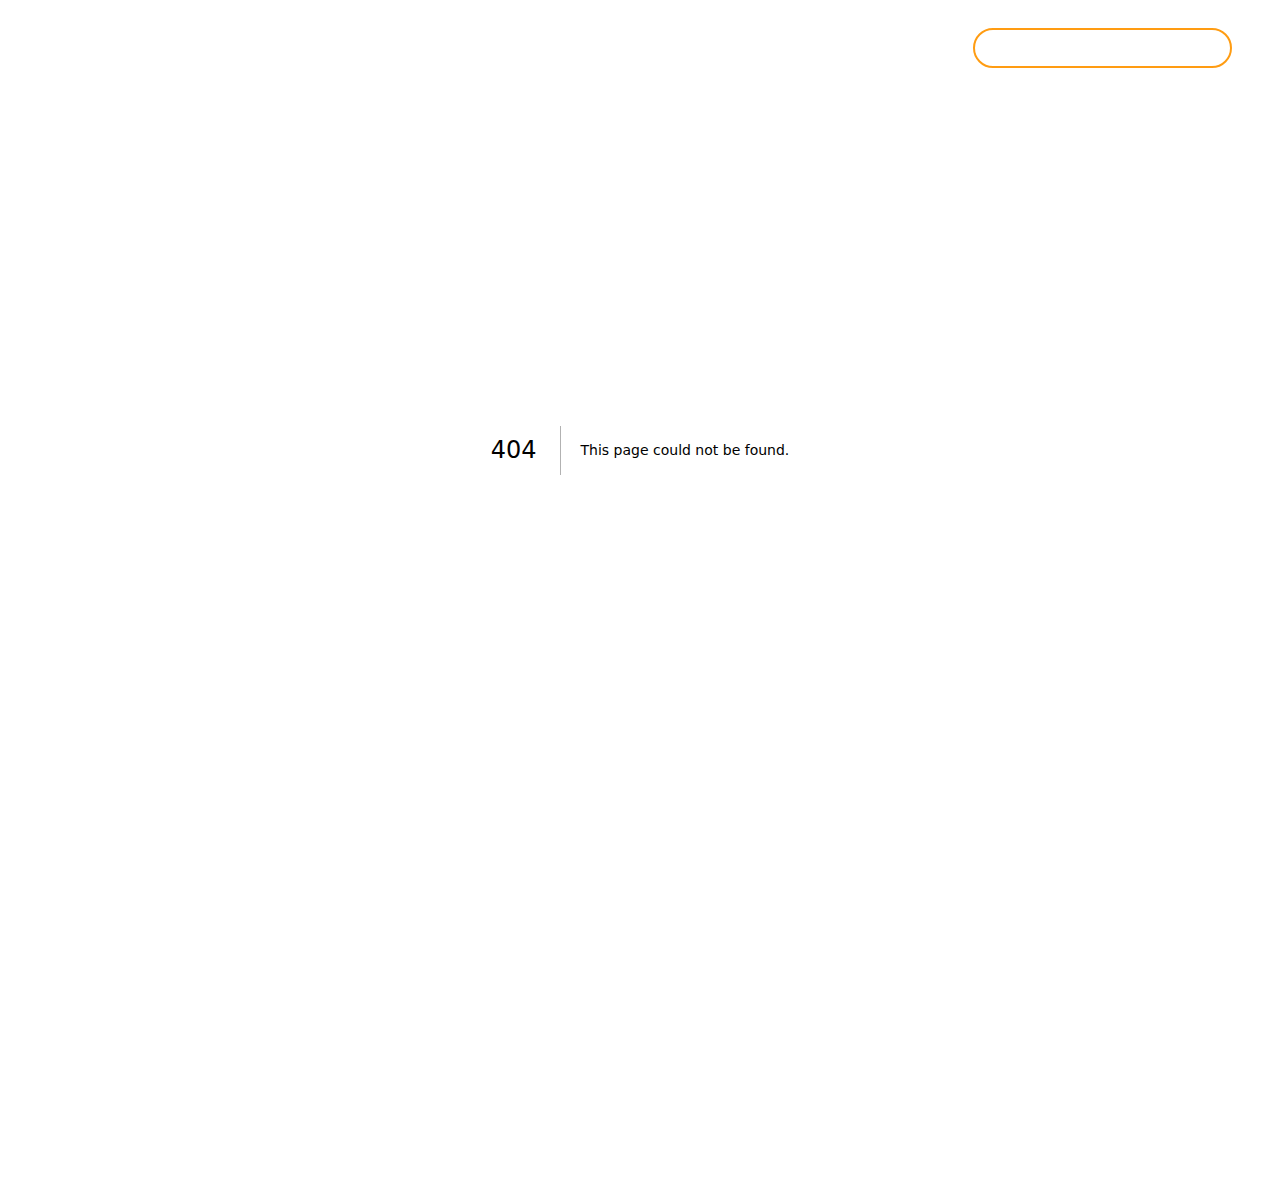
==== commit f672a789: "add services pages and site overhall" ====
--- a/404/index.html
+++ b/404/index.html
@@ -1 +1,16 @@
-<!DOCTYPE html><html lang="en"><head><meta charSet="utf-8"/><meta name="viewport" content="width=device-width, initial-scale=1"/><link rel="preload" href="/_next/static/media/569ce4b8f30dc480-s.p.woff2" as="font" crossorigin="" type="font/woff2"/><link rel="preload" href="/_next/static/media/93f479601ee12b01-s.p.woff2" as="font" crossorigin="" type="font/woff2"/><link rel="stylesheet" href="/_next/static/css/cadc5955e938ca39.css" data-precedence="next"/><link rel="preload" as="script" fetchPriority="low" href="/_next/static/chunks/webpack-61605ec5b0e2aed8.js"/><script src="/_next/static/chunks/4bd1b696-648fdcc35fdc5053.js" async=""></script><script src="/_next/static/chunks/517-f1427bad08c5cd80.js" async=""></script><script src="/_next/static/chunks/main-app-3ec209943493a46a.js" async=""></script><script src="/_next/static/chunks/ee560e2c-72891a28c0496f55.js" async=""></script><script src="/_next/static/chunks/8e1d74a4-bb553c8dd7f82fd3.js" async=""></script><script src="/_next/static/chunks/515-cfafcc654de464d7.js" async=""></script><script src="/_next/static/chunks/app/layout-3b7342dc652c6182.js" async=""></script><meta name="robots" content="noindex"/><meta name="next-size-adjust" content=""/><title>404: This page could not be found.</title><title>Create Next App</title><meta name="description" content="Generated by create next app"/><script src="/_next/static/chunks/polyfills-42372ed130431b0a.js" noModule=""></script></head><body class="__variable_4d318d __variable_ea5f4b antialiased"><nav aria-label="Main navigation" class="fixed top-0 z-50 w-full px-6 transition-all duration-300 ease-out lg:px-12 bg-transparent text-white py-6 shadow-none"><div class="mx-auto flex max-w-7xl items-center justify-between"><div class="block lg:hidden"><div class="flex items-center gap-2"><a href="#" aria-label="Go to homepage"><svg id="Layer_2" xmlns="http://www.w3.org/2000/svg" viewBox="0 0 354.59 295.41" class="h-12 w-auto" aria-hidden="true"><g id="Layer_1-2" data-name="Layer_1"><path fill="currentColor" class="cls-1" d="M27.77,273.87c-2.3,0-3.54-.83-4.45-1.9-2.94-3.48-.69-9.34,8.03-20.91,1-1.32,2.88-1.59,4.2-.59,1.32,1,1.59,2.88.59,4.2-6.29,8.35-7.67,11.9-7.95,13.22,3.59-.01,18.94-5.02,84.04-50.27,1.36-.95,3.23-.61,4.18.75.95,1.36.61,3.23-.75,4.18-60.16,41.82-80.09,51.33-87.88,51.33ZM28.13,268.53h.01-.01Z"></path><path fill="currentColor" class="cls-1" d="M352.24,4.22c-4.95-6.03-15.41-5.61-32.93,1.31-14.76,5.83-34.52,16.46-57.14,30.75-1.87,1.18-2.43,3.65-1.25,5.52,1.18,1.87,3.65,2.42,5.52,1.25C322.36,7.75,342.97,5.53,346.06,9.3c3.2,3.9-3.47,24.51-51.63,74.61-11.18,11.62-23.72,23.91-37.29,36.52-18.52,17.2-38.56,34.67-59.58,51.92-9.45,7.76-19.11,15.46-28.69,22.9-6.85,5.32-13.72,10.54-20.43,15.54-36.1,26.87-70.19,49.04-96,62.42-30.14,15.62-41.71,15.49-43.79,12.95-1.94-2.36-.23-12.78,18.44-36.85,16.26-20.96,41.13-47.11,71.94-75.63,1.37-1.26,1.68-3.3.76-4.92-2.24-3.92-4.17-8.03-5.76-12.22-18.47-48.86,10.8-105.36,65.24-125.94,22.7-8.58,47.3-9.86,69.7-3.69l-6.61,32.63c-20.74-10.99-46.94-12.18-70.63-.95-38.09,18.05-55.48,61.46-39.49,97.69.26.57.52,1.15.79,1.72,1.48,3.13,3.17,6.08,5.04,8.88,13.94.71,32.12-.05,52.57-5.39,44.49-11.61,73.78-38.14,87.96-53.4-1.09-5.6-2.88-11.14-5.42-16.51-5.44-11.48-13.65-20.79-23.55-27.62l7.91-39.05c.41-2.01-.77-4-2.73-4.61-25-7.83-52.84-6.82-78.37,2.83-58.57,22.14-89.92,83.26-69.89,136.25,1.36,3.59,2.95,7.13,4.76,10.56-30.07,27.99-54.42,53.7-70.54,74.47-18.81,24.25-24.63,39.13-18.31,46.83,2.44,2.97,6.24,4.19,10.86,4.19,11.89,0,29.22-8.07,42.8-15.11,26.18-13.57,60.67-35.98,97.1-63.1,6.75-5.03,13.67-10.29,20.56-15.64,1.17-.91,2.35-1.84,3.52-2.75,5.65.18,11.38-.25,17.09-1.32l-4.21,20.77c-.25,1.23.09,2.5.92,3.44.76.86,1.86,1.35,3,1.35.1,0,.2,0,.3-.01,11.79-.88,23.46-3.49,34.68-7.73,54.97-20.78,86.51-76.45,72.7-127.53,42.49-44.46,59.48-72.58,50.46-83.57ZM226.25,207.84c-8.82,3.34-17.94,5.59-27.16,6.71l3.88-19.13c3.87-1.17,7.71-2.64,11.49-4.43,25.92-12.28,42.24-36.31,45-61.82,1.04-.96,2.09-1.92,3.12-2.88,11.7-10.87,22.64-21.5,32.62-31.69,9.63,45.81-19.51,94.55-68.94,113.24Z"></path></g></svg></a></div></div><div class="hidden lg:block"><div class="flex items-center gap-2"><a href="#" aria-label="Go to homepage"><svg id="Layer_2" xmlns="http://www.w3.org/2000/svg" viewBox="0 0 1713.65 295.41" class="h-12 w-auto" aria-hidden="true"><g id="Layer_1-2" data-name="Layer_1"><path fill="currentColor" class="cls-1" d="M27.77,273.87c-2.3,0-3.54-.83-4.45-1.9-2.94-3.48-.69-9.34,8.03-20.91,1-1.32,2.88-1.59,4.2-.59,1.32,1,1.59,2.88.59,4.2-6.29,8.35-7.67,11.9-7.95,13.22,3.59-.01,18.94-5.02,84.04-50.27,1.36-.95,3.23-.61,4.18.75.95,1.36.61,3.23-.75,4.18-60.16,41.82-80.09,51.33-87.88,51.33ZM28.13,268.53h.01-.01Z"></path><path fill="currentColor" class="cls-1" d="M194.09,223.06c-1.14,0-2.24-.49-3-1.35-.83-.94-1.17-2.21-.92-3.44l6.35-31.33c.44-2.17,2.55-3.56,4.71-3.12,2.17.44,3.56,2.55,3.13,4.71l-5.27,26.03c9.22-1.13,18.33-3.38,27.16-6.71,51.88-19.61,81.41-72.33,67.23-120.02-.63-2.12.58-4.34,2.69-4.97,2.12-.63,4.34.58,4.97,2.69,15.37,51.69-16.29,108.7-72.07,129.78-11.23,4.24-22.9,6.84-34.68,7.73-.1,0-.2.01-.3.01Z"></path><path fill="currentColor" class="cls-1" d="M352.24,4.22c-4.95-6.03-15.41-5.61-32.93,1.31-14.76,5.83-34.52,16.46-57.14,30.75-1.87,1.18-2.43,3.65-1.25,5.52,1.18,1.87,3.65,2.42,5.52,1.25C322.36,7.75,342.97,5.53,346.06,9.3c3.2,3.9-3.47,24.51-51.63,74.61-11.18,11.62-23.72,23.91-37.29,36.52-18.52,17.2-38.56,34.67-59.58,51.92-9.45,7.76-19.11,15.46-28.69,22.9-6.85,5.32-13.72,10.54-20.43,15.54-36.1,26.87-70.19,49.04-96,62.42-30.14,15.62-41.71,15.49-43.79,12.95-1.94-2.36-.23-12.78,18.44-36.85,16.26-20.96,41.13-47.11,71.94-75.63,1.37-1.26,1.68-3.3.76-4.92-2.24-3.92-4.17-8.03-5.76-12.22-18.47-48.86,10.8-105.36,65.24-125.94,22.7-8.58,47.3-9.86,69.7-3.69l-6.61,32.63c-20.74-10.99-46.94-12.18-70.63-.95-38.09,18.05-55.48,61.46-39.49,97.69.26.57.52,1.15.79,1.72,1.48,3.13,3.17,6.08,5.04,8.88,13.94.71,32.12-.05,52.57-5.39,44.49-11.61,73.78-38.14,87.96-53.4-1.09-5.6-2.88-11.14-5.42-16.51-5.44-11.48-13.65-20.79-23.55-27.62l7.91-39.05c.41-2.01-.77-4-2.73-4.61-25-7.83-52.84-6.82-78.37,2.83-58.57,22.14-89.92,83.26-69.89,136.25,1.36,3.59,2.95,7.13,4.76,10.56-30.07,27.99-54.42,53.7-70.54,74.47-18.81,24.25-24.63,39.13-18.31,46.83,2.44,2.97,6.24,4.19,10.86,4.19,11.89,0,29.22-8.07,42.8-15.11,26.18-13.57,60.67-35.98,97.1-63.1,6.75-5.03,13.67-10.29,20.56-15.64,1.17-.91,2.35-1.84,3.52-2.75,12.34.39,25.08-2.1,37.17-7.83,25.92-12.28,42.24-36.31,45-61.82,1.04-.96,2.09-1.92,3.12-2.88,13.68-12.71,26.34-25.1,37.62-36.84,43.67-45.42,61.18-74.1,52.05-85.23Z"></path><g><path fill="currentColor" d="M464.22,101.21c23.54,0,36.25,8.81,36.25,26.43,0,19.79-11.99,31.63-41.45,31.63h-89.97l19.21-24.84h73.08c7.08,0,10.25-2.02,10.25-7.08s-3.18-6.93-10.25-6.93h-52.57c-24.84,0-36.25-11.12-36.25-27.73,0-18.2,12.13-30.04,41.45-30.04h83.91l-19.21,25.13h-67.01c-6.93,0-10.25,1.73-10.25,6.64s3.32,6.79,10.25,6.79h52.57Z"></path><path fill="currentColor" d="M544.07,159.27h-29.9V62.65h29.9v96.62Z"></path><path fill="currentColor" d="M648.63,155.66l-59.21-53.15v56.76h-27.15v-80.16c0-12.85,7.8-18.05,16.32-18.05,3.61,0,7.22.87,11.99,5.2l59.21,53.15v-56.76h27.3v80.01c0,12.85-7.8,18.2-16.46,18.2-3.75,0-7.36-.87-11.99-5.2Z"></path><path fill="currentColor" d="M754.33,98.9h61.81v60.37h-66.29c-33.51,0-58.2-21.23-58.2-49.25s24.7-47.37,58.2-47.37h69.18l-19.35,25.13h-49.83c-16.17,0-28.45,9.82-28.45,23.54s11.84,23.11,28.45,23.11h36.54v-14.01h-49.97l17.91-21.52Z"></path><path fill="currentColor" d="M958.82,117.1c0,29.17-20.07,43.76-60.22,43.76-46.5,0-66.58-14.59-66.58-43.76v-54.45h29.75v54.45c0,14.3,6.07,18.92,36.83,18.92,22.96,0,30.19-5.34,30.19-18.92v-54.45h30.04v54.45Z"></path><path fill="currentColor" d="M1080.41,134.43l-19.35,24.84h-85.35V62.65h29.9v71.78h74.81Z"></path><path fill="currentColor" d="M1126.47,159.27l18.05-24.84h24.26c5.78,0,12.56,0,17.19.29-2.6-3.46-6.64-9.39-9.82-14.01l-17.33-25.56-45.35,64.12h-35.38l61.96-87.37c4.04-5.63,9.97-10.83,19.35-10.83s14.87,4.77,19.06,10.83l60.37,87.37h-112.36Z"></path><path fill="currentColor" d="M1386.56,159.27h-40l-21.52-25.56h-45.93v25.56h-29.9v-49.39h84.05c9.24,0,16.46-4.19,16.46-10.83,0-7.51-6.21-11.27-16.46-11.27h-84.05l19.5-25.13h62.1c21.95,0,49.68,6.93,49.68,34.52,0,15.02-9.39,27.44-25.27,30.62,3.32,2.45,6.93,5.92,13.58,12.71l17.76,18.77Z"></path><path fill="currentColor" d="M1427.56,159.27h-29.9V62.65h29.9v96.62Z"></path><path fill="currentColor" d="M1566.2,62.65l-19.35,25.13h-34.52v71.49h-29.9v-71.49h-45.35l19.35-25.13h109.76Z"></path><path fill="currentColor" d="M1713.65,62.65l-57.34,64.7v31.92h-30.04v-32.06l-58.93-64.56h38.42l23.11,26.86c3.03,3.47,11.12,12.28,13.14,15.16,1.88-2.74,5.2-6.93,12.13-15.31l21.95-26.72h37.55Z"></path></g><g><path fill="currentColor" d="M367.62,250.56v-40.15h10.4v31.39h29.65c14.73,0,25.71-9.92,25.71-23.59s-11.07-23.2-25.71-23.2h-40.05l6.74-8.86h33.31c20.89,0,36.01,13,36.01,31.58s-15.31,32.83-36.01,32.83h-40.05Z"></path><path fill="currentColor" d="M453.3,250.56v-64.41h68.36l-6.84,8.86h-51.13v19.35h54.98l-5.97,7.7h-49.01v19.74h58.44l-6.84,8.76h-62.01Z"></path><path fill="currentColor" d="M523.78,186.14h12.8l35.43,53.34,36.1-53.34h12.23l-41.69,61.33c-1.45,2.12-3.56,3.95-6.84,3.95-3.08,0-5.39-1.73-6.84-3.95l-41.21-61.33Z"></path><path fill="currentColor" d="M627.07,250.56v-64.41h68.36l-6.84,8.86h-51.13v19.35h54.98l-5.97,7.7h-49.01v19.74h58.44l-6.84,8.76h-62.01Z"></path><path fill="currentColor" d="M702.36,250.56v-64.41h10.4v55.65h53.72l-6.84,8.76h-57.29Z"></path><path fill="currentColor" d="M811.73,251.62c-28.79,0-43.23-10.3-43.23-33.31s14.44-33.22,43.23-33.22,43.23,10.2,43.23,33.22-14.44,33.31-43.23,33.31ZM811.73,193.85c-22.82,0-32.83,6.35-32.83,24.46s10.01,24.55,32.83,24.55,32.83-6.45,32.83-24.55-10.01-24.46-32.83-24.46Z"></path><path fill="currentColor" d="M874.98,229.57v20.99h-10.4v-29.65h46.02c12.23,0,22.14-3.47,22.14-12.81,0-10.01-9.05-13.09-22.24-13.09h-46.12l6.93-8.86h42.85c17.72,0,28.98,8.28,28.98,22.05s-11.17,21.38-28.98,21.38h-39.19Z"></path><path fill="currentColor" d="M1044.72,250.56l-18-51.8-21.47,48.62c-1.54,3.46-3.75,4.04-6.16,4.04s-4.62-.58-6.16-4.04l-21.47-48.62-18.1,51.8h-10.21l21.18-60.37c1.06-3.18,3.27-4.91,5.97-4.91s4.81,1.54,5.97,3.85l23.01,50.65,23.01-50.65c.96-2.31,3.08-3.85,5.87-3.85s4.91,1.73,6.07,4.91l20.89,60.37h-10.4Z"></path><path fill="currentColor" d="M1062.13,250.56v-64.41h68.36l-6.84,8.86h-51.13v19.35h54.98l-5.97,7.7h-49.01v19.74h58.44l-6.84,8.76h-62.01Z"></path><path fill="currentColor" d="M1146.56,199.72v50.84h-9.43v-58.73c0-4.62,2.7-6.55,5.78-6.55,1.35,0,2.89.39,4.53,2.02l51.7,49.49v-50.65h9.53v58.44c0,4.62-2.79,6.55-5.87,6.55-1.35,0-2.79-.29-4.43-1.93l-51.8-49.49Z"></path><path fill="currentColor" d="M1248.23,250.56v-55.55h-34.18l7.03-8.86h74.52l-6.84,8.86h-30.04v55.55h-10.49Z"></path></g></g></svg></a></div></div><div class="hidden gap-6 lg:flex"><div class="flex items-center gap-6"><div class="relative h-fit w-fit"><a href="#" class="relative uppercase">Home<span style="transform:scaleX(0)" class="absolute -bottom-2 -left-2 -right-2 h-1 origin-left scale-x-0  rounded-full bg-dark-accent2 transition-transform  duration-300 ease-out"></span></a></div><div class="relative h-fit w-fit"><a href="#services" class="relative uppercase">Services<span style="transform:scaleX(0)" class="absolute -bottom-2 -left-2 -right-2 h-1 origin-left scale-x-0  rounded-full bg-dark-accent2 transition-transform  duration-300 ease-out"></span></a></div><div class="relative h-fit w-fit"><a href="#about" class="relative uppercase">About Us<span style="transform:scaleX(0)" class="absolute -bottom-2 -left-2 -right-2 h-1 origin-left scale-x-0  rounded-full bg-dark-accent2 transition-transform  duration-300 ease-out"></span></a></div><div class="relative h-fit w-fit"><a href="#contact" class="relative uppercase">Contact<span style="transform:scaleX(0)" class="absolute -bottom-2 -left-2 -right-2 h-1 origin-left scale-x-0  rounded-full bg-dark-accent2 transition-transform  duration-300 ease-out"></span></a></div></div></div><div class="block lg:hidden"><button aria-label="Open menu" class="block text-3xl"><svg stroke="currentColor" fill="none" stroke-width="2" viewBox="0 0 24 24" stroke-linecap="round" stroke-linejoin="round" height="1em" width="1em" xmlns="http://www.w3.org/2000/svg"><line x1="3" y1="12" x2="21" y2="12"></line><line x1="3" y1="6" x2="21" y2="6"></line><line x1="3" y1="18" x2="21" y2="18"></line></svg></button></div></div></nav><div style="font-family:system-ui,&quot;Segoe UI&quot;,Roboto,Helvetica,Arial,sans-serif,&quot;Apple Color Emoji&quot;,&quot;Segoe UI Emoji&quot;;height:100vh;text-align:center;display:flex;flex-direction:column;align-items:center;justify-content:center"><div><style>body{color:#000;background:#fff;margin:0}.next-error-h1{border-right:1px solid rgba(0,0,0,.3)}@media (prefers-color-scheme:dark){body{color:#fff;background:#000}.next-error-h1{border-right:1px solid rgba(255,255,255,.3)}}</style><h1 class="next-error-h1" style="display:inline-block;margin:0 20px 0 0;padding:0 23px 0 0;font-size:24px;font-weight:500;vertical-align:top;line-height:49px">404</h1><div style="display:inline-block"><h2 style="font-size:14px;font-weight:400;line-height:49px;margin:0">This page could not be found.</h2></div></div></div><footer role="contentinfo" aria-label="Page footer" class="bg-light-nav text-light-text py-8 md:py-12 dark:bg-dark-nav dark:text-dark-text" style="opacity:0;transform:translateY(50px)"><div class="container mx-auto flex flex-col items-center px-6 text-center md:flex-row md:justify-between md:text-left"><div class="mb-6 md:mb-0"><div class="flex items-center gap-2"><a href="#" aria-label="Go to homepage"><svg id="Layer_2" xmlns="http://www.w3.org/2000/svg" viewBox="0 0 1713.65 295.41" class="h-12 w-auto" aria-hidden="true"><g id="Layer_1-2" data-name="Layer_1"><path fill="currentColor" class="cls-1" d="M27.77,273.87c-2.3,0-3.54-.83-4.45-1.9-2.94-3.48-.69-9.34,8.03-20.91,1-1.32,2.88-1.59,4.2-.59,1.32,1,1.59,2.88.59,4.2-6.29,8.35-7.67,11.9-7.95,13.22,3.59-.01,18.94-5.02,84.04-50.27,1.36-.95,3.23-.61,4.18.75.95,1.36.61,3.23-.75,4.18-60.16,41.82-80.09,51.33-87.88,51.33ZM28.13,268.53h.01-.01Z"></path><path fill="currentColor" class="cls-1" d="M194.09,223.06c-1.14,0-2.24-.49-3-1.35-.83-.94-1.17-2.21-.92-3.44l6.35-31.33c.44-2.17,2.55-3.56,4.71-3.12,2.17.44,3.56,2.55,3.13,4.71l-5.27,26.03c9.22-1.13,18.33-3.38,27.16-6.71,51.88-19.61,81.41-72.33,67.23-120.02-.63-2.12.58-4.34,2.69-4.97,2.12-.63,4.34.58,4.97,2.69,15.37,51.69-16.29,108.7-72.07,129.78-11.23,4.24-22.9,6.84-34.68,7.73-.1,0-.2.01-.3.01Z"></path><path fill="currentColor" class="cls-1" d="M352.24,4.22c-4.95-6.03-15.41-5.61-32.93,1.31-14.76,5.83-34.52,16.46-57.14,30.75-1.87,1.18-2.43,3.65-1.25,5.52,1.18,1.87,3.65,2.42,5.52,1.25C322.36,7.75,342.97,5.53,346.06,9.3c3.2,3.9-3.47,24.51-51.63,74.61-11.18,11.62-23.72,23.91-37.29,36.52-18.52,17.2-38.56,34.67-59.58,51.92-9.45,7.76-19.11,15.46-28.69,22.9-6.85,5.32-13.72,10.54-20.43,15.54-36.1,26.87-70.19,49.04-96,62.42-30.14,15.62-41.71,15.49-43.79,12.95-1.94-2.36-.23-12.78,18.44-36.85,16.26-20.96,41.13-47.11,71.94-75.63,1.37-1.26,1.68-3.3.76-4.92-2.24-3.92-4.17-8.03-5.76-12.22-18.47-48.86,10.8-105.36,65.24-125.94,22.7-8.58,47.3-9.86,69.7-3.69l-6.61,32.63c-20.74-10.99-46.94-12.18-70.63-.95-38.09,18.05-55.48,61.46-39.49,97.69.26.57.52,1.15.79,1.72,1.48,3.13,3.17,6.08,5.04,8.88,13.94.71,32.12-.05,52.57-5.39,44.49-11.61,73.78-38.14,87.96-53.4-1.09-5.6-2.88-11.14-5.42-16.51-5.44-11.48-13.65-20.79-23.55-27.62l7.91-39.05c.41-2.01-.77-4-2.73-4.61-25-7.83-52.84-6.82-78.37,2.83-58.57,22.14-89.92,83.26-69.89,136.25,1.36,3.59,2.95,7.13,4.76,10.56-30.07,27.99-54.42,53.7-70.54,74.47-18.81,24.25-24.63,39.13-18.31,46.83,2.44,2.97,6.24,4.19,10.86,4.19,11.89,0,29.22-8.07,42.8-15.11,26.18-13.57,60.67-35.98,97.1-63.1,6.75-5.03,13.67-10.29,20.56-15.64,1.17-.91,2.35-1.84,3.52-2.75,12.34.39,25.08-2.1,37.17-7.83,25.92-12.28,42.24-36.31,45-61.82,1.04-.96,2.09-1.92,3.12-2.88,13.68-12.71,26.34-25.1,37.62-36.84,43.67-45.42,61.18-74.1,52.05-85.23Z"></path><g><path fill="currentColor" d="M464.22,101.21c23.54,0,36.25,8.81,36.25,26.43,0,19.79-11.99,31.63-41.45,31.63h-89.97l19.21-24.84h73.08c7.08,0,10.25-2.02,10.25-7.08s-3.18-6.93-10.25-6.93h-52.57c-24.84,0-36.25-11.12-36.25-27.73,0-18.2,12.13-30.04,41.45-30.04h83.91l-19.21,25.13h-67.01c-6.93,0-10.25,1.73-10.25,6.64s3.32,6.79,10.25,6.79h52.57Z"></path><path fill="currentColor" d="M544.07,159.27h-29.9V62.65h29.9v96.62Z"></path><path fill="currentColor" d="M648.63,155.66l-59.21-53.15v56.76h-27.15v-80.16c0-12.85,7.8-18.05,16.32-18.05,3.61,0,7.22.87,11.99,5.2l59.21,53.15v-56.76h27.3v80.01c0,12.85-7.8,18.2-16.46,18.2-3.75,0-7.36-.87-11.99-5.2Z"></path><path fill="currentColor" d="M754.33,98.9h61.81v60.37h-66.29c-33.51,0-58.2-21.23-58.2-49.25s24.7-47.37,58.2-47.37h69.18l-19.35,25.13h-49.83c-16.17,0-28.45,9.82-28.45,23.54s11.84,23.11,28.45,23.11h36.54v-14.01h-49.97l17.91-21.52Z"></path><path fill="currentColor" d="M958.82,117.1c0,29.17-20.07,43.76-60.22,43.76-46.5,0-66.58-14.59-66.58-43.76v-54.45h29.75v54.45c0,14.3,6.07,18.92,36.83,18.92,22.96,0,30.19-5.34,30.19-18.92v-54.45h30.04v54.45Z"></path><path fill="currentColor" d="M1080.41,134.43l-19.35,24.84h-85.35V62.65h29.9v71.78h74.81Z"></path><path fill="currentColor" d="M1126.47,159.27l18.05-24.84h24.26c5.78,0,12.56,0,17.19.29-2.6-3.46-6.64-9.39-9.82-14.01l-17.33-25.56-45.35,64.12h-35.38l61.96-87.37c4.04-5.63,9.97-10.83,19.35-10.83s14.87,4.77,19.06,10.83l60.37,87.37h-112.36Z"></path><path fill="currentColor" d="M1386.56,159.27h-40l-21.52-25.56h-45.93v25.56h-29.9v-49.39h84.05c9.24,0,16.46-4.19,16.46-10.83,0-7.51-6.21-11.27-16.46-11.27h-84.05l19.5-25.13h62.1c21.95,0,49.68,6.93,49.68,34.52,0,15.02-9.39,27.44-25.27,30.62,3.32,2.45,6.93,5.92,13.58,12.71l17.76,18.77Z"></path><path fill="currentColor" d="M1427.56,159.27h-29.9V62.65h29.9v96.62Z"></path><path fill="currentColor" d="M1566.2,62.65l-19.35,25.13h-34.52v71.49h-29.9v-71.49h-45.35l19.35-25.13h109.76Z"></path><path fill="currentColor" d="M1713.65,62.65l-57.34,64.7v31.92h-30.04v-32.06l-58.93-64.56h38.42l23.11,26.86c3.03,3.47,11.12,12.28,13.14,15.16,1.88-2.74,5.2-6.93,12.13-15.31l21.95-26.72h37.55Z"></path></g><g><path fill="currentColor" d="M367.62,250.56v-40.15h10.4v31.39h29.65c14.73,0,25.71-9.92,25.71-23.59s-11.07-23.2-25.71-23.2h-40.05l6.74-8.86h33.31c20.89,0,36.01,13,36.01,31.58s-15.31,32.83-36.01,32.83h-40.05Z"></path><path fill="currentColor" d="M453.3,250.56v-64.41h68.36l-6.84,8.86h-51.13v19.35h54.98l-5.97,7.7h-49.01v19.74h58.44l-6.84,8.76h-62.01Z"></path><path fill="currentColor" d="M523.78,186.14h12.8l35.43,53.34,36.1-53.34h12.23l-41.69,61.33c-1.45,2.12-3.56,3.95-6.84,3.95-3.08,0-5.39-1.73-6.84-3.95l-41.21-61.33Z"></path><path fill="currentColor" d="M627.07,250.56v-64.41h68.36l-6.84,8.86h-51.13v19.35h54.98l-5.97,7.7h-49.01v19.74h58.44l-6.84,8.76h-62.01Z"></path><path fill="currentColor" d="M702.36,250.56v-64.41h10.4v55.65h53.72l-6.84,8.76h-57.29Z"></path><path fill="currentColor" d="M811.73,251.62c-28.79,0-43.23-10.3-43.23-33.31s14.44-33.22,43.23-33.22,43.23,10.2,43.23,33.22-14.44,33.31-43.23,33.31ZM811.73,193.85c-22.82,0-32.83,6.35-32.83,24.46s10.01,24.55,32.83,24.55,32.83-6.45,32.83-24.55-10.01-24.46-32.83-24.46Z"></path><path fill="currentColor" d="M874.98,229.57v20.99h-10.4v-29.65h46.02c12.23,0,22.14-3.47,22.14-12.81,0-10.01-9.05-13.09-22.24-13.09h-46.12l6.93-8.86h42.85c17.72,0,28.98,8.28,28.98,22.05s-11.17,21.38-28.98,21.38h-39.19Z"></path><path fill="currentColor" d="M1044.72,250.56l-18-51.8-21.47,48.62c-1.54,3.46-3.75,4.04-6.16,4.04s-4.62-.58-6.16-4.04l-21.47-48.62-18.1,51.8h-10.21l21.18-60.37c1.06-3.18,3.27-4.91,5.97-4.91s4.81,1.54,5.97,3.85l23.01,50.65,23.01-50.65c.96-2.31,3.08-3.85,5.87-3.85s4.91,1.73,6.07,4.91l20.89,60.37h-10.4Z"></path><path fill="currentColor" d="M1062.13,250.56v-64.41h68.36l-6.84,8.86h-51.13v19.35h54.98l-5.97,7.7h-49.01v19.74h58.44l-6.84,8.76h-62.01Z"></path><path fill="currentColor" d="M1146.56,199.72v50.84h-9.43v-58.73c0-4.62,2.7-6.55,5.78-6.55,1.35,0,2.89.39,4.53,2.02l51.7,49.49v-50.65h9.53v58.44c0,4.62-2.79,6.55-5.87,6.55-1.35,0-2.79-.29-4.43-1.93l-51.8-49.49Z"></path><path fill="currentColor" d="M1248.23,250.56v-55.55h-34.18l7.03-8.86h74.52l-6.84,8.86h-30.04v55.55h-10.49Z"></path></g></g></svg></a></div><p class="mt-2 text-sm">Elevating innovation, one step at a time.</p></div><nav aria-label="Footer navigation" class="mb-6 md:mb-0"><ul class="flex flex-col text-sm md:flex-row md:gap-6"><li><a href="#" class="transition hover:text-dark-accent2">Home</a></li><li><a href="#services" class="transition hover:text-dark-accent2">Services</a></li><li><a href="#about" class="transition hover:text-dark-accent2">About</a></li><li><a href="#contact" class="transition hover:text-dark-accent2">Contact</a></li></ul></nav><ul aria-label="Social media links" class="flex gap-4"><li><a href="https://twitter.com" target="_blank" rel="noopener noreferrer" aria-label="Twitter" class="transition hover:text-dark-accent2"><svg stroke="currentColor" fill="currentColor" stroke-width="0" viewBox="0 0 512 512" height="20" width="20" xmlns="http://www.w3.org/2000/svg"><path d="M459.37 151.716c.325 4.548.325 9.097.325 13.645 0 138.72-105.583 298.558-298.558 298.558-59.452 0-114.68-17.219-161.137-47.106 8.447.974 16.568 1.299 25.34 1.299 49.055 0 94.213-16.568 130.274-44.832-46.132-.975-84.792-31.188-98.112-72.772 6.498.974 12.995 1.624 19.818 1.624 9.421 0 18.843-1.3 27.614-3.573-48.081-9.747-84.143-51.98-84.143-102.985v-1.299c13.969 7.797 30.214 12.67 47.431 13.319-28.264-18.843-46.781-51.005-46.781-87.391 0-19.492 5.197-37.36 14.294-52.954 51.655 63.675 129.3 105.258 216.365 109.807-1.624-7.797-2.599-15.918-2.599-24.04 0-57.828 46.782-104.934 104.934-104.934 30.213 0 57.502 12.67 76.67 33.137 23.715-4.548 46.456-13.32 66.599-25.34-7.798 24.366-24.366 44.833-46.132 57.827 21.117-2.273 41.584-8.122 60.426-16.243-14.292 20.791-32.161 39.308-52.628 54.253z"></path></svg></a></li><li><a href="https://github.com" target="_blank" rel="noopener noreferrer" aria-label="GitHub" class="transition hover:text-dark-accent2"><svg stroke="currentColor" fill="currentColor" stroke-width="0" viewBox="0 0 496 512" height="20" width="20" xmlns="http://www.w3.org/2000/svg"><path d="M165.9 397.4c0 2-2.3 3.6-5.2 3.6-3.3.3-5.6-1.3-5.6-3.6 0-2 2.3-3.6 5.2-3.6 3-.3 5.6 1.3 5.6 3.6zm-31.1-4.5c-.7 2 1.3 4.3 4.3 4.9 2.6 1 5.6 0 6.2-2s-1.3-4.3-4.3-5.2c-2.6-.7-5.5.3-6.2 2.3zm44.2-1.7c-2.9.7-4.9 2.6-4.6 4.9.3 2 2.9 3.3 5.9 2.6 2.9-.7 4.9-2.6 4.6-4.6-.3-1.9-3-3.2-5.9-2.9zM244.8 8C106.1 8 0 113.3 0 252c0 110.9 69.8 205.8 169.5 239.2 12.8 2.3 17.3-5.6 17.3-12.1 0-6.2-.3-40.4-.3-61.4 0 0-70 15-84.7-29.8 0 0-11.4-29.1-27.8-36.6 0 0-22.9-15.7 1.6-15.4 0 0 24.9 2 38.6 25.8 21.9 38.6 58.6 27.5 72.9 20.9 2.3-16 8.8-27.1 16-33.7-55.9-6.2-112.3-14.3-112.3-110.5 0-27.5 7.6-41.3 23.6-58.9-2.6-6.5-11.1-33.3 2.6-67.9 20.9-6.5 69 27 69 27 20-5.6 41.5-8.5 62.8-8.5s42.8 2.9 62.8 8.5c0 0 48.1-33.6 69-27 13.7 34.7 5.2 61.4 2.6 67.9 16 17.7 25.8 31.5 25.8 58.9 0 96.5-58.9 104.2-114.8 110.5 9.2 7.9 17 22.9 17 46.4 0 33.7-.3 75.4-.3 83.6 0 6.5 4.6 14.4 17.3 12.1C428.2 457.8 496 362.9 496 252 496 113.3 383.5 8 244.8 8zM97.2 352.9c-1.3 1-1 3.3.7 5.2 1.6 1.6 3.9 2.3 5.2 1 1.3-1 1-3.3-.7-5.2-1.6-1.6-3.9-2.3-5.2-1zm-10.8-8.1c-.7 1.3.3 2.9 2.3 3.9 1.6 1 3.6.7 4.3-.7.7-1.3-.3-2.9-2.3-3.9-2-.6-3.6-.3-4.3.7zm32.4 35.6c-1.6 1.3-1 4.3 1.3 6.2 2.3 2.3 5.2 2.6 6.5 1 1.3-1.3.7-4.3-1.3-6.2-2.2-2.3-5.2-2.6-6.5-1zm-11.4-14.7c-1.6 1-1.6 3.6 0 5.9 1.6 2.3 4.3 3.3 5.6 2.3 1.6-1.3 1.6-3.9 0-6.2-1.4-2.3-4-3.3-5.6-2z"></path></svg></a></li><li><a href="https://linkedin.com" target="_blank" rel="noopener noreferrer" aria-label="LinkedIn" class="transition hover:text-dark-accent2"><svg stroke="currentColor" fill="currentColor" stroke-width="0" viewBox="0 0 448 512" height="20" width="20" xmlns="http://www.w3.org/2000/svg"><path d="M416 32H31.9C14.3 32 0 46.5 0 64.3v383.4C0 465.5 14.3 480 31.9 480H416c17.6 0 32-14.5 32-32.3V64.3c0-17.8-14.4-32.3-32-32.3zM135.4 416H69V202.2h66.5V416zm-33.2-243c-21.3 0-38.5-17.3-38.5-38.5S80.9 96 102.2 96c21.2 0 38.5 17.3 38.5 38.5 0 21.3-17.2 38.5-38.5 38.5zm282.1 243h-66.4V312c0-24.8-.5-56.7-34.5-56.7-34.6 0-39.9 27-39.9 54.9V416h-66.4V202.2h63.7v29.2h.9c8.9-16.8 30.6-34.5 62.9-34.5 67.2 0 79.7 44.3 79.7 101.9V416z"></path></svg></a></li></ul></div><div class="mt-8 border-t border-neutral-700 pt-4 text-center text-sm">© <!-- -->2025<!-- --> Walker Maddox Software Solutions LLC dba Singularity Development. All rights reserved.</div></footer><script src="/_next/static/chunks/webpack-61605ec5b0e2aed8.js" async=""></script><script>(self.__next_f=self.__next_f||[]).push([0])</script><script>self.__next_f.push([1,"1:\"$Sreact.fragment\"\n2:I[3446,[\"844\",\"static/chunks/ee560e2c-72891a28c0496f55.js\",\"711\",\"static/chunks/8e1d74a4-bb553c8dd7f82fd3.js\",\"515\",\"static/chunks/515-cfafcc654de464d7.js\",\"177\",\"static/chunks/app/layout-3b7342dc652c6182.js\"],\"default\"]\n3:I[2316,[\"844\",\"static/chunks/ee560e2c-72891a28c0496f55.js\",\"711\",\"static/chunks/8e1d74a4-bb553c8dd7f82fd3.js\",\"515\",\"static/chunks/515-cfafcc654de464d7.js\",\"177\",\"static/chunks/app/layout-3b7342dc652c6182.js\"],\"default\"]\n4:I[5244,[],\"\"]\n5:I[3866,[],\"\"]\n6:I[8757,[\"844\",\"static/chunks/ee560e2c-72891a28c0496f55.js\",\"711\",\"static/chunks/8e1d74a4-bb553c8dd7f82fd3.js\",\"515\",\"static/chunks/515-cfafcc654de464d7.js\",\"177\",\"static/chunks/app/layout-3b7342dc652c6182.js\"],\"default\"]\n7:I[6213,[],\"OutletBoundary\"]\n9:I[6213,[],\"MetadataBoundary\"]\nb:I[6213,[],\"ViewportBoundary\"]\nd:I[4835,[],\"\"]\n:HL[\"/_next/static/media/569ce4b8f30dc480-s.p.woff2\",\"font\",{\"crossOrigin\":\"\",\"type\":\"font/woff2\"}]\n:HL[\"/_next/static/media/93f479601ee12b01-s.p.woff2\",\"font\",{\"crossOrigin\":\"\",\"type\":\"font/woff2\"}]\n:HL[\"/_next/static/css/cadc5955e938ca39.css\",\"style\"]\n"])</script><script>self.__next_f.push([1,"0:{\"P\":null,\"b\":\"MnrypUSrmBpbqhlYbyrwJ\",\"p\":\"\",\"c\":[\"\",\"_not-found\",\"\"],\"i\":false,\"f\":[[[\"\",{\"children\":[\"/_not-found\",{\"children\":[\"__PAGE__\",{}]}]},\"$undefined\",\"$undefined\",true],[\"\",[\"$\",\"$1\",\"c\",{\"children\":[[[\"$\",\"link\",\"0\",{\"rel\":\"stylesheet\",\"href\":\"/_next/static/css/cadc5955e938ca39.css\",\"precedence\":\"next\",\"crossOrigin\":\"$undefined\",\"nonce\":\"$undefined\"}]],[\"$\",\"html\",null,{\"lang\":\"en\",\"children\":[\"$\",\"body\",null,{\"className\":\"__variable_4d318d __variable_ea5f4b antialiased\",\"suppressHydrationWarning\":true,\"children\":[\"$\",\"$L2\",null,{\"children\":[[\"$\",\"$L3\",null,{}],[\"$\",\"$L4\",null,{\"parallelRouterKey\":\"children\",\"segmentPath\":[\"children\"],\"error\":\"$undefined\",\"errorStyles\":\"$undefined\",\"errorScripts\":\"$undefined\",\"template\":[\"$\",\"$L5\",null,{}],\"templateStyles\":\"$undefined\",\"templateScripts\":\"$undefined\",\"notFound\":[[],[[\"$\",\"title\",null,{\"children\":\"404: This page could not be found.\"}],[\"$\",\"div\",null,{\"style\":{\"fontFamily\":\"system-ui,\\\"Segoe UI\\\",Roboto,Helvetica,Arial,sans-serif,\\\"Apple Color Emoji\\\",\\\"Segoe UI Emoji\\\"\",\"height\":\"100vh\",\"textAlign\":\"center\",\"display\":\"flex\",\"flexDirection\":\"column\",\"alignItems\":\"center\",\"justifyContent\":\"center\"},\"children\":[\"$\",\"div\",null,{\"children\":[[\"$\",\"style\",null,{\"dangerouslySetInnerHTML\":{\"__html\":\"body{color:#000;background:#fff;margin:0}.next-error-h1{border-right:1px solid rgba(0,0,0,.3)}@media (prefers-color-scheme:dark){body{color:#fff;background:#000}.next-error-h1{border-right:1px solid rgba(255,255,255,.3)}}\"}}],[\"$\",\"h1\",null,{\"className\":\"next-error-h1\",\"style\":{\"display\":\"inline-block\",\"margin\":\"0 20px 0 0\",\"padding\":\"0 23px 0 0\",\"fontSize\":24,\"fontWeight\":500,\"verticalAlign\":\"top\",\"lineHeight\":\"49px\"},\"children\":404}],[\"$\",\"div\",null,{\"style\":{\"display\":\"inline-block\"},\"children\":[\"$\",\"h2\",null,{\"style\":{\"fontSize\":14,\"fontWeight\":400,\"lineHeight\":\"49px\",\"margin\":0},\"children\":\"This page could not be found.\"}]}]]}]}]]],\"forbidden\":\"$undefined\",\"unauthorized\":\"$undefined\"}],[\"$\",\"$L6\",null,{}]]}]}]}]]}],{\"children\":[\"/_not-found\",[\"$\",\"$1\",\"c\",{\"children\":[null,[\"$\",\"$L4\",null,{\"parallelRouterKey\":\"children\",\"segmentPath\":[\"children\",\"/_not-found\",\"children\"],\"error\":\"$undefined\",\"errorStyles\":\"$undefined\",\"errorScripts\":\"$undefined\",\"template\":[\"$\",\"$L5\",null,{}],\"templateStyles\":\"$undefined\",\"templateScripts\":\"$undefined\",\"notFound\":\"$undefined\",\"forbidden\":\"$undefined\",\"unauthorized\":\"$undefined\"}]]}],{\"children\":[\"__PAGE__\",[\"$\",\"$1\",\"c\",{\"children\":[[[\"$\",\"title\",null,{\"children\":\"404: This page could not be found.\"}],[\"$\",\"div\",null,{\"style\":\"$0:f:0:1:1:props:children:1:props:children:props:children:props:children:1:props:notFound:1:1:props:style\",\"children\":[\"$\",\"div\",null,{\"children\":[[\"$\",\"style\",null,{\"dangerouslySetInnerHTML\":{\"__html\":\"body{color:#000;background:#fff;margin:0}.next-error-h1{border-right:1px solid rgba(0,0,0,.3)}@media (prefers-color-scheme:dark){body{color:#fff;background:#000}.next-error-h1{border-right:1px solid rgba(255,255,255,.3)}}\"}}],[\"$\",\"h1\",null,{\"className\":\"next-error-h1\",\"style\":\"$0:f:0:1:1:props:children:1:props:children:props:children:props:children:1:props:notFound:1:1:props:children:props:children:1:props:style\",\"children\":404}],[\"$\",\"div\",null,{\"style\":\"$0:f:0:1:1:props:children:1:props:children:props:children:props:children:1:props:notFound:1:1:props:children:props:children:2:props:style\",\"children\":[\"$\",\"h2\",null,{\"style\":\"$0:f:0:1:1:props:children:1:props:children:props:children:props:children:1:props:notFound:1:1:props:children:props:children:2:props:children:props:style\",\"children\":\"This page could not be found.\"}]}]]}]}]],null,[\"$\",\"$L7\",null,{\"children\":\"$L8\"}]]}],{},null,false]},null,false]},null,false],[\"$\",\"$1\",\"h\",{\"children\":[[\"$\",\"meta\",null,{\"name\":\"robots\",\"content\":\"noindex\"}],[\"$\",\"$1\",\"o0VL-Ez4xMO8V44q8hqg0\",{\"children\":[[\"$\",\"$L9\",null,{\"children\":\"$La\"}],[\"$\",\"$Lb\",null,{\"children\":\"$Lc\"}],[\"$\",\"meta\",null,{\"name\":\"next-size-adjust\",\"content\":\"\"}]]}]]}],false]],\"m\":\"$undefined\",\"G\":[\"$d\",\"$undefined\"],\"s\":false,\"S\":true}\n"])</script><script>self.__next_f.push([1,"c:[[\"$\",\"meta\",\"0\",{\"name\":\"viewport\",\"content\":\"width=device-width, initial-scale=1\"}]]\na:[[\"$\",\"meta\",\"0\",{\"charSet\":\"utf-8\"}],[\"$\",\"title\",\"1\",{\"children\":\"Create Next App\"}],[\"$\",\"meta\",\"2\",{\"name\":\"description\",\"content\":\"Generated by create next app\"}]]\n"])</script><script>self.__next_f.push([1,"8:null\n"])</script></body></html>+<!DOCTYPE html><html lang="en"><head><meta charSet="utf-8"/><meta name="viewport" content="width=device-width, initial-scale=1"/><link rel="preload" href="/_next/static/media/569ce4b8f30dc480-s.p.woff2" as="font" crossorigin="" type="font/woff2"/><link rel="preload" href="/_next/static/media/93f479601ee12b01-s.p.woff2" as="font" crossorigin="" type="font/woff2"/><link rel="stylesheet" href="/_next/static/css/ac5d4d42111101e8.css" data-precedence="next"/><link rel="preload" as="script" fetchPriority="low" href="/_next/static/chunks/webpack-6ae88a5c75739f60.js"/><script src="/_next/static/chunks/4bd1b696-648fdcc35fdc5053.js" async=""></script><script src="/_next/static/chunks/517-f1427bad08c5cd80.js" async=""></script><script src="/_next/static/chunks/main-app-3ec209943493a46a.js" async=""></script><script src="/_next/static/chunks/ee560e2c-694a400d2724b70c.js" async=""></script><script src="/_next/static/chunks/8e1d74a4-bb553c8dd7f82fd3.js" async=""></script><script src="/_next/static/chunks/763-ec484cae237393e0.js" async=""></script><script src="/_next/static/chunks/576-ed62a856d95dbe15.js" async=""></script><script src="/_next/static/chunks/app/layout-2b54510bcdc03dc1.js" async=""></script><meta name="robots" content="noindex"/><meta name="next-size-adjust" content=""/><title>404: This page could not be found.</title><title>Singularity Development | Cutting Edge AI Solutions</title><meta name="description" content="Singularity Development provides budget friendly and cutting edge technical solutions for startups and established companies alike."/><script src="/_next/static/chunks/polyfills-42372ed130431b0a.js" noModule=""></script></head><body class="__variable_4d318d __variable_ea5f4b antialiased"><nav aria-label="Main navigation" class="fixed top-0 z-50 w-full px-6 transition-all duration-300 ease-out lg:px-12 bg-transparent text-white py-6 shadow-none"><div class="mx-auto flex max-w-7xl items-center justify-between"><div class="block lg:hidden"><div class="flex items-center gap-2"><a href="/#" aria-label="Go to homepage"><svg id="Layer_2" xmlns="http://www.w3.org/2000/svg" viewBox="0 0 354.59 295.41" class="h-12 w-auto" aria-hidden="true"><g id="Layer_1-2" data-name="Layer_1"><path fill="currentColor" class="cls-1" d="M27.77,273.87c-2.3,0-3.54-.83-4.45-1.9-2.94-3.48-.69-9.34,8.03-20.91,1-1.32,2.88-1.59,4.2-.59,1.32,1,1.59,2.88.59,4.2-6.29,8.35-7.67,11.9-7.95,13.22,3.59-.01,18.94-5.02,84.04-50.27,1.36-.95,3.23-.61,4.18.75.95,1.36.61,3.23-.75,4.18-60.16,41.82-80.09,51.33-87.88,51.33ZM28.13,268.53h.01-.01Z"></path><path fill="currentColor" class="cls-1" d="M352.24,4.22c-4.95-6.03-15.41-5.61-32.93,1.31-14.76,5.83-34.52,16.46-57.14,30.75-1.87,1.18-2.43,3.65-1.25,5.52,1.18,1.87,3.65,2.42,5.52,1.25C322.36,7.75,342.97,5.53,346.06,9.3c3.2,3.9-3.47,24.51-51.63,74.61-11.18,11.62-23.72,23.91-37.29,36.52-18.52,17.2-38.56,34.67-59.58,51.92-9.45,7.76-19.11,15.46-28.69,22.9-6.85,5.32-13.72,10.54-20.43,15.54-36.1,26.87-70.19,49.04-96,62.42-30.14,15.62-41.71,15.49-43.79,12.95-1.94-2.36-.23-12.78,18.44-36.85,16.26-20.96,41.13-47.11,71.94-75.63,1.37-1.26,1.68-3.3.76-4.92-2.24-3.92-4.17-8.03-5.76-12.22-18.47-48.86,10.8-105.36,65.24-125.94,22.7-8.58,47.3-9.86,69.7-3.69l-6.61,32.63c-20.74-10.99-46.94-12.18-70.63-.95-38.09,18.05-55.48,61.46-39.49,97.69.26.57.52,1.15.79,1.72,1.48,3.13,3.17,6.08,5.04,8.88,13.94.71,32.12-.05,52.57-5.39,44.49-11.61,73.78-38.14,87.96-53.4-1.09-5.6-2.88-11.14-5.42-16.51-5.44-11.48-13.65-20.79-23.55-27.62l7.91-39.05c.41-2.01-.77-4-2.73-4.61-25-7.83-52.84-6.82-78.37,2.83-58.57,22.14-89.92,83.26-69.89,136.25,1.36,3.59,2.95,7.13,4.76,10.56-30.07,27.99-54.42,53.7-70.54,74.47-18.81,24.25-24.63,39.13-18.31,46.83,2.44,2.97,6.24,4.19,10.86,4.19,11.89,0,29.22-8.07,42.8-15.11,26.18-13.57,60.67-35.98,97.1-63.1,6.75-5.03,13.67-10.29,20.56-15.64,1.17-.91,2.35-1.84,3.52-2.75,5.65.18,11.38-.25,17.09-1.32l-4.21,20.77c-.25,1.23.09,2.5.92,3.44.76.86,1.86,1.35,3,1.35.1,0,.2,0,.3-.01,11.79-.88,23.46-3.49,34.68-7.73,54.97-20.78,86.51-76.45,72.7-127.53,42.49-44.46,59.48-72.58,50.46-83.57ZM226.25,207.84c-8.82,3.34-17.94,5.59-27.16,6.71l3.88-19.13c3.87-1.17,7.71-2.64,11.49-4.43,25.92-12.28,42.24-36.31,45-61.82,1.04-.96,2.09-1.92,3.12-2.88,11.7-10.87,22.64-21.5,32.62-31.69,9.63,45.81-19.51,94.55-68.94,113.24Z"></path></g></svg></a></div></div><div class="hidden lg:block"><div class="flex items-center gap-2"><a href="/#" aria-label="Go to homepage"><svg id="Layer_2" xmlns="http://www.w3.org/2000/svg" viewBox="0 0 1713.65 295.41" class="h-12 w-auto" aria-hidden="true"><g id="Layer_1-2" data-name="Layer_1"><path fill="currentColor" class="cls-1" d="M27.77,273.87c-2.3,0-3.54-.83-4.45-1.9-2.94-3.48-.69-9.34,8.03-20.91,1-1.32,2.88-1.59,4.2-.59,1.32,1,1.59,2.88.59,4.2-6.29,8.35-7.67,11.9-7.95,13.22,3.59-.01,18.94-5.02,84.04-50.27,1.36-.95,3.23-.61,4.18.75.95,1.36.61,3.23-.75,4.18-60.16,41.82-80.09,51.33-87.88,51.33ZM28.13,268.53h.01-.01Z"></path><path fill="currentColor" class="cls-1" d="M194.09,223.06c-1.14,0-2.24-.49-3-1.35-.83-.94-1.17-2.21-.92-3.44l6.35-31.33c.44-2.17,2.55-3.56,4.71-3.12,2.17.44,3.56,2.55,3.13,4.71l-5.27,26.03c9.22-1.13,18.33-3.38,27.16-6.71,51.88-19.61,81.41-72.33,67.23-120.02-.63-2.12.58-4.34,2.69-4.97,2.12-.63,4.34.58,4.97,2.69,15.37,51.69-16.29,108.7-72.07,129.78-11.23,4.24-22.9,6.84-34.68,7.73-.1,0-.2.01-.3.01Z"></path><path fill="currentColor" class="cls-1" d="M352.24,4.22c-4.95-6.03-15.41-5.61-32.93,1.31-14.76,5.83-34.52,16.46-57.14,30.75-1.87,1.18-2.43,3.65-1.25,5.52,1.18,1.87,3.65,2.42,5.52,1.25C322.36,7.75,342.97,5.53,346.06,9.3c3.2,3.9-3.47,24.51-51.63,74.61-11.18,11.62-23.72,23.91-37.29,36.52-18.52,17.2-38.56,34.67-59.58,51.92-9.45,7.76-19.11,15.46-28.69,22.9-6.85,5.32-13.72,10.54-20.43,15.54-36.1,26.87-70.19,49.04-96,62.42-30.14,15.62-41.71,15.49-43.79,12.95-1.94-2.36-.23-12.78,18.44-36.85,16.26-20.96,41.13-47.11,71.94-75.63,1.37-1.26,1.68-3.3.76-4.92-2.24-3.92-4.17-8.03-5.76-12.22-18.47-48.86,10.8-105.36,65.24-125.94,22.7-8.58,47.3-9.86,69.7-3.69l-6.61,32.63c-20.74-10.99-46.94-12.18-70.63-.95-38.09,18.05-55.48,61.46-39.49,97.69.26.57.52,1.15.79,1.72,1.48,3.13,3.17,6.08,5.04,8.88,13.94.71,32.12-.05,52.57-5.39,44.49-11.61,73.78-38.14,87.96-53.4-1.09-5.6-2.88-11.14-5.42-16.51-5.44-11.48-13.65-20.79-23.55-27.62l7.91-39.05c.41-2.01-.77-4-2.73-4.61-25-7.83-52.84-6.82-78.37,2.83-58.57,22.14-89.92,83.26-69.89,136.25,1.36,3.59,2.95,7.13,4.76,10.56-30.07,27.99-54.42,53.7-70.54,74.47-18.81,24.25-24.63,39.13-18.31,46.83,2.44,2.97,6.24,4.19,10.86,4.19,11.89,0,29.22-8.07,42.8-15.11,26.18-13.57,60.67-35.98,97.1-63.1,6.75-5.03,13.67-10.29,20.56-15.64,1.17-.91,2.35-1.84,3.52-2.75,12.34.39,25.08-2.1,37.17-7.83,25.92-12.28,42.24-36.31,45-61.82,1.04-.96,2.09-1.92,3.12-2.88,13.68-12.71,26.34-25.1,37.62-36.84,43.67-45.42,61.18-74.1,52.05-85.23Z"></path><g><path fill="currentColor" d="M464.22,101.21c23.54,0,36.25,8.81,36.25,26.43,0,19.79-11.99,31.63-41.45,31.63h-89.97l19.21-24.84h73.08c7.08,0,10.25-2.02,10.25-7.08s-3.18-6.93-10.25-6.93h-52.57c-24.84,0-36.25-11.12-36.25-27.73,0-18.2,12.13-30.04,41.45-30.04h83.91l-19.21,25.13h-67.01c-6.93,0-10.25,1.73-10.25,6.64s3.32,6.79,10.25,6.79h52.57Z"></path><path fill="currentColor" d="M544.07,159.27h-29.9V62.65h29.9v96.62Z"></path><path fill="currentColor" d="M648.63,155.66l-59.21-53.15v56.76h-27.15v-80.16c0-12.85,7.8-18.05,16.32-18.05,3.61,0,7.22.87,11.99,5.2l59.21,53.15v-56.76h27.3v80.01c0,12.85-7.8,18.2-16.46,18.2-3.75,0-7.36-.87-11.99-5.2Z"></path><path fill="currentColor" d="M754.33,98.9h61.81v60.37h-66.29c-33.51,0-58.2-21.23-58.2-49.25s24.7-47.37,58.2-47.37h69.18l-19.35,25.13h-49.83c-16.17,0-28.45,9.82-28.45,23.54s11.84,23.11,28.45,23.11h36.54v-14.01h-49.97l17.91-21.52Z"></path><path fill="currentColor" d="M958.82,117.1c0,29.17-20.07,43.76-60.22,43.76-46.5,0-66.58-14.59-66.58-43.76v-54.45h29.75v54.45c0,14.3,6.07,18.92,36.83,18.92,22.96,0,30.19-5.34,30.19-18.92v-54.45h30.04v54.45Z"></path><path fill="currentColor" d="M1080.41,134.43l-19.35,24.84h-85.35V62.65h29.9v71.78h74.81Z"></path><path fill="currentColor" d="M1126.47,159.27l18.05-24.84h24.26c5.78,0,12.56,0,17.19.29-2.6-3.46-6.64-9.39-9.82-14.01l-17.33-25.56-45.35,64.12h-35.38l61.96-87.37c4.04-5.63,9.97-10.83,19.35-10.83s14.87,4.77,19.06,10.83l60.37,87.37h-112.36Z"></path><path fill="currentColor" d="M1386.56,159.27h-40l-21.52-25.56h-45.93v25.56h-29.9v-49.39h84.05c9.24,0,16.46-4.19,16.46-10.83,0-7.51-6.21-11.27-16.46-11.27h-84.05l19.5-25.13h62.1c21.95,0,49.68,6.93,49.68,34.52,0,15.02-9.39,27.44-25.27,30.62,3.32,2.45,6.93,5.92,13.58,12.71l17.76,18.77Z"></path><path fill="currentColor" d="M1427.56,159.27h-29.9V62.65h29.9v96.62Z"></path><path fill="currentColor" d="M1566.2,62.65l-19.35,25.13h-34.52v71.49h-29.9v-71.49h-45.35l19.35-25.13h109.76Z"></path><path fill="currentColor" d="M1713.65,62.65l-57.34,64.7v31.92h-30.04v-32.06l-58.93-64.56h38.42l23.11,26.86c3.03,3.47,11.12,12.28,13.14,15.16,1.88-2.74,5.2-6.93,12.13-15.31l21.95-26.72h37.55Z"></path></g><g><path fill="currentColor" d="M367.62,250.56v-40.15h10.4v31.39h29.65c14.73,0,25.71-9.92,25.71-23.59s-11.07-23.2-25.71-23.2h-40.05l6.74-8.86h33.31c20.89,0,36.01,13,36.01,31.58s-15.31,32.83-36.01,32.83h-40.05Z"></path><path fill="currentColor" d="M453.3,250.56v-64.41h68.36l-6.84,8.86h-51.13v19.35h54.98l-5.97,7.7h-49.01v19.74h58.44l-6.84,8.76h-62.01Z"></path><path fill="currentColor" d="M523.78,186.14h12.8l35.43,53.34,36.1-53.34h12.23l-41.69,61.33c-1.45,2.12-3.56,3.95-6.84,3.95-3.08,0-5.39-1.73-6.84-3.95l-41.21-61.33Z"></path><path fill="currentColor" d="M627.07,250.56v-64.41h68.36l-6.84,8.86h-51.13v19.35h54.98l-5.97,7.7h-49.01v19.74h58.44l-6.84,8.76h-62.01Z"></path><path fill="currentColor" d="M702.36,250.56v-64.41h10.4v55.65h53.72l-6.84,8.76h-57.29Z"></path><path fill="currentColor" d="M811.73,251.62c-28.79,0-43.23-10.3-43.23-33.31s14.44-33.22,43.23-33.22,43.23,10.2,43.23,33.22-14.44,33.31-43.23,33.31ZM811.73,193.85c-22.82,0-32.83,6.35-32.83,24.46s10.01,24.55,32.83,24.55,32.83-6.45,32.83-24.55-10.01-24.46-32.83-24.46Z"></path><path fill="currentColor" d="M874.98,229.57v20.99h-10.4v-29.65h46.02c12.23,0,22.14-3.47,22.14-12.81,0-10.01-9.05-13.09-22.24-13.09h-46.12l6.93-8.86h42.85c17.72,0,28.98,8.28,28.98,22.05s-11.17,21.38-28.98,21.38h-39.19Z"></path><path fill="currentColor" d="M1044.72,250.56l-18-51.8-21.47,48.62c-1.54,3.46-3.75,4.04-6.16,4.04s-4.62-.58-6.16-4.04l-21.47-48.62-18.1,51.8h-10.21l21.18-60.37c1.06-3.18,3.27-4.91,5.97-4.91s4.81,1.54,5.97,3.85l23.01,50.65,23.01-50.65c.96-2.31,3.08-3.85,5.87-3.85s4.91,1.73,6.07,4.91l20.89,60.37h-10.4Z"></path><path fill="currentColor" d="M1062.13,250.56v-64.41h68.36l-6.84,8.86h-51.13v19.35h54.98l-5.97,7.7h-49.01v19.74h58.44l-6.84,8.76h-62.01Z"></path><path fill="currentColor" d="M1146.56,199.72v50.84h-9.43v-58.73c0-4.62,2.7-6.55,5.78-6.55,1.35,0,2.89.39,4.53,2.02l51.7,49.49v-50.65h9.53v58.44c0,4.62-2.79,6.55-5.87,6.55-1.35,0-2.79-.29-4.43-1.93l-51.8-49.49Z"></path><path fill="currentColor" d="M1248.23,250.56v-55.55h-34.18l7.03-8.86h74.52l-6.84,8.86h-30.04v55.55h-10.49Z"></path></g></g></svg></a></div></div><div class="hidden gap-6 lg:flex"><div class="flex items-center gap-6"><div class="relative h-fit w-fit"><a href="/#" class="relative uppercase">Home<span style="transform:scaleX(0)" class="absolute -bottom-2 -left-2 -right-2 h-1 origin-left scale-x-0  rounded-full bg-dark-accent2 transition-transform  duration-300 ease-out"></span></a></div><div class="relative h-fit w-fit"><a href="/#services" class="relative uppercase">Services<span style="transform:scaleX(0)" class="absolute -bottom-2 -left-2 -right-2 h-1 origin-left scale-x-0  rounded-full bg-dark-accent2 transition-transform  duration-300 ease-out"></span></a></div><div class="relative h-fit w-fit"><a href="/#about" class="relative uppercase">About Us<span style="transform:scaleX(0)" class="absolute -bottom-2 -left-2 -right-2 h-1 origin-left scale-x-0  rounded-full bg-dark-accent2 transition-transform  duration-300 ease-out"></span></a></div><a href="#contact"><button class="
+            relative z-0 flex items-center gap-2 overflow-hidden rounded-full border-[2px] 
+            border-dark-accent2 px-6 py-2 font-semibold
+            uppercase transition-all duration-500 group text-sm
+            
+            before:absolute before:inset-0
+            before:-z-10 before:translate-x-[150%]
+            before:translate-y-[150%] before:scale-[2.5]
+            before:rounded-[100%] before:bg-dark-accent2
+            before:transition-transform before:duration-1000
+            before:content-[&quot;&quot;]
+
+            hover:scale-105 hover:text-neutral-900
+            hover:before:translate-x-[0%]
+            hover:before:translate-y-[0%]
+            active:scale-95">Let&#x27;s work together<svg stroke="currentColor" fill="none" stroke-width="2" viewBox="0 0 24 24" stroke-linecap="round" stroke-linejoin="round" aria-hidden="true" class="transition-transform group-hover:-rotate-45 group-active:-rotate-12" height="1em" width="1em" xmlns="http://www.w3.org/2000/svg"><line x1="5" y1="12" x2="19" y2="12"></line><polyline points="12 5 19 12 12 19"></polyline></svg></button></a></div></div><div class="block lg:hidden"><button aria-label="Open menu" class="block text-3xl"><svg stroke="currentColor" fill="none" stroke-width="2" viewBox="0 0 24 24" stroke-linecap="round" stroke-linejoin="round" height="1em" width="1em" xmlns="http://www.w3.org/2000/svg"><line x1="3" y1="12" x2="21" y2="12"></line><line x1="3" y1="6" x2="21" y2="6"></line><line x1="3" y1="18" x2="21" y2="18"></line></svg></button></div></div></nav><div style="font-family:system-ui,&quot;Segoe UI&quot;,Roboto,Helvetica,Arial,sans-serif,&quot;Apple Color Emoji&quot;,&quot;Segoe UI Emoji&quot;;height:100vh;text-align:center;display:flex;flex-direction:column;align-items:center;justify-content:center"><div><style>body{color:#000;background:#fff;margin:0}.next-error-h1{border-right:1px solid rgba(0,0,0,.3)}@media (prefers-color-scheme:dark){body{color:#fff;background:#000}.next-error-h1{border-right:1px solid rgba(255,255,255,.3)}}</style><h1 class="next-error-h1" style="display:inline-block;margin:0 20px 0 0;padding:0 23px 0 0;font-size:24px;font-weight:500;vertical-align:top;line-height:49px">404</h1><div style="display:inline-block"><h2 style="font-size:14px;font-weight:400;line-height:49px;margin:0">This page could not be found.</h2></div></div></div><footer role="contentinfo" aria-label="Page footer" class="py-8 md:py-12 bg-dark-nav text-dark-text" style="opacity:0;transform:translateY(50px)"><div class="container mx-auto flex flex-col items-center px-6 text-center md:flex-row md:justify-between md:text-left"><div class="mb-6 md:mb-0"><div class="flex items-center gap-2"><a href="/#" aria-label="Go to homepage"><svg id="Layer_2" xmlns="http://www.w3.org/2000/svg" viewBox="0 0 1713.65 295.41" class="h-12 w-auto" aria-hidden="true"><g id="Layer_1-2" data-name="Layer_1"><path fill="currentColor" class="cls-1" d="M27.77,273.87c-2.3,0-3.54-.83-4.45-1.9-2.94-3.48-.69-9.34,8.03-20.91,1-1.32,2.88-1.59,4.2-.59,1.32,1,1.59,2.88.59,4.2-6.29,8.35-7.67,11.9-7.95,13.22,3.59-.01,18.94-5.02,84.04-50.27,1.36-.95,3.23-.61,4.18.75.95,1.36.61,3.23-.75,4.18-60.16,41.82-80.09,51.33-87.88,51.33ZM28.13,268.53h.01-.01Z"></path><path fill="currentColor" class="cls-1" d="M194.09,223.06c-1.14,0-2.24-.49-3-1.35-.83-.94-1.17-2.21-.92-3.44l6.35-31.33c.44-2.17,2.55-3.56,4.71-3.12,2.17.44,3.56,2.55,3.13,4.71l-5.27,26.03c9.22-1.13,18.33-3.38,27.16-6.71,51.88-19.61,81.41-72.33,67.23-120.02-.63-2.12.58-4.34,2.69-4.97,2.12-.63,4.34.58,4.97,2.69,15.37,51.69-16.29,108.7-72.07,129.78-11.23,4.24-22.9,6.84-34.68,7.73-.1,0-.2.01-.3.01Z"></path><path fill="currentColor" class="cls-1" d="M352.24,4.22c-4.95-6.03-15.41-5.61-32.93,1.31-14.76,5.83-34.52,16.46-57.14,30.75-1.87,1.18-2.43,3.65-1.25,5.52,1.18,1.87,3.65,2.42,5.52,1.25C322.36,7.75,342.97,5.53,346.06,9.3c3.2,3.9-3.47,24.51-51.63,74.61-11.18,11.62-23.72,23.91-37.29,36.52-18.52,17.2-38.56,34.67-59.58,51.92-9.45,7.76-19.11,15.46-28.69,22.9-6.85,5.32-13.72,10.54-20.43,15.54-36.1,26.87-70.19,49.04-96,62.42-30.14,15.62-41.71,15.49-43.79,12.95-1.94-2.36-.23-12.78,18.44-36.85,16.26-20.96,41.13-47.11,71.94-75.63,1.37-1.26,1.68-3.3.76-4.92-2.24-3.92-4.17-8.03-5.76-12.22-18.47-48.86,10.8-105.36,65.24-125.94,22.7-8.58,47.3-9.86,69.7-3.69l-6.61,32.63c-20.74-10.99-46.94-12.18-70.63-.95-38.09,18.05-55.48,61.46-39.49,97.69.26.57.52,1.15.79,1.72,1.48,3.13,3.17,6.08,5.04,8.88,13.94.71,32.12-.05,52.57-5.39,44.49-11.61,73.78-38.14,87.96-53.4-1.09-5.6-2.88-11.14-5.42-16.51-5.44-11.48-13.65-20.79-23.55-27.62l7.91-39.05c.41-2.01-.77-4-2.73-4.61-25-7.83-52.84-6.82-78.37,2.83-58.57,22.14-89.92,83.26-69.89,136.25,1.36,3.59,2.95,7.13,4.76,10.56-30.07,27.99-54.42,53.7-70.54,74.47-18.81,24.25-24.63,39.13-18.31,46.83,2.44,2.97,6.24,4.19,10.86,4.19,11.89,0,29.22-8.07,42.8-15.11,26.18-13.57,60.67-35.98,97.1-63.1,6.75-5.03,13.67-10.29,20.56-15.64,1.17-.91,2.35-1.84,3.52-2.75,12.34.39,25.08-2.1,37.17-7.83,25.92-12.28,42.24-36.31,45-61.82,1.04-.96,2.09-1.92,3.12-2.88,13.68-12.71,26.34-25.1,37.62-36.84,43.67-45.42,61.18-74.1,52.05-85.23Z"></path><g><path fill="currentColor" d="M464.22,101.21c23.54,0,36.25,8.81,36.25,26.43,0,19.79-11.99,31.63-41.45,31.63h-89.97l19.21-24.84h73.08c7.08,0,10.25-2.02,10.25-7.08s-3.18-6.93-10.25-6.93h-52.57c-24.84,0-36.25-11.12-36.25-27.73,0-18.2,12.13-30.04,41.45-30.04h83.91l-19.21,25.13h-67.01c-6.93,0-10.25,1.73-10.25,6.64s3.32,6.79,10.25,6.79h52.57Z"></path><path fill="currentColor" d="M544.07,159.27h-29.9V62.65h29.9v96.62Z"></path><path fill="currentColor" d="M648.63,155.66l-59.21-53.15v56.76h-27.15v-80.16c0-12.85,7.8-18.05,16.32-18.05,3.61,0,7.22.87,11.99,5.2l59.21,53.15v-56.76h27.3v80.01c0,12.85-7.8,18.2-16.46,18.2-3.75,0-7.36-.87-11.99-5.2Z"></path><path fill="currentColor" d="M754.33,98.9h61.81v60.37h-66.29c-33.51,0-58.2-21.23-58.2-49.25s24.7-47.37,58.2-47.37h69.18l-19.35,25.13h-49.83c-16.17,0-28.45,9.82-28.45,23.54s11.84,23.11,28.45,23.11h36.54v-14.01h-49.97l17.91-21.52Z"></path><path fill="currentColor" d="M958.82,117.1c0,29.17-20.07,43.76-60.22,43.76-46.5,0-66.58-14.59-66.58-43.76v-54.45h29.75v54.45c0,14.3,6.07,18.92,36.83,18.92,22.96,0,30.19-5.34,30.19-18.92v-54.45h30.04v54.45Z"></path><path fill="currentColor" d="M1080.41,134.43l-19.35,24.84h-85.35V62.65h29.9v71.78h74.81Z"></path><path fill="currentColor" d="M1126.47,159.27l18.05-24.84h24.26c5.78,0,12.56,0,17.19.29-2.6-3.46-6.64-9.39-9.82-14.01l-17.33-25.56-45.35,64.12h-35.38l61.96-87.37c4.04-5.63,9.97-10.83,19.35-10.83s14.87,4.77,19.06,10.83l60.37,87.37h-112.36Z"></path><path fill="currentColor" d="M1386.56,159.27h-40l-21.52-25.56h-45.93v25.56h-29.9v-49.39h84.05c9.24,0,16.46-4.19,16.46-10.83,0-7.51-6.21-11.27-16.46-11.27h-84.05l19.5-25.13h62.1c21.95,0,49.68,6.93,49.68,34.52,0,15.02-9.39,27.44-25.27,30.62,3.32,2.45,6.93,5.92,13.58,12.71l17.76,18.77Z"></path><path fill="currentColor" d="M1427.56,159.27h-29.9V62.65h29.9v96.62Z"></path><path fill="currentColor" d="M1566.2,62.65l-19.35,25.13h-34.52v71.49h-29.9v-71.49h-45.35l19.35-25.13h109.76Z"></path><path fill="currentColor" d="M1713.65,62.65l-57.34,64.7v31.92h-30.04v-32.06l-58.93-64.56h38.42l23.11,26.86c3.03,3.47,11.12,12.28,13.14,15.16,1.88-2.74,5.2-6.93,12.13-15.31l21.95-26.72h37.55Z"></path></g><g><path fill="currentColor" d="M367.62,250.56v-40.15h10.4v31.39h29.65c14.73,0,25.71-9.92,25.71-23.59s-11.07-23.2-25.71-23.2h-40.05l6.74-8.86h33.31c20.89,0,36.01,13,36.01,31.58s-15.31,32.83-36.01,32.83h-40.05Z"></path><path fill="currentColor" d="M453.3,250.56v-64.41h68.36l-6.84,8.86h-51.13v19.35h54.98l-5.97,7.7h-49.01v19.74h58.44l-6.84,8.76h-62.01Z"></path><path fill="currentColor" d="M523.78,186.14h12.8l35.43,53.34,36.1-53.34h12.23l-41.69,61.33c-1.45,2.12-3.56,3.95-6.84,3.95-3.08,0-5.39-1.73-6.84-3.95l-41.21-61.33Z"></path><path fill="currentColor" d="M627.07,250.56v-64.41h68.36l-6.84,8.86h-51.13v19.35h54.98l-5.97,7.7h-49.01v19.74h58.44l-6.84,8.76h-62.01Z"></path><path fill="currentColor" d="M702.36,250.56v-64.41h10.4v55.65h53.72l-6.84,8.76h-57.29Z"></path><path fill="currentColor" d="M811.73,251.62c-28.79,0-43.23-10.3-43.23-33.31s14.44-33.22,43.23-33.22,43.23,10.2,43.23,33.22-14.44,33.31-43.23,33.31ZM811.73,193.85c-22.82,0-32.83,6.35-32.83,24.46s10.01,24.55,32.83,24.55,32.83-6.45,32.83-24.55-10.01-24.46-32.83-24.46Z"></path><path fill="currentColor" d="M874.98,229.57v20.99h-10.4v-29.65h46.02c12.23,0,22.14-3.47,22.14-12.81,0-10.01-9.05-13.09-22.24-13.09h-46.12l6.93-8.86h42.85c17.72,0,28.98,8.28,28.98,22.05s-11.17,21.38-28.98,21.38h-39.19Z"></path><path fill="currentColor" d="M1044.72,250.56l-18-51.8-21.47,48.62c-1.54,3.46-3.75,4.04-6.16,4.04s-4.62-.58-6.16-4.04l-21.47-48.62-18.1,51.8h-10.21l21.18-60.37c1.06-3.18,3.27-4.91,5.97-4.91s4.81,1.54,5.97,3.85l23.01,50.65,23.01-50.65c.96-2.31,3.08-3.85,5.87-3.85s4.91,1.73,6.07,4.91l20.89,60.37h-10.4Z"></path><path fill="currentColor" d="M1062.13,250.56v-64.41h68.36l-6.84,8.86h-51.13v19.35h54.98l-5.97,7.7h-49.01v19.74h58.44l-6.84,8.76h-62.01Z"></path><path fill="currentColor" d="M1146.56,199.72v50.84h-9.43v-58.73c0-4.62,2.7-6.55,5.78-6.55,1.35,0,2.89.39,4.53,2.02l51.7,49.49v-50.65h9.53v58.44c0,4.62-2.79,6.55-5.87,6.55-1.35,0-2.79-.29-4.43-1.93l-51.8-49.49Z"></path><path fill="currentColor" d="M1248.23,250.56v-55.55h-34.18l7.03-8.86h74.52l-6.84,8.86h-30.04v55.55h-10.49Z"></path></g></g></svg></a></div><p class="mt-2 text-sm">Elevating innovation, one step at a time.</p></div><nav aria-label="Footer navigation" class="mb-6 md:mb-0"><ul class="flex flex-col text-sm md:flex-row md:gap-6"><li><a href="#" class="transition hover:text-dark-accent2">Home</a></li><li><a href="#services" class="transition hover:text-dark-accent2">Services</a></li><li><a href="#about" class="transition hover:text-dark-accent2">About</a></li><li><a href="#contact" class="transition hover:text-dark-accent2">Contact</a></li></ul></nav><ul aria-label="Social media links" class="flex gap-4"><li><a href="https://twitter.com" target="_blank" rel="noopener noreferrer" aria-label="Twitter" class="transition hover:text-dark-accent2"><svg stroke="currentColor" fill="currentColor" stroke-width="0" viewBox="0 0 512 512" height="20" width="20" xmlns="http://www.w3.org/2000/svg"><path d="M459.37 151.716c.325 4.548.325 9.097.325 13.645 0 138.72-105.583 298.558-298.558 298.558-59.452 0-114.68-17.219-161.137-47.106 8.447.974 16.568 1.299 25.34 1.299 49.055 0 94.213-16.568 130.274-44.832-46.132-.975-84.792-31.188-98.112-72.772 6.498.974 12.995 1.624 19.818 1.624 9.421 0 18.843-1.3 27.614-3.573-48.081-9.747-84.143-51.98-84.143-102.985v-1.299c13.969 7.797 30.214 12.67 47.431 13.319-28.264-18.843-46.781-51.005-46.781-87.391 0-19.492 5.197-37.36 14.294-52.954 51.655 63.675 129.3 105.258 216.365 109.807-1.624-7.797-2.599-15.918-2.599-24.04 0-57.828 46.782-104.934 104.934-104.934 30.213 0 57.502 12.67 76.67 33.137 23.715-4.548 46.456-13.32 66.599-25.34-7.798 24.366-24.366 44.833-46.132 57.827 21.117-2.273 41.584-8.122 60.426-16.243-14.292 20.791-32.161 39.308-52.628 54.253z"></path></svg></a></li><li><a href="https://github.com" target="_blank" rel="noopener noreferrer" aria-label="GitHub" class="transition hover:text-dark-accent2"><svg stroke="currentColor" fill="currentColor" stroke-width="0" viewBox="0 0 496 512" height="20" width="20" xmlns="http://www.w3.org/2000/svg"><path d="M165.9 397.4c0 2-2.3 3.6-5.2 3.6-3.3.3-5.6-1.3-5.6-3.6 0-2 2.3-3.6 5.2-3.6 3-.3 5.6 1.3 5.6 3.6zm-31.1-4.5c-.7 2 1.3 4.3 4.3 4.9 2.6 1 5.6 0 6.2-2s-1.3-4.3-4.3-5.2c-2.6-.7-5.5.3-6.2 2.3zm44.2-1.7c-2.9.7-4.9 2.6-4.6 4.9.3 2 2.9 3.3 5.9 2.6 2.9-.7 4.9-2.6 4.6-4.6-.3-1.9-3-3.2-5.9-2.9zM244.8 8C106.1 8 0 113.3 0 252c0 110.9 69.8 205.8 169.5 239.2 12.8 2.3 17.3-5.6 17.3-12.1 0-6.2-.3-40.4-.3-61.4 0 0-70 15-84.7-29.8 0 0-11.4-29.1-27.8-36.6 0 0-22.9-15.7 1.6-15.4 0 0 24.9 2 38.6 25.8 21.9 38.6 58.6 27.5 72.9 20.9 2.3-16 8.8-27.1 16-33.7-55.9-6.2-112.3-14.3-112.3-110.5 0-27.5 7.6-41.3 23.6-58.9-2.6-6.5-11.1-33.3 2.6-67.9 20.9-6.5 69 27 69 27 20-5.6 41.5-8.5 62.8-8.5s42.8 2.9 62.8 8.5c0 0 48.1-33.6 69-27 13.7 34.7 5.2 61.4 2.6 67.9 16 17.7 25.8 31.5 25.8 58.9 0 96.5-58.9 104.2-114.8 110.5 9.2 7.9 17 22.9 17 46.4 0 33.7-.3 75.4-.3 83.6 0 6.5 4.6 14.4 17.3 12.1C428.2 457.8 496 362.9 496 252 496 113.3 383.5 8 244.8 8zM97.2 352.9c-1.3 1-1 3.3.7 5.2 1.6 1.6 3.9 2.3 5.2 1 1.3-1 1-3.3-.7-5.2-1.6-1.6-3.9-2.3-5.2-1zm-10.8-8.1c-.7 1.3.3 2.9 2.3 3.9 1.6 1 3.6.7 4.3-.7.7-1.3-.3-2.9-2.3-3.9-2-.6-3.6-.3-4.3.7zm32.4 35.6c-1.6 1.3-1 4.3 1.3 6.2 2.3 2.3 5.2 2.6 6.5 1 1.3-1.3.7-4.3-1.3-6.2-2.2-2.3-5.2-2.6-6.5-1zm-11.4-14.7c-1.6 1-1.6 3.6 0 5.9 1.6 2.3 4.3 3.3 5.6 2.3 1.6-1.3 1.6-3.9 0-6.2-1.4-2.3-4-3.3-5.6-2z"></path></svg></a></li><li><a href="https://linkedin.com" target="_blank" rel="noopener noreferrer" aria-label="LinkedIn" class="transition hover:text-dark-accent2"><svg stroke="currentColor" fill="currentColor" stroke-width="0" viewBox="0 0 448 512" height="20" width="20" xmlns="http://www.w3.org/2000/svg"><path d="M416 32H31.9C14.3 32 0 46.5 0 64.3v383.4C0 465.5 14.3 480 31.9 480H416c17.6 0 32-14.5 32-32.3V64.3c0-17.8-14.4-32.3-32-32.3zM135.4 416H69V202.2h66.5V416zm-33.2-243c-21.3 0-38.5-17.3-38.5-38.5S80.9 96 102.2 96c21.2 0 38.5 17.3 38.5 38.5 0 21.3-17.2 38.5-38.5 38.5zm282.1 243h-66.4V312c0-24.8-.5-56.7-34.5-56.7-34.6 0-39.9 27-39.9 54.9V416h-66.4V202.2h63.7v29.2h.9c8.9-16.8 30.6-34.5 62.9-34.5 67.2 0 79.7 44.3 79.7 101.9V416z"></path></svg></a></li></ul></div><div class="mt-8 border-t border-neutral-700 pt-4 text-center text-sm">© <!-- -->2025<!-- --> Walker Maddox Software Solutions LLC dba Singularity Development. All rights reserved.</div></footer><script src="/_next/static/chunks/webpack-6ae88a5c75739f60.js" async=""></script><script>(self.__next_f=self.__next_f||[]).push([0])</script><script>self.__next_f.push([1,"1:\"$Sreact.fragment\"\n2:I[3446,[\"844\",\"static/chunks/ee560e2c-694a400d2724b70c.js\",\"711\",\"static/chunks/8e1d74a4-bb553c8dd7f82fd3.js\",\"763\",\"static/chunks/763-ec484cae237393e0.js\",\"576\",\"static/chunks/576-ed62a856d95dbe15.js\",\"177\",\"static/chunks/app/layout-2b54510bcdc03dc1.js\"],\"default\"]\n3:I[5427,[\"844\",\"static/chunks/ee560e2c-694a400d2724b70c.js\",\"711\",\"static/chunks/8e1d74a4-bb553c8dd7f82fd3.js\",\"763\",\"static/chunks/763-ec484cae237393e0.js\",\"576\",\"static/chunks/576-ed62a856d95dbe15.js\",\"177\",\"static/chunks/app/layout-2b54510bcdc03dc1.js\"],\"default\"]\n4:I[5244,[],\"\"]\n5:I[3866,[],\"\"]\n6:I[8757,[\"844\",\"static/chunks/ee560e2c-694a400d2724b70c.js\",\"711\",\"static/chunks/8e1d74a4-bb553c8dd7f82fd3.js\",\"763\",\"static/chunks/763-ec484cae237393e0.js\",\"576\",\"static/chunks/576-ed62a856d95dbe15.js\",\"177\",\"static/chunks/app/layout-2b54510bcdc03dc1.js\"],\"default\"]\n7:I[6213,[],\"OutletBoundary\"]\n9:I[6213,[],\"MetadataBoundary\"]\nb:I[6213,[],\"ViewportBoundary\"]\nd:I[4835,[],\"\"]\n:HL[\"/_next/static/media/569ce4b8f30dc480-s.p.woff2\",\"font\",{\"crossOrigin\":\"\",\"type\":\"font/woff2\"}]\n:HL[\"/_next/static/media/93f479601ee12b01-s.p.woff2\",\"font\",{\"crossOrigin\":\"\",\"type\":\"font/woff2\"}]\n:HL[\"/_next/static/css/ac5d4d42111101e8.css\",\"style\"]\n"])</script><script>self.__next_f.push([1,"0:{\"P\":null,\"b\":\"if3GP9eqkzdxtarCMBuTz\",\"p\":\"\",\"c\":[\"\",\"_not-found\",\"\"],\"i\":false,\"f\":[[[\"\",{\"children\":[\"/_not-found\",{\"children\":[\"__PAGE__\",{}]}]},\"$undefined\",\"$undefined\",true],[\"\",[\"$\",\"$1\",\"c\",{\"children\":[[[\"$\",\"link\",\"0\",{\"rel\":\"stylesheet\",\"href\":\"/_next/static/css/ac5d4d42111101e8.css\",\"precedence\":\"next\",\"crossOrigin\":\"$undefined\",\"nonce\":\"$undefined\"}]],[\"$\",\"html\",null,{\"lang\":\"en\",\"children\":[\"$\",\"body\",null,{\"className\":\"__variable_4d318d __variable_ea5f4b antialiased\",\"suppressHydrationWarning\":true,\"children\":[\"$\",\"$L2\",null,{\"children\":[[\"$\",\"$L3\",null,{}],[\"$\",\"$L4\",null,{\"parallelRouterKey\":\"children\",\"segmentPath\":[\"children\"],\"error\":\"$undefined\",\"errorStyles\":\"$undefined\",\"errorScripts\":\"$undefined\",\"template\":[\"$\",\"$L5\",null,{}],\"templateStyles\":\"$undefined\",\"templateScripts\":\"$undefined\",\"notFound\":[[],[[\"$\",\"title\",null,{\"children\":\"404: This page could not be found.\"}],[\"$\",\"div\",null,{\"style\":{\"fontFamily\":\"system-ui,\\\"Segoe UI\\\",Roboto,Helvetica,Arial,sans-serif,\\\"Apple Color Emoji\\\",\\\"Segoe UI Emoji\\\"\",\"height\":\"100vh\",\"textAlign\":\"center\",\"display\":\"flex\",\"flexDirection\":\"column\",\"alignItems\":\"center\",\"justifyContent\":\"center\"},\"children\":[\"$\",\"div\",null,{\"children\":[[\"$\",\"style\",null,{\"dangerouslySetInnerHTML\":{\"__html\":\"body{color:#000;background:#fff;margin:0}.next-error-h1{border-right:1px solid rgba(0,0,0,.3)}@media (prefers-color-scheme:dark){body{color:#fff;background:#000}.next-error-h1{border-right:1px solid rgba(255,255,255,.3)}}\"}}],[\"$\",\"h1\",null,{\"className\":\"next-error-h1\",\"style\":{\"display\":\"inline-block\",\"margin\":\"0 20px 0 0\",\"padding\":\"0 23px 0 0\",\"fontSize\":24,\"fontWeight\":500,\"verticalAlign\":\"top\",\"lineHeight\":\"49px\"},\"children\":404}],[\"$\",\"div\",null,{\"style\":{\"display\":\"inline-block\"},\"children\":[\"$\",\"h2\",null,{\"style\":{\"fontSize\":14,\"fontWeight\":400,\"lineHeight\":\"49px\",\"margin\":0},\"children\":\"This page could not be found.\"}]}]]}]}]]],\"forbidden\":\"$undefined\",\"unauthorized\":\"$undefined\"}],[\"$\",\"$L6\",null,{}]]}]}]}]]}],{\"children\":[\"/_not-found\",[\"$\",\"$1\",\"c\",{\"children\":[null,[\"$\",\"$L4\",null,{\"parallelRouterKey\":\"children\",\"segmentPath\":[\"children\",\"/_not-found\",\"children\"],\"error\":\"$undefined\",\"errorStyles\":\"$undefined\",\"errorScripts\":\"$undefined\",\"template\":[\"$\",\"$L5\",null,{}],\"templateStyles\":\"$undefined\",\"templateScripts\":\"$undefined\",\"notFound\":\"$undefined\",\"forbidden\":\"$undefined\",\"unauthorized\":\"$undefined\"}]]}],{\"children\":[\"__PAGE__\",[\"$\",\"$1\",\"c\",{\"children\":[[[\"$\",\"title\",null,{\"children\":\"404: This page could not be found.\"}],[\"$\",\"div\",null,{\"style\":\"$0:f:0:1:1:props:children:1:props:children:props:children:props:children:1:props:notFound:1:1:props:style\",\"children\":[\"$\",\"div\",null,{\"children\":[[\"$\",\"style\",null,{\"dangerouslySetInnerHTML\":{\"__html\":\"body{color:#000;background:#fff;margin:0}.next-error-h1{border-right:1px solid rgba(0,0,0,.3)}@media (prefers-color-scheme:dark){body{color:#fff;background:#000}.next-error-h1{border-right:1px solid rgba(255,255,255,.3)}}\"}}],[\"$\",\"h1\",null,{\"className\":\"next-error-h1\",\"style\":\"$0:f:0:1:1:props:children:1:props:children:props:children:props:children:1:props:notFound:1:1:props:children:props:children:1:props:style\",\"children\":404}],[\"$\",\"div\",null,{\"style\":\"$0:f:0:1:1:props:children:1:props:children:props:children:props:children:1:props:notFound:1:1:props:children:props:children:2:props:style\",\"children\":[\"$\",\"h2\",null,{\"style\":\"$0:f:0:1:1:props:children:1:props:children:props:children:props:children:1:props:notFound:1:1:props:children:props:children:2:props:children:props:style\",\"children\":\"This page could not be found.\"}]}]]}]}]],null,[\"$\",\"$L7\",null,{\"children\":\"$L8\"}]]}],{},null,false]},null,false]},null,false],[\"$\",\"$1\",\"h\",{\"children\":[[\"$\",\"meta\",null,{\"name\":\"robots\",\"content\":\"noindex\"}],[\"$\",\"$1\",\"OXc4TbrYNRzLJ1UifaemL\",{\"children\":[[\"$\",\"$L9\",null,{\"children\":\"$La\"}],[\"$\",\"$Lb\",null,{\"children\":\"$Lc\"}],[\"$\",\"meta\",null,{\"name\":\"next-size-adjust\",\"content\":\"\"}]]}]]}],false]],\"m\":\"$undefined\",\"G\":[\"$d\",\"$undefined\"],\"s\":false,\"S\":true}\n"])</script><script>self.__next_f.push([1,"c:[[\"$\",\"meta\",\"0\",{\"name\":\"viewport\",\"content\":\"width=device-width, initial-scale=1\"}]]\na:[[\"$\",\"meta\",\"0\",{\"charSet\":\"utf-8\"}],[\"$\",\"title\",\"1\",{\"children\":\"Singularity Development | Cutting Edge AI Solutions\"}],[\"$\",\"meta\",\"2\",{\"name\":\"description\",\"content\":\"Singularity Development provides budget friendly and cutting edge technical solutions for startups and established companies alike.\"}]]\n"])</script><script>self.__next_f.push([1,"8:null\n"])</script></body></html>--- a/_next/static/css/ac5d4d42111101e8.css
+++ b/_next/static/css/ac5d4d42111101e8.css
@@ -0,0 +1,3 @@
+@font-face{font-family:Geist;font-style:normal;font-weight:100 900;font-display:swap;src:url(/_next/static/media/ba015fad6dcf6784-s.woff2) format("woff2");unicode-range:u+0100-02ba,u+02bd-02c5,u+02c7-02cc,u+02ce-02d7,u+02dd-02ff,u+0304,u+0308,u+0329,u+1d00-1dbf,u+1e00-1e9f,u+1ef2-1eff,u+2020,u+20a0-20ab,u+20ad-20c0,u+2113,u+2c60-2c7f,u+a720-a7ff}@font-face{font-family:Geist;font-style:normal;font-weight:100 900;font-display:swap;src:url(/_next/static/media/569ce4b8f30dc480-s.p.woff2) format("woff2");unicode-range:u+00??,u+0131,u+0152-0153,u+02bb-02bc,u+02c6,u+02da,u+02dc,u+0304,u+0308,u+0329,u+2000-206f,u+20ac,u+2122,u+2191,u+2193,u+2212,u+2215,u+feff,u+fffd}@font-face{font-family:Geist Fallback;src:local("Arial");ascent-override:95.94%;descent-override:28.16%;line-gap-override:0.00%;size-adjust:104.76%}.__className_4d318d{font-family:Geist,Geist Fallback;font-style:normal}.__variable_4d318d{--font-geist-sans:"Geist","Geist Fallback"}@font-face{font-family:Geist Mono;font-style:normal;font-weight:100 900;font-display:swap;src:url(/_next/static/media/747892c23ea88013-s.woff2) format("woff2");unicode-range:u+0100-02ba,u+02bd-02c5,u+02c7-02cc,u+02ce-02d7,u+02dd-02ff,u+0304,u+0308,u+0329,u+1d00-1dbf,u+1e00-1e9f,u+1ef2-1eff,u+2020,u+20a0-20ab,u+20ad-20c0,u+2113,u+2c60-2c7f,u+a720-a7ff}@font-face{font-family:Geist Mono;font-style:normal;font-weight:100 900;font-display:swap;src:url(/_next/static/media/93f479601ee12b01-s.p.woff2) format("woff2");unicode-range:u+00??,u+0131,u+0152-0153,u+02bb-02bc,u+02c6,u+02da,u+02dc,u+0304,u+0308,u+0329,u+2000-206f,u+20ac,u+2122,u+2191,u+2193,u+2212,u+2215,u+feff,u+fffd}@font-face{font-family:Geist Mono Fallback;src:local("Arial");ascent-override:74.67%;descent-override:21.92%;line-gap-override:0.00%;size-adjust:134.59%}.__className_ea5f4b{font-family:Geist Mono,Geist Mono Fallback;font-style:normal}.__variable_ea5f4b{--font-geist-mono:"Geist Mono","Geist Mono Fallback"}*,:after,:before{--tw-border-spacing-x:0;--tw-border-spacing-y:0;--tw-translate-x:0;--tw-translate-y:0;--tw-rotate:0;--tw-skew-x:0;--tw-skew-y:0;--tw-scale-x:1;--tw-scale-y:1;--tw-pan-x: ;--tw-pan-y: ;--tw-pinch-zoom: ;--tw-scroll-snap-strictness:proximity;--tw-gradient-from-position: ;--tw-gradient-via-position: ;--tw-gradient-to-position: ;--tw-ordinal: ;--tw-slashed-zero: ;--tw-numeric-figure: ;--tw-numeric-spacing: ;--tw-numeric-fraction: ;--tw-ring-inset: ;--tw-ring-offset-width:0px;--tw-ring-offset-color:#fff;--tw-ring-color:rgba(59,130,246,.5);--tw-ring-offset-shadow:0 0 #0000;--tw-ring-shadow:0 0 #0000;--tw-shadow:0 0 #0000;--tw-shadow-colored:0 0 #0000;--tw-blur: ;--tw-brightness: ;--tw-contrast: ;--tw-grayscale: ;--tw-hue-rotate: ;--tw-invert: ;--tw-saturate: ;--tw-sepia: ;--tw-drop-shadow: ;--tw-backdrop-blur: ;--tw-backdrop-brightness: ;--tw-backdrop-contrast: ;--tw-backdrop-grayscale: ;--tw-backdrop-hue-rotate: ;--tw-backdrop-invert: ;--tw-backdrop-opacity: ;--tw-backdrop-saturate: ;--tw-backdrop-sepia: ;--tw-contain-size: ;--tw-contain-layout: ;--tw-contain-paint: ;--tw-contain-style: }::backdrop{--tw-border-spacing-x:0;--tw-border-spacing-y:0;--tw-translate-x:0;--tw-translate-y:0;--tw-rotate:0;--tw-skew-x:0;--tw-skew-y:0;--tw-scale-x:1;--tw-scale-y:1;--tw-pan-x: ;--tw-pan-y: ;--tw-pinch-zoom: ;--tw-scroll-snap-strictness:proximity;--tw-gradient-from-position: ;--tw-gradient-via-position: ;--tw-gradient-to-position: ;--tw-ordinal: ;--tw-slashed-zero: ;--tw-numeric-figure: ;--tw-numeric-spacing: ;--tw-numeric-fraction: ;--tw-ring-inset: ;--tw-ring-offset-width:0px;--tw-ring-offset-color:#fff;--tw-ring-color:rgba(59,130,246,.5);--tw-ring-offset-shadow:0 0 #0000;--tw-ring-shadow:0 0 #0000;--tw-shadow:0 0 #0000;--tw-shadow-colored:0 0 #0000;--tw-blur: ;--tw-brightness: ;--tw-contrast: ;--tw-grayscale: ;--tw-hue-rotate: ;--tw-invert: ;--tw-saturate: ;--tw-sepia: ;--tw-drop-shadow: ;--tw-backdrop-blur: ;--tw-backdrop-brightness: ;--tw-backdrop-contrast: ;--tw-backdrop-grayscale: ;--tw-backdrop-hue-rotate: ;--tw-backdrop-invert: ;--tw-backdrop-opacity: ;--tw-backdrop-saturate: ;--tw-backdrop-sepia: ;--tw-contain-size: ;--tw-contain-layout: ;--tw-contain-paint: ;--tw-contain-style: }/*
+! tailwindcss v3.4.17 | MIT License | https://tailwindcss.com
+*/*,:after,:before{box-sizing:border-box;border:0 solid #e5e7eb}:after,:before{--tw-content:""}:host,html{line-height:1.5;-webkit-text-size-adjust:100%;-moz-tab-size:4;tab-size:4;font-family:ui-sans-serif,system-ui,sans-serif,Apple Color Emoji,Segoe UI Emoji,Segoe UI Symbol,Noto Color Emoji;font-feature-settings:normal;font-variation-settings:normal;-webkit-tap-highlight-color:transparent}body{margin:0;line-height:inherit}hr{height:0;color:inherit;border-top-width:1px}abbr:where([title]){text-decoration:underline dotted}h1,h2,h3,h4,h5,h6{font-size:inherit;font-weight:inherit}a{color:inherit;text-decoration:inherit}b,strong{font-weight:bolder}code,kbd,pre,samp{font-family:ui-monospace,SFMono-Regular,Menlo,Monaco,Consolas,Liberation Mono,Courier New,monospace;font-feature-settings:normal;font-variation-settings:normal;font-size:1em}small{font-size:80%}sub,sup{font-size:75%;line-height:0;position:relative;vertical-align:baseline}sub{bottom:-.25em}sup{top:-.5em}table{text-indent:0;border-color:inherit;border-collapse:collapse}button,input,optgroup,select,textarea{font-family:inherit;font-feature-settings:inherit;font-variation-settings:inherit;font-size:100%;font-weight:inherit;line-height:inherit;letter-spacing:inherit;color:inherit;margin:0;padding:0}button,select{text-transform:none}button,input:where([type=button]),input:where([type=reset]),input:where([type=submit]){-webkit-appearance:button;background-color:transparent;background-image:none}:-moz-focusring{outline:auto}:-moz-ui-invalid{box-shadow:none}progress{vertical-align:baseline}::-webkit-inner-spin-button,::-webkit-outer-spin-button{height:auto}[type=search]{-webkit-appearance:textfield;outline-offset:-2px}::-webkit-search-decoration{-webkit-appearance:none}::-webkit-file-upload-button{-webkit-appearance:button;font:inherit}summary{display:list-item}blockquote,dd,dl,figure,h1,h2,h3,h4,h5,h6,hr,p,pre{margin:0}fieldset{margin:0}fieldset,legend{padding:0}menu,ol,ul{list-style:none;margin:0;padding:0}dialog{padding:0}textarea{resize:vertical}input::placeholder,textarea::placeholder{opacity:1;color:#9ca3af}[role=button],button{cursor:pointer}:disabled{cursor:default}audio,canvas,embed,iframe,img,object,svg,video{display:block;vertical-align:middle}img,video{max-width:100%;height:auto}[hidden]:where(:not([hidden=until-found])){display:none}.container{width:100%}@media (min-width:640px){.container{max-width:640px}}@media (min-width:768px){.container{max-width:768px}}@media (min-width:1024px){.container{max-width:1024px}}@media (min-width:1280px){.container{max-width:1280px}}@media (min-width:1536px){.container{max-width:1536px}}.sr-only{position:absolute;width:1px;height:1px;padding:0;margin:-1px;overflow:hidden;clip:rect(0,0,0,0);white-space:nowrap;border-width:0}.pointer-events-none{pointer-events:none}.fixed{position:fixed}.absolute{position:absolute}.relative{position:relative}.sticky{position:sticky}.inset-0{inset:0}.-bottom-2{bottom:-.5rem}.-bottom-4{bottom:-1rem}.-left-2{left:-.5rem}.-right-2{right:-.5rem}.bottom-0{bottom:0}.left-0{left:0}.left-1\/2{left:50%}.left-2{left:.5rem}.left-3{left:.75rem}.left-6{left:1.5rem}.left-\[50\%\]{left:50%}.right-0{right:0}.right-2{right:.5rem}.right-3{right:.75rem}.right-4{right:1rem}.top-0{top:0}.top-1\/2{top:50%}.top-1\/4{top:25%}.top-12{top:3rem}.top-4{top:1rem}.top-\[50\%\]{top:50%}.z-0{z-index:0}.z-10{z-index:10}.z-20{z-index:20}.z-50{z-index:50}.z-\[-1\]{z-index:-1}.col-span-1{grid-column:span 1/span 1}.col-span-12{grid-column:span 12/span 12}.col-span-2{grid-column:span 2/span 2}.m-0{margin:0}.mx-auto{margin-left:auto;margin-right:auto}.my-12{margin-top:3rem;margin-bottom:3rem}.my-2{margin-top:.5rem;margin-bottom:.5rem}.my-3{margin-top:.75rem;margin-bottom:.75rem}.my-4{margin-top:1rem;margin-bottom:1rem}.-mt-2{margin-top:-.5rem}.-mt-\[100vh\]{margin-top:-100vh}.mb-1\.5{margin-bottom:.375rem}.mb-12{margin-bottom:3rem}.mb-2{margin-bottom:.5rem}.mb-3{margin-bottom:.75rem}.mb-4{margin-bottom:1rem}.mb-6{margin-bottom:1.5rem}.mb-8{margin-bottom:2rem}.ml-0\.5{margin-left:.125rem}.mr-1\.5{margin-right:.375rem}.mr-2{margin-right:.5rem}.mt-1{margin-top:.25rem}.mt-2{margin-top:.5rem}.mt-3{margin-top:.75rem}.mt-4{margin-top:1rem}.mt-5{margin-top:1.25rem}.mt-8{margin-top:2rem}.block{display:block}.inline-block{display:inline-block}.flex{display:flex}.grid{display:grid}.hidden{display:none}.aspect-square{aspect-ratio:1/1}.size-10{width:2.5rem;height:2.5rem}.size-2{width:.5rem;height:.5rem}.size-72{width:18rem;height:18rem}.size-80{width:20rem;height:20rem}.size-\[50vw\]{width:50vw;height:50vw}.h-1{height:.25rem}.h-10{height:2.5rem}.h-12{height:3rem}.h-3{height:.75rem}.h-36{height:9rem}.h-4{height:1rem}.h-48{height:12rem}.h-5{height:1.25rem}.h-6{height:1.5rem}.h-8{height:2rem}.h-96{height:24rem}.h-\[100vh\]{height:100vh}.h-\[1px\]{height:1px}.h-\[250px\]{height:250px}.h-\[26px\]{height:26px}.h-\[300vh\]{height:300vh}.h-\[340px\]{height:340px}.h-\[375px\]{height:375px}.h-\[400px\]{height:400px}.h-\[550px\]{height:550px}.h-\[60px\]{height:60px}.h-\[64px\]{height:64px}.h-fit{height:fit-content}.h-full{height:100%}.h-screen{height:100vh}.max-h-\[500px\]{max-height:500px}.w-1\/2{width:50%}.w-2{width:.5rem}.w-2\/5{width:40%}.w-20{width:5rem}.w-24{width:6rem}.w-3{width:.75rem}.w-32{width:8rem}.w-4{width:1rem}.w-48{width:12rem}.w-5{width:1.25rem}.w-6{width:1.5rem}.w-8{width:2rem}.w-\[1px\]{width:1px}.w-\[200px\]{width:200px}.w-\[250px\]{width:250px}.w-\[40\%\]{width:40%}.w-\[60\%\]{width:60%}.w-\[80\%\]{width:80%}.w-\[90\%\]{width:90%}.w-\[calc\(100vw_-_56px\)\]{width:calc(100vw - 56px)}.w-auto{width:auto}.w-fit{width:fit-content}.w-full{width:100%}.min-w-max{min-width:max-content}.max-w-3xl{max-width:48rem}.max-w-4xl{max-width:56rem}.max-w-5xl{max-width:64rem}.max-w-7xl{max-width:80rem}.max-w-\[1100px\]{max-width:1100px}.max-w-\[330px\]{max-width:330px}.max-w-\[400px\]{max-width:400px}.max-w-\[80\%\]{max-width:80%}.max-w-lg{max-width:32rem}.max-w-md{max-width:28rem}.max-w-sm{max-width:24rem}.max-w-xs{max-width:20rem}.flex-1{flex:1 1 0%}.shrink-0{flex-shrink:0}.grow{flex-grow:1}.origin-left{transform-origin:left}.origin-top{transform-origin:top}.-translate-x-1\/2,.-translate-x-\[50\%\]{--tw-translate-x:-50%}.-translate-x-1\/2,.-translate-x-\[50\%\],.-translate-y-1\/2{transform:translate(var(--tw-translate-x),var(--tw-translate-y)) rotate(var(--tw-rotate)) skewX(var(--tw-skew-x)) skewY(var(--tw-skew-y)) scaleX(var(--tw-scale-x)) scaleY(var(--tw-scale-y))}.-translate-y-1\/2{--tw-translate-y:-50%}.translate-x-1\/3{--tw-translate-x:33.333333%}.translate-x-1\/3,.translate-y-1{transform:translate(var(--tw-translate-x),var(--tw-translate-y)) rotate(var(--tw-rotate)) skewX(var(--tw-skew-x)) skewY(var(--tw-skew-y)) scaleX(var(--tw-scale-x)) scaleY(var(--tw-scale-y))}.translate-y-1{--tw-translate-y:0.25rem}.translate-y-1\/2{--tw-translate-y:50%}.-rotate-1,.translate-y-1\/2{transform:translate(var(--tw-translate-x),var(--tw-translate-y)) rotate(var(--tw-rotate)) skewX(var(--tw-skew-x)) skewY(var(--tw-skew-y)) scaleX(var(--tw-scale-x)) scaleY(var(--tw-scale-y))}.-rotate-1{--tw-rotate:-1deg}.rotate-45{--tw-rotate:45deg}.rotate-45,.scale-\[1\.01\]{transform:translate(var(--tw-translate-x),var(--tw-translate-y)) rotate(var(--tw-rotate)) skewX(var(--tw-skew-x)) skewY(var(--tw-skew-y)) scaleX(var(--tw-scale-x)) scaleY(var(--tw-scale-y))}.scale-\[1\.01\]{--tw-scale-x:1.01;--tw-scale-y:1.01}.scale-x-0{--tw-scale-x:0}.scale-x-0,.transform{transform:translate(var(--tw-translate-x),var(--tw-translate-y)) rotate(var(--tw-rotate)) skewX(var(--tw-skew-x)) skewY(var(--tw-skew-y)) scaleX(var(--tw-scale-x)) scaleY(var(--tw-scale-y))}@keyframes pulse{50%{opacity:.5}}.animate-pulse{animation:pulse 2s cubic-bezier(.4,0,.6,1) infinite}.cursor-pointer{cursor:pointer}.cursor-text{cursor:text}.resize{resize:both}.list-none{list-style-type:none}.grid-cols-1{grid-template-columns:repeat(1,minmax(0,1fr))}.grid-cols-12{grid-template-columns:repeat(12,minmax(0,1fr))}.grid-cols-2{grid-template-columns:repeat(2,minmax(0,1fr))}.grid-cols-4{grid-template-columns:repeat(4,minmax(0,1fr))}.grid-cols-\[100px\2c _1fr\]{grid-template-columns:100px 1fr}.grid-rows-5{grid-template-rows:repeat(5,minmax(0,1fr))}.flex-col{flex-direction:column}.place-content-center{place-content:center}.place-items-center{place-items:center}.items-start{align-items:flex-start}.items-center{align-items:center}.justify-start{justify-content:flex-start}.justify-end{justify-content:flex-end}.justify-center{justify-content:center}.justify-between{justify-content:space-between}.gap-0\.5{gap:.125rem}.gap-1{gap:.25rem}.gap-1\.5{gap:.375rem}.gap-2{gap:.5rem}.gap-3{gap:.75rem}.gap-4{gap:1rem}.gap-6{gap:1.5rem}.gap-8{gap:2rem}.gap-9{gap:2.25rem}.gap-x-4{column-gap:1rem}.space-y-1\.5>:not([hidden])~:not([hidden]){--tw-space-y-reverse:0;margin-top:calc(.375rem * calc(1 - var(--tw-space-y-reverse)));margin-bottom:calc(.375rem * var(--tw-space-y-reverse))}.space-y-2>:not([hidden])~:not([hidden]){--tw-space-y-reverse:0;margin-top:calc(.5rem * calc(1 - var(--tw-space-y-reverse)));margin-bottom:calc(.5rem * var(--tw-space-y-reverse))}.space-y-3>:not([hidden])~:not([hidden]){--tw-space-y-reverse:0;margin-top:calc(.75rem * calc(1 - var(--tw-space-y-reverse)));margin-bottom:calc(.75rem * var(--tw-space-y-reverse))}.overflow-hidden{overflow:hidden}.overflow-y-scroll{overflow-y:scroll}.whitespace-nowrap{white-space:nowrap}.rounded{border-radius:.25rem}.rounded-2xl{border-radius:1rem}.rounded-3xl{border-radius:1.5rem}.rounded-4xl{border-radius:2rem}.rounded-6xl{border-radius:3rem}.rounded-full{border-radius:9999px}.rounded-lg{border-radius:.5rem}.rounded-xl{border-radius:.75rem}.rounded-t-6xl{border-top-left-radius:3rem;border-top-right-radius:3rem}.rounded-t-lg{border-top-left-radius:.5rem;border-top-right-radius:.5rem}.rounded-t-xl{border-top-left-radius:.75rem;border-top-right-radius:.75rem}.border{border-width:1px}.border-\[2px\]{border-width:2px}.border-y-2{border-top-width:2px;border-bottom-width:2px}.border-b{border-bottom-width:1px}.border-b-2{border-bottom-width:2px}.border-r{border-right-width:1px}.border-t{border-top-width:1px}.border-dashed{border-style:dashed}.border-blue-600{--tw-border-opacity:1;border-color:rgb(37 99 235/var(--tw-border-opacity,1))}.border-dark-accent1{--tw-border-opacity:1;border-color:rgb(33 69 159/var(--tw-border-opacity,1))}.border-dark-accent2{--tw-border-opacity:1;border-color:rgb(255 156 18/var(--tw-border-opacity,1))}.border-dark-background{--tw-border-opacity:1;border-color:rgb(20 20 20/var(--tw-border-opacity,1))}.border-light-accent1{--tw-border-opacity:1;border-color:rgb(54 111 255/var(--tw-border-opacity,1))}.border-neutral-300{--tw-border-opacity:1;border-color:rgb(212 212 212/var(--tw-border-opacity,1))}.border-neutral-500{--tw-border-opacity:1;border-color:rgb(115 115 115/var(--tw-border-opacity,1))}.border-neutral-700{--tw-border-opacity:1;border-color:rgb(64 64 64/var(--tw-border-opacity,1))}.border-zinc-300{--tw-border-opacity:1;border-color:rgb(212 212 216/var(--tw-border-opacity,1))}.border-zinc-500{--tw-border-opacity:1;border-color:rgb(113 113 122/var(--tw-border-opacity,1))}.border-zinc-700{--tw-border-opacity:1;border-color:rgb(63 63 70/var(--tw-border-opacity,1))}.bg-black{--tw-bg-opacity:1;background-color:rgb(0 0 0/var(--tw-bg-opacity,1))}.bg-blue-200{--tw-bg-opacity:1;background-color:rgb(191 219 254/var(--tw-bg-opacity,1))}.bg-blue-900\/50{background-color:rgba(30,58,138,.5)}.bg-dark-accent1{--tw-bg-opacity:1;background-color:rgb(33 69 159/var(--tw-bg-opacity,1))}.bg-dark-accent1\/70{background-color:rgba(33,69,159,.7)}.bg-dark-accent2{--tw-bg-opacity:1;background-color:rgb(255 156 18/var(--tw-bg-opacity,1))}.bg-dark-background{--tw-bg-opacity:1;background-color:rgb(20 20 20/var(--tw-bg-opacity,1))}.bg-dark-background\/0{background-color:hsla(0,0%,8%,0)}.bg-dark-background\/50{background-color:hsla(0,0%,8%,.5)}.bg-dark-nav{--tw-bg-opacity:1;background-color:rgb(36 36 36/var(--tw-bg-opacity,1))}.bg-dark-nav\/90{background-color:rgba(36,36,36,.9)}.bg-gray-950\/10{background-color:rgba(3,7,18,.1)}.bg-green-400{--tw-bg-opacity:1;background-color:rgb(74 222 128/var(--tw-bg-opacity,1))}.bg-green-500{--tw-bg-opacity:1;background-color:rgb(34 197 94/var(--tw-bg-opacity,1))}.bg-green-600{--tw-bg-opacity:1;background-color:rgb(22 163 74/var(--tw-bg-opacity,1))}.bg-neutral-200{--tw-bg-opacity:1;background-color:rgb(229 229 229/var(--tw-bg-opacity,1))}.bg-neutral-300{--tw-bg-opacity:1;background-color:rgb(212 212 212/var(--tw-bg-opacity,1))}.bg-neutral-600{--tw-bg-opacity:1;background-color:rgb(82 82 82/var(--tw-bg-opacity,1))}.bg-neutral-950{--tw-bg-opacity:1;background-color:rgb(10 10 10/var(--tw-bg-opacity,1))}.bg-red-400{--tw-bg-opacity:1;background-color:rgb(248 113 113/var(--tw-bg-opacity,1))}.bg-red-500{--tw-bg-opacity:1;background-color:rgb(239 68 68/var(--tw-bg-opacity,1))}.bg-red-600{--tw-bg-opacity:1;background-color:rgb(220 38 38/var(--tw-bg-opacity,1))}.bg-slate-100{--tw-bg-opacity:1;background-color:rgb(241 245 249/var(--tw-bg-opacity,1))}.bg-slate-400{--tw-bg-opacity:1;background-color:rgb(148 163 184/var(--tw-bg-opacity,1))}.bg-transparent{background-color:transparent}.bg-white{--tw-bg-opacity:1;background-color:rgb(255 255 255/var(--tw-bg-opacity,1))}.bg-white\/30{background-color:hsla(0,0%,100%,.3)}.bg-yellow-400{--tw-bg-opacity:1;background-color:rgb(250 204 21/var(--tw-bg-opacity,1))}.bg-yellow-500{--tw-bg-opacity:1;background-color:rgb(234 179 8/var(--tw-bg-opacity,1))}.bg-yellow-600{--tw-bg-opacity:1;background-color:rgb(202 138 4/var(--tw-bg-opacity,1))}.bg-zinc-100{--tw-bg-opacity:1;background-color:rgb(244 244 245/var(--tw-bg-opacity,1))}.bg-zinc-700{--tw-bg-opacity:1;background-color:rgb(63 63 70/var(--tw-bg-opacity,1))}.bg-zinc-800{--tw-bg-opacity:1;background-color:rgb(39 39 42/var(--tw-bg-opacity,1))}.bg-zinc-800\/50{background-color:rgba(39,39,42,.5)}.bg-zinc-900{--tw-bg-opacity:1;background-color:rgb(24 24 27/var(--tw-bg-opacity,1))}.bg-zinc-900\/20{background-color:rgba(24,24,27,.2)}.bg-zinc-950{--tw-bg-opacity:1;background-color:rgb(9 9 11/var(--tw-bg-opacity,1))}.bg-zinc-950\/50{background-color:rgba(9,9,11,.5)}.bg-gradient-to-b{background-image:linear-gradient(to bottom,var(--tw-gradient-stops))}.bg-gradient-to-br{background-image:linear-gradient(to bottom right,var(--tw-gradient-stops))}.bg-gradient-to-l{background-image:linear-gradient(to left,var(--tw-gradient-stops))}.bg-gradient-to-r{background-image:linear-gradient(to right,var(--tw-gradient-stops))}.from-blue-500{--tw-gradient-from:#3b82f6 var(--tw-gradient-from-position);--tw-gradient-to:rgba(59,130,246,0) var(--tw-gradient-to-position);--tw-gradient-stops:var(--tw-gradient-from),var(--tw-gradient-to)}.from-blue-500\/0{--tw-gradient-from:rgba(59,130,246,0) var(--tw-gradient-from-position);--tw-gradient-to:rgba(59,130,246,0) var(--tw-gradient-to-position);--tw-gradient-stops:var(--tw-gradient-from),var(--tw-gradient-to)}.from-blue-600\/50{--tw-gradient-from:rgba(37,99,235,.5) var(--tw-gradient-from-position);--tw-gradient-to:rgba(37,99,235,0) var(--tw-gradient-to-position);--tw-gradient-stops:var(--tw-gradient-from),var(--tw-gradient-to)}.from-blue-800\/0{--tw-gradient-from:rgba(30,64,175,0) var(--tw-gradient-from-position);--tw-gradient-to:rgba(30,64,175,0) var(--tw-gradient-to-position);--tw-gradient-stops:var(--tw-gradient-from),var(--tw-gradient-to)}.from-dark-accent1\/0{--tw-gradient-from:rgba(33,69,159,0) var(--tw-gradient-from-position);--tw-gradient-to:rgba(33,69,159,0) var(--tw-gradient-to-position);--tw-gradient-stops:var(--tw-gradient-from),var(--tw-gradient-to)}.from-dark-background\/80{--tw-gradient-from:hsla(0,0%,8%,.8) var(--tw-gradient-from-position);--tw-gradient-to:hsla(0,0%,8%,0) var(--tw-gradient-to-position);--tw-gradient-stops:var(--tw-gradient-from),var(--tw-gradient-to)}.from-dark-background\/90{--tw-gradient-from:hsla(0,0%,8%,.9) var(--tw-gradient-from-position);--tw-gradient-to:hsla(0,0%,8%,0) var(--tw-gradient-to-position);--tw-gradient-stops:var(--tw-gradient-from),var(--tw-gradient-to)}.from-dark-nav{--tw-gradient-from:#242424 var(--tw-gradient-from-position);--tw-gradient-to:rgba(36,36,36,0) var(--tw-gradient-to-position);--tw-gradient-stops:var(--tw-gradient-from),var(--tw-gradient-to)}.from-neutral-50{--tw-gradient-from:#fafafa var(--tw-gradient-from-position);--tw-gradient-to:hsla(0,0%,98%,0) var(--tw-gradient-to-position);--tw-gradient-stops:var(--tw-gradient-from),var(--tw-gradient-to)}.from-purple-300{--tw-gradient-from:#d8b4fe var(--tw-gradient-from-position);--tw-gradient-to:rgba(216,180,254,0) var(--tw-gradient-to-position);--tw-gradient-stops:var(--tw-gradient-from),var(--tw-gradient-to)}.from-violet-600{--tw-gradient-from:#7c3aed var(--tw-gradient-from-position);--tw-gradient-to:rgba(124,58,237,0) var(--tw-gradient-to-position);--tw-gradient-stops:var(--tw-gradient-from),var(--tw-gradient-to)}.from-white\/0{--tw-gradient-from:hsla(0,0%,100%,0) var(--tw-gradient-from-position);--tw-gradient-to:hsla(0,0%,100%,0) var(--tw-gradient-to-position);--tw-gradient-stops:var(--tw-gradient-from),var(--tw-gradient-to)}.from-zinc-500\/0{--tw-gradient-from:hsla(240,4%,46%,0) var(--tw-gradient-from-position);--tw-gradient-to:hsla(240,4%,46%,0) var(--tw-gradient-to-position);--tw-gradient-stops:var(--tw-gradient-from),var(--tw-gradient-to)}.from-zinc-950\/0{--tw-gradient-from:rgba(9,9,11,0) var(--tw-gradient-from-position);--tw-gradient-to:rgba(9,9,11,0) var(--tw-gradient-to-position);--tw-gradient-stops:var(--tw-gradient-from),var(--tw-gradient-to)}.from-zinc-950\/50{--tw-gradient-from:rgba(9,9,11,.5) var(--tw-gradient-from-position);--tw-gradient-to:rgba(9,9,11,0) var(--tw-gradient-to-position);--tw-gradient-stops:var(--tw-gradient-from),var(--tw-gradient-to)}.from-zinc-950\/80{--tw-gradient-from:rgba(9,9,11,.8) var(--tw-gradient-from-position);--tw-gradient-to:rgba(9,9,11,0) var(--tw-gradient-to-position);--tw-gradient-stops:var(--tw-gradient-from),var(--tw-gradient-to)}.via-blue-400\/50{--tw-gradient-to:rgba(96,165,250,0) var(--tw-gradient-to-position);--tw-gradient-stops:var(--tw-gradient-from),rgba(96,165,250,.5) var(--tw-gradient-via-position),var(--tw-gradient-to)}.via-blue-500{--tw-gradient-to:rgba(59,130,246,0) var(--tw-gradient-to-position);--tw-gradient-stops:var(--tw-gradient-from),#3b82f6 var(--tw-gradient-via-position),var(--tw-gradient-to)}.via-dark-background\/0{--tw-gradient-to:hsla(0,0%,8%,0) var(--tw-gradient-to-position);--tw-gradient-stops:var(--tw-gradient-from),hsla(0,0%,8%,0) var(--tw-gradient-via-position),var(--tw-gradient-to)}.via-dark-background\/60{--tw-gradient-to:hsla(0,0%,8%,0) var(--tw-gradient-to-position);--tw-gradient-stops:var(--tw-gradient-from),hsla(0,0%,8%,.6) var(--tw-gradient-via-position),var(--tw-gradient-to)}.via-zinc-300{--tw-gradient-to:hsla(240,5%,84%,0) var(--tw-gradient-to-position);--tw-gradient-stops:var(--tw-gradient-from),#d4d4d8 var(--tw-gradient-via-position),var(--tw-gradient-to)}.via-zinc-950\/0{--tw-gradient-to:rgba(9,9,11,0) var(--tw-gradient-to-position);--tw-gradient-stops:var(--tw-gradient-from),rgba(9,9,11,0) var(--tw-gradient-via-position),var(--tw-gradient-to)}.via-zinc-950\/90{--tw-gradient-to:rgba(9,9,11,0) var(--tw-gradient-to-position);--tw-gradient-stops:var(--tw-gradient-from),rgba(9,9,11,.9) var(--tw-gradient-via-position),var(--tw-gradient-to)}.to-blue-500{--tw-gradient-to:#3b82f6 var(--tw-gradient-to-position)}.to-blue-500\/0{--tw-gradient-to:rgba(59,130,246,0) var(--tw-gradient-to-position)}.to-blue-600{--tw-gradient-to:#2563eb var(--tw-gradient-to-position)}.to-blue-800{--tw-gradient-to:#1e40af var(--tw-gradient-to-position)}.to-blue-800\/0{--tw-gradient-to:rgba(30,64,175,0) var(--tw-gradient-to-position)}.to-blue-950\/20{--tw-gradient-to:rgba(23,37,84,.2) var(--tw-gradient-to-position)}.to-dark-accent1{--tw-gradient-to:#21459f var(--tw-gradient-to-position)}.to-dark-background\/0{--tw-gradient-to:hsla(0,0%,8%,0) var(--tw-gradient-to-position)}.to-dark-background\/80{--tw-gradient-to:hsla(0,0%,8%,.8) var(--tw-gradient-to-position)}.to-dark-nav\/0{--tw-gradient-to:rgba(36,36,36,0) var(--tw-gradient-to-position)}.to-indigo-600{--tw-gradient-to:#4f46e5 var(--tw-gradient-to-position)}.to-neutral-100{--tw-gradient-to:#f5f5f5 var(--tw-gradient-to-position)}.to-white{--tw-gradient-to:#fff var(--tw-gradient-to-position)}.to-zinc-500\/0{--tw-gradient-to:hsla(240,4%,46%,0) var(--tw-gradient-to-position)}.to-zinc-900\/80{--tw-gradient-to:rgba(24,24,27,.8) var(--tw-gradient-to-position)}.to-zinc-950{--tw-gradient-to:#09090b var(--tw-gradient-to-position)}.to-zinc-950\/80{--tw-gradient-to:rgba(9,9,11,.8) var(--tw-gradient-to-position)}.bg-cover{background-size:cover}.bg-center{background-position:50%}.bg-no-repeat{background-repeat:no-repeat}.fill-zinc-950{fill:#09090b}.object-cover{object-fit:cover}.p-0{padding:0}.p-0\.5{padding:.125rem}.p-1{padding:.25rem}.p-2{padding:.5rem}.p-3{padding:.75rem}.p-4{padding:1rem}.p-6{padding:1.5rem}.p-8{padding:2rem}.px-1{padding-left:.25rem;padding-right:.25rem}.px-1\.5{padding-left:.375rem;padding-right:.375rem}.px-12{padding-left:3rem;padding-right:3rem}.px-2{padding-left:.5rem;padding-right:.5rem}.px-3{padding-left:.75rem;padding-right:.75rem}.px-4{padding-left:1rem;padding-right:1rem}.px-6{padding-left:1.5rem;padding-right:1.5rem}.px-9{padding-left:2.25rem;padding-right:2.25rem}.py-0\.5{padding-top:.125rem;padding-bottom:.125rem}.py-1{padding-top:.25rem;padding-bottom:.25rem}.py-1\.5{padding-top:.375rem;padding-bottom:.375rem}.py-12{padding-top:3rem;padding-bottom:3rem}.py-16{padding-top:4rem;padding-bottom:4rem}.py-2{padding-top:.5rem;padding-bottom:.5rem}.py-24{padding-top:6rem;padding-bottom:6rem}.py-3{padding-top:.75rem;padding-bottom:.75rem}.py-4{padding-top:1rem;padding-bottom:1rem}.py-6{padding-top:1.5rem;padding-bottom:1.5rem}.py-8{padding-top:2rem;padding-bottom:2rem}.pb-2{padding-bottom:.5rem}.pb-20{padding-bottom:5rem}.pb-40{padding-bottom:10rem}.pb-48{padding-bottom:12rem}.pr-8{padding-right:2rem}.pt-1{padding-top:.25rem}.pt-2{padding-top:.5rem}.pt-20{padding-top:5rem}.pt-4{padding-top:1rem}.text-center{text-align:center}.text-start{text-align:start}.font-mono{font-family:ui-monospace,SFMono-Regular,Menlo,Monaco,Consolas,Liberation Mono,Courier New,monospace}.text-2xl{font-size:1.5rem;line-height:2rem}.text-3xl{font-size:1.875rem;line-height:2.25rem}.text-4xl{font-size:2.25rem;line-height:2.5rem}.text-5xl{font-size:3rem;line-height:1}.text-7xl{font-size:4.5rem;line-height:1}.text-base{font-size:1rem;line-height:1.5rem}.text-lg{font-size:1.125rem;line-height:1.75rem}.text-sm{font-size:.875rem;line-height:1.25rem}.text-xl{font-size:1.25rem;line-height:1.75rem}.text-xs{font-size:.75rem;line-height:1rem}.font-black{font-weight:900}.font-bold{font-weight:700}.font-light{font-weight:300}.font-medium{font-weight:500}.font-semibold{font-weight:600}.uppercase{text-transform:uppercase}.not-italic{font-style:normal}.leading-\[1\.15\]{line-height:1.15}.leading-relaxed{line-height:1.625}.leading-tight{line-height:1.25}.text-\[\#1F9AF1\]{--tw-text-opacity:1;color:rgb(31 154 241/var(--tw-text-opacity,1))}.text-black{--tw-text-opacity:1;color:rgb(0 0 0/var(--tw-text-opacity,1))}.text-blue-200{--tw-text-opacity:1;color:rgb(191 219 254/var(--tw-text-opacity,1))}.text-blue-300{--tw-text-opacity:1;color:rgb(147 197 253/var(--tw-text-opacity,1))}.text-blue-50{--tw-text-opacity:1;color:rgb(239 246 255/var(--tw-text-opacity,1))}.text-blue-500{--tw-text-opacity:1;color:rgb(59 130 246/var(--tw-text-opacity,1))}.text-cyan-300{--tw-text-opacity:1;color:rgb(103 232 249/var(--tw-text-opacity,1))}.text-dark-accent2{--tw-text-opacity:1;color:rgb(255 156 18/var(--tw-text-opacity,1))}.text-dark-text{--tw-text-opacity:1;color:rgb(230 230 230/var(--tw-text-opacity,1))}.text-emerald-300{--tw-text-opacity:1;color:rgb(110 231 183/var(--tw-text-opacity,1))}.text-emerald-400{--tw-text-opacity:1;color:rgb(52 211 153/var(--tw-text-opacity,1))}.text-gray-50{--tw-text-opacity:1;color:rgb(249 250 251/var(--tw-text-opacity,1))}.text-light-accent1{--tw-text-opacity:1;color:rgb(54 111 255/var(--tw-text-opacity,1))}.text-light-text{--tw-text-opacity:1;color:rgb(36 36 36/var(--tw-text-opacity,1))}.text-neutral-100{--tw-text-opacity:1;color:rgb(245 245 245/var(--tw-text-opacity,1))}.text-neutral-300{--tw-text-opacity:1;color:rgb(212 212 212/var(--tw-text-opacity,1))}.text-neutral-400{--tw-text-opacity:1;color:rgb(163 163 163/var(--tw-text-opacity,1))}.text-neutral-50{--tw-text-opacity:1;color:rgb(250 250 250/var(--tw-text-opacity,1))}.text-neutral-500{--tw-text-opacity:1;color:rgb(115 115 115/var(--tw-text-opacity,1))}.text-neutral-600{--tw-text-opacity:1;color:rgb(82 82 82/var(--tw-text-opacity,1))}.text-neutral-700{--tw-text-opacity:1;color:rgb(64 64 64/var(--tw-text-opacity,1))}.text-neutral-800{--tw-text-opacity:1;color:rgb(38 38 38/var(--tw-text-opacity,1))}.text-neutral-900{--tw-text-opacity:1;color:rgb(23 23 23/var(--tw-text-opacity,1))}.text-red-500{--tw-text-opacity:1;color:rgb(239 68 68/var(--tw-text-opacity,1))}.text-slate-100{--tw-text-opacity:1;color:rgb(241 245 249/var(--tw-text-opacity,1))}.text-slate-200{--tw-text-opacity:1;color:rgb(226 232 240/var(--tw-text-opacity,1))}.text-slate-300{--tw-text-opacity:1;color:rgb(203 213 225/var(--tw-text-opacity,1))}.text-slate-800{--tw-text-opacity:1;color:rgb(30 41 59/var(--tw-text-opacity,1))}.text-white{--tw-text-opacity:1;color:rgb(255 255 255/var(--tw-text-opacity,1))}.text-zinc-100{--tw-text-opacity:1;color:rgb(244 244 245/var(--tw-text-opacity,1))}.text-zinc-200{--tw-text-opacity:1;color:rgb(228 228 231/var(--tw-text-opacity,1))}.text-zinc-400{--tw-text-opacity:1;color:rgb(161 161 170/var(--tw-text-opacity,1))}.text-zinc-50{--tw-text-opacity:1;color:rgb(250 250 250/var(--tw-text-opacity,1))}.text-zinc-500{--tw-text-opacity:1;color:rgb(113 113 122/var(--tw-text-opacity,1))}.text-zinc-600{--tw-text-opacity:1;color:rgb(82 82 91/var(--tw-text-opacity,1))}.text-zinc-700{--tw-text-opacity:1;color:rgb(63 63 70/var(--tw-text-opacity,1))}.antialiased{-webkit-font-smoothing:antialiased;-moz-osx-font-smoothing:grayscale}.opacity-50{opacity:.5}.shadow{--tw-shadow:0 1px 3px 0 rgba(0,0,0,.1),0 1px 2px -1px rgba(0,0,0,.1);--tw-shadow-colored:0 1px 3px 0 var(--tw-shadow-color),0 1px 2px -1px var(--tw-shadow-color)}.shadow,.shadow-inner{box-shadow:var(--tw-ring-offset-shadow,0 0 #0000),var(--tw-ring-shadow,0 0 #0000),var(--tw-shadow)}.shadow-inner{--tw-shadow:inset 0 2px 4px 0 rgba(0,0,0,.05);--tw-shadow-colored:inset 0 2px 4px 0 var(--tw-shadow-color)}.shadow-lg{--tw-shadow:0 10px 15px -3px rgba(0,0,0,.1),0 4px 6px -4px rgba(0,0,0,.1);--tw-shadow-colored:0 10px 15px -3px var(--tw-shadow-color),0 4px 6px -4px var(--tw-shadow-color)}.shadow-lg,.shadow-md{box-shadow:var(--tw-ring-offset-shadow,0 0 #0000),var(--tw-ring-shadow,0 0 #0000),var(--tw-shadow)}.shadow-md{--tw-shadow:0 4px 6px -1px rgba(0,0,0,.1),0 2px 4px -2px rgba(0,0,0,.1);--tw-shadow-colored:0 4px 6px -1px var(--tw-shadow-color),0 2px 4px -2px var(--tw-shadow-color)}.shadow-none{--tw-shadow:0 0 #0000;--tw-shadow-colored:0 0 #0000}.shadow-none,.shadow-xl{box-shadow:var(--tw-ring-offset-shadow,0 0 #0000),var(--tw-ring-shadow,0 0 #0000),var(--tw-shadow)}.shadow-xl{--tw-shadow:0 20px 25px -5px rgba(0,0,0,.1),0 8px 10px -6px rgba(0,0,0,.1);--tw-shadow-colored:0 20px 25px -5px var(--tw-shadow-color),0 8px 10px -6px var(--tw-shadow-color)}.blur{--tw-blur:blur(8px)}.blur,.blur-2xl{filter:var(--tw-blur) var(--tw-brightness) var(--tw-contrast) var(--tw-grayscale) var(--tw-hue-rotate) var(--tw-invert) var(--tw-saturate) var(--tw-sepia) var(--tw-drop-shadow)}.blur-2xl{--tw-blur:blur(40px)}.filter{filter:var(--tw-blur) var(--tw-brightness) var(--tw-contrast) var(--tw-grayscale) var(--tw-hue-rotate) var(--tw-invert) var(--tw-saturate) var(--tw-sepia) var(--tw-drop-shadow)}.backdrop-blur{--tw-backdrop-blur:blur(8px)}.backdrop-blur,.backdrop-filter{-webkit-backdrop-filter:var(--tw-backdrop-blur) var(--tw-backdrop-brightness) var(--tw-backdrop-contrast) var(--tw-backdrop-grayscale) var(--tw-backdrop-hue-rotate) var(--tw-backdrop-invert) var(--tw-backdrop-opacity) var(--tw-backdrop-saturate) var(--tw-backdrop-sepia);backdrop-filter:var(--tw-backdrop-blur) var(--tw-backdrop-brightness) var(--tw-backdrop-contrast) var(--tw-backdrop-grayscale) var(--tw-backdrop-hue-rotate) var(--tw-backdrop-invert) var(--tw-backdrop-opacity) var(--tw-backdrop-saturate) var(--tw-backdrop-sepia)}.transition{transition-property:color,background-color,border-color,text-decoration-color,fill,stroke,opacity,box-shadow,transform,filter,backdrop-filter;transition-timing-function:cubic-bezier(.4,0,.2,1);transition-duration:.15s}.transition-\[backdrop-filter\]{transition-property:backdrop-filter;transition-timing-function:cubic-bezier(.4,0,.2,1);transition-duration:.15s}.transition-all{transition-property:all;transition-timing-function:cubic-bezier(.4,0,.2,1);transition-duration:.15s}.transition-colors{transition-property:color,background-color,border-color,text-decoration-color,fill,stroke;transition-timing-function:cubic-bezier(.4,0,.2,1);transition-duration:.15s}.transition-opacity{transition-property:opacity;transition-timing-function:cubic-bezier(.4,0,.2,1);transition-duration:.15s}.transition-transform{transition-property:transform;transition-timing-function:cubic-bezier(.4,0,.2,1);transition-duration:.15s}.duration-300{transition-duration:.3s}.duration-500{transition-duration:.5s}.ease-out{transition-timing-function:cubic-bezier(0,0,.2,1)}.before\:absolute:before{content:var(--tw-content);position:absolute}.before\:inset-0:before{content:var(--tw-content);inset:0}.before\:-z-10:before{content:var(--tw-content);z-index:-10}.before\:translate-x-\[150\%\]:before{--tw-translate-x:150%}.before\:translate-x-\[150\%\]:before,.before\:translate-y-\[150\%\]:before{content:var(--tw-content);transform:translate(var(--tw-translate-x),var(--tw-translate-y)) rotate(var(--tw-rotate)) skewX(var(--tw-skew-x)) skewY(var(--tw-skew-y)) scaleX(var(--tw-scale-x)) scaleY(var(--tw-scale-y))}.before\:translate-y-\[150\%\]:before{--tw-translate-y:150%}.before\:scale-\[2\.5\]:before{content:var(--tw-content);--tw-scale-x:2.5;--tw-scale-y:2.5;transform:translate(var(--tw-translate-x),var(--tw-translate-y)) rotate(var(--tw-rotate)) skewX(var(--tw-skew-x)) skewY(var(--tw-skew-y)) scaleX(var(--tw-scale-x)) scaleY(var(--tw-scale-y))}.before\:rounded-\[100\%\]:before{content:var(--tw-content);border-radius:100%}.before\:bg-dark-accent2:before{content:var(--tw-content);--tw-bg-opacity:1;background-color:rgb(255 156 18/var(--tw-bg-opacity,1))}.before\:bg-light-accent1:before{content:var(--tw-content);--tw-bg-opacity:1;background-color:rgb(54 111 255/var(--tw-bg-opacity,1))}.before\:transition-transform:before{content:var(--tw-content);transition-property:transform;transition-timing-function:cubic-bezier(.4,0,.2,1);transition-duration:.15s}.before\:duration-1000:before{content:var(--tw-content);transition-duration:1s}.before\:content-\[\"\"\]:before{--tw-content:"";content:var(--tw-content)}.hover\:scale-105:hover{--tw-scale-x:1.05;--tw-scale-y:1.05}.hover\:scale-105:hover,.hover\:scale-\[1\.015\]:hover{transform:translate(var(--tw-translate-x),var(--tw-translate-y)) rotate(var(--tw-rotate)) skewX(var(--tw-skew-x)) skewY(var(--tw-skew-y)) scaleX(var(--tw-scale-x)) scaleY(var(--tw-scale-y))}.hover\:scale-\[1\.015\]:hover{--tw-scale-x:1.015;--tw-scale-y:1.015}.hover\:border-light-accent1:hover{--tw-border-opacity:1;border-color:rgb(54 111 255/var(--tw-border-opacity,1))}.hover\:bg-gray-950\/50:hover{background-color:rgba(3,7,18,.5)}.hover\:bg-light-accent1:hover{--tw-bg-opacity:1;background-color:rgb(54 111 255/var(--tw-bg-opacity,1))}.hover\:text-dark-accent2:hover{--tw-text-opacity:1;color:rgb(255 156 18/var(--tw-text-opacity,1))}.hover\:text-indigo-300:hover{--tw-text-opacity:1;color:rgb(165 180 252/var(--tw-text-opacity,1))}.hover\:text-neutral-900:hover{--tw-text-opacity:1;color:rgb(23 23 23/var(--tw-text-opacity,1))}.hover\:text-orange-300:hover{--tw-text-opacity:1;color:rgb(253 186 116/var(--tw-text-opacity,1))}.hover\:underline:hover{text-decoration-line:underline}.hover\:opacity-90:hover{opacity:.9}.hover\:shadow-xl:hover{--tw-shadow:0 20px 25px -5px rgba(0,0,0,.1),0 8px 10px -6px rgba(0,0,0,.1);--tw-shadow-colored:0 20px 25px -5px var(--tw-shadow-color),0 8px 10px -6px var(--tw-shadow-color);box-shadow:var(--tw-ring-offset-shadow,0 0 #0000),var(--tw-ring-shadow,0 0 #0000),var(--tw-shadow)}.hover\:backdrop-blur-sm:hover{--tw-backdrop-blur:blur(4px);-webkit-backdrop-filter:var(--tw-backdrop-blur) var(--tw-backdrop-brightness) var(--tw-backdrop-contrast) var(--tw-backdrop-grayscale) var(--tw-backdrop-hue-rotate) var(--tw-backdrop-invert) var(--tw-backdrop-opacity) var(--tw-backdrop-saturate) var(--tw-backdrop-sepia);backdrop-filter:var(--tw-backdrop-blur) var(--tw-backdrop-brightness) var(--tw-backdrop-contrast) var(--tw-backdrop-grayscale) var(--tw-backdrop-hue-rotate) var(--tw-backdrop-invert) var(--tw-backdrop-opacity) var(--tw-backdrop-saturate) var(--tw-backdrop-sepia)}.hover\:before\:translate-x-\[0\%\]:hover:before{--tw-translate-x:0%}.hover\:before\:translate-x-\[0\%\]:hover:before,.hover\:before\:translate-y-\[0\%\]:hover:before{content:var(--tw-content);transform:translate(var(--tw-translate-x),var(--tw-translate-y)) rotate(var(--tw-rotate)) skewX(var(--tw-skew-x)) skewY(var(--tw-skew-y)) scaleX(var(--tw-scale-x)) scaleY(var(--tw-scale-y))}.hover\:before\:translate-y-\[0\%\]:hover:before{--tw-translate-y:0%}.active\:scale-95:active{--tw-scale-x:.95;--tw-scale-y:.95}.active\:scale-95:active,.group:hover .group-hover\:-rotate-45{transform:translate(var(--tw-translate-x),var(--tw-translate-y)) rotate(var(--tw-rotate)) skewX(var(--tw-skew-x)) skewY(var(--tw-skew-y)) scaleX(var(--tw-scale-x)) scaleY(var(--tw-scale-y))}.group:hover .group-hover\:-rotate-45{--tw-rotate:-45deg}.group:active .group-active\:-rotate-12{--tw-rotate:-12deg;transform:translate(var(--tw-translate-x),var(--tw-translate-y)) rotate(var(--tw-rotate)) skewX(var(--tw-skew-x)) skewY(var(--tw-skew-y)) scaleX(var(--tw-scale-x)) scaleY(var(--tw-scale-y))}@media (min-width:640px){.sm\:h-\[209px\]{height:209px}.sm\:h-\[370px\]{height:370px}.sm\:text-4xl{font-size:2.25rem;line-height:2.5rem}.sm\:leading-tight{line-height:1.25}}@media (min-width:768px){.md\:col-span-1{grid-column:span 1/span 1}.md\:col-span-4{grid-column:span 4/span 4}.md\:col-span-8{grid-column:span 8/span 8}.md\:mx-0{margin-left:0;margin-right:0}.md\:my-20{margin-top:5rem;margin-bottom:5rem}.md\:my-6{margin-top:1.5rem;margin-bottom:1.5rem}.md\:mb-0{margin-bottom:0}.md\:mb-12{margin-bottom:3rem}.md\:mb-4{margin-bottom:1rem}.md\:mb-8{margin-bottom:2rem}.md\:block{display:block}.md\:flex{display:flex}.md\:hidden{display:none}.md\:h-\[415px\]{height:415px}.md\:h-\[500px\]{height:500px}.md\:h-screen{height:100vh}.md\:w-1\/3{width:33.333333%}.md\:w-2\/3{width:66.666667%}.md\:w-3\/5{width:60%}.md\:w-\[40\%\]{width:40%}.md\:grid-cols-12{grid-template-columns:repeat(12,minmax(0,1fr))}.md\:grid-cols-2{grid-template-columns:repeat(2,minmax(0,1fr))}.md\:grid-cols-3{grid-template-columns:repeat(3,minmax(0,1fr))}.md\:grid-cols-\[150px\2c _1fr\]{grid-template-columns:150px 1fr}.md\:grid-rows-3{grid-template-rows:repeat(3,minmax(0,1fr))}.md\:flex-row{flex-direction:row}.md\:justify-between{justify-content:space-between}.md\:gap-12{gap:3rem}.md\:gap-6{gap:1.5rem}.md\:space-x-8>:not([hidden])~:not([hidden]){--tw-space-x-reverse:0;margin-right:calc(2rem * var(--tw-space-x-reverse));margin-left:calc(2rem * calc(1 - var(--tw-space-x-reverse)))}.md\:px-6{padding-left:1.5rem;padding-right:1.5rem}.md\:px-8{padding-left:2rem;padding-right:2rem}.md\:py-1\.5{padding-top:.375rem;padding-bottom:.375rem}.md\:py-12{padding-top:3rem;padding-bottom:3rem}.md\:py-24{padding-top:6rem;padding-bottom:6rem}.md\:py-4{padding-top:1rem;padding-bottom:1rem}.md\:py-8{padding-top:2rem;padding-bottom:2rem}.md\:pb-28{padding-bottom:7rem}.md\:pl-3{padding-left:.75rem}.md\:pr-3\.5{padding-right:.875rem}.md\:pt-24{padding-top:6rem}.md\:pt-40{padding-top:10rem}.md\:text-left{text-align:left}.md\:text-start{text-align:start}.md\:text-2xl{font-size:1.5rem;line-height:2rem}.md\:text-3xl{font-size:1.875rem;line-height:2.25rem}.md\:text-4xl{font-size:2.25rem;line-height:2.5rem}.md\:text-5xl{font-size:3rem;line-height:1}.md\:text-6xl{font-size:3.75rem;line-height:1}.md\:text-7xl{font-size:4.5rem;line-height:1}.md\:text-base{font-size:1rem;line-height:1.5rem}.md\:text-lg{font-size:1.125rem;line-height:1.75rem}.md\:text-sm{font-size:.875rem;line-height:1.25rem}.md\:text-xl{font-size:1.25rem;line-height:1.75rem}.md\:leading-\[1\.15\]{line-height:1.15}.md\:leading-relaxed{line-height:1.625}.md\:leading-tight{line-height:1.25}}@media (min-width:1024px){.lg\:col-span-4{grid-column:span 4/span 4}.lg\:col-span-8{grid-column:span 8/span 8}.lg\:block{display:block}.lg\:flex{display:flex}.lg\:hidden{display:none}.lg\:h-72{height:18rem}.lg\:h-\[600px\]{height:600px}.lg\:w-\[600px\]{width:600px}.lg\:grid-cols-12{grid-template-columns:repeat(12,minmax(0,1fr))}.lg\:grid-cols-2{grid-template-columns:repeat(2,minmax(0,1fr))}.lg\:rounded-bl-xl{border-bottom-left-radius:.75rem}.lg\:rounded-br-xl{border-bottom-right-radius:.75rem}.lg\:rounded-tl-xl{border-top-left-radius:.75rem}.lg\:rounded-tr-xl{border-top-right-radius:.75rem}.lg\:px-12{padding-left:3rem;padding-right:3rem}.lg\:py-32{padding-top:8rem;padding-bottom:8rem}.lg\:pt-28{padding-top:7rem}.lg\:text-4xl{font-size:2.25rem;line-height:2.5rem}.lg\:shadow-none{--tw-shadow:0 0 #0000;--tw-shadow-colored:0 0 #0000;box-shadow:var(--tw-ring-offset-shadow,0 0 #0000),var(--tw-ring-shadow,0 0 #0000),var(--tw-shadow)}}